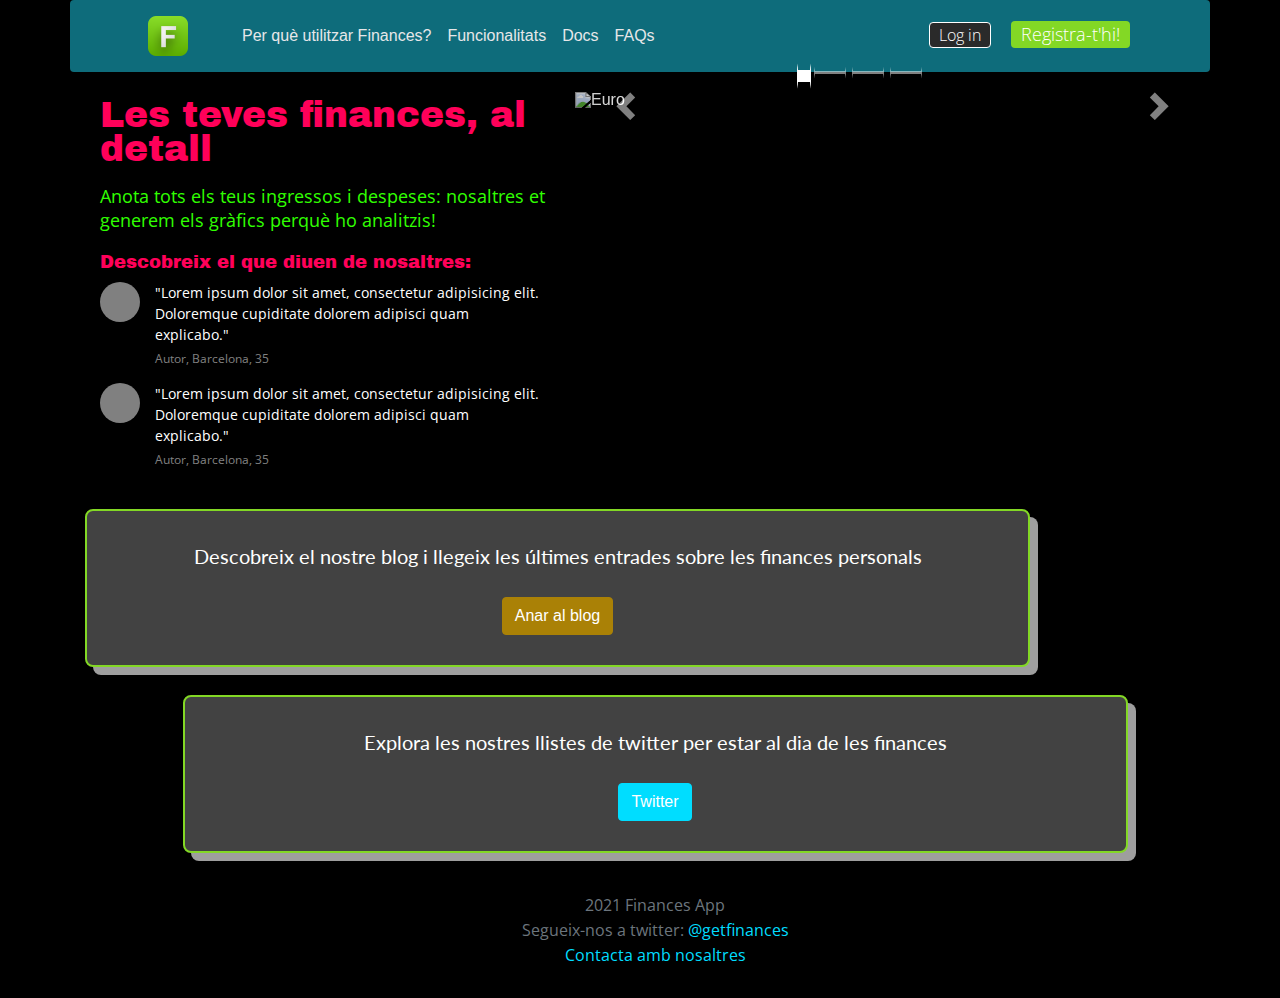
==== exercici2/index.html @ 309be07d "m6 exercici2" ====
<!DOCTYPE html>
<html lang="en">

<head>
    <meta charset="utf-8">
    <meta name="viewport" content="width=device-width, initial-scale=1">
    <link rel="icon" href="img/logo.ico">
    <link rel="apple-touch-icon" href="img/apple-touch-icon.png">
    <!-- Latest compiled and minified CSS -->
    <link rel="stylesheet" href="https://maxcdn.bootstrapcdn.com/bootstrap/3.4.1/css/bootstrap.min.css">
    <!-- <link rel="stylesheet" href="bootstrap-3.4.1-dist/css/bootstrap.min.css"> -->
    <!-- jQuery library -->
    <script src="https://ajax.googleapis.com/ajax/libs/jquery/3.5.1/jquery.min.js"></script>
    <!-- Latest compiled and minified JavaScript -->
    <script src="https://maxcdn.bootstrapcdn.com/bootstrap/3.4.1/js/bootstrap.min.js"></script>
    <!-- <script src="bootstrap-3.4.1-dist/js/bootstrap.min.js"></script> -->
    <!-- Font Lato, Archivo Black, Open Sans -->
    <link rel="preconnect" href="https://fonts.gstatic.com">
    <link href="https://fonts.googleapis.com/css2?family=Lato:ital,wght@0,100;0,300;0,400;0,700;0,900;1,100;1,300;1,400;1,700;1,900&display=swap" rel="stylesheet">
    <link href="https://fonts.googleapis.com/css2?family=Archivo+Black&display=swap" rel="stylesheet">
    <link href="https://fonts.googleapis.com/css2?family=Open+Sans:ital,wght@0,300;0,400;0,600;0,700;0,800;1,300;1,400;1,600;1,700;1,800&display=swap" rel="stylesheet">
    <!-- own CSS -->
    <link rel="stylesheet" href="style.css">
    <title>Finances</title>
</head>

<body class="bg-dark">
    <div class="container">

        <!-- <nav id="navbar-bg" class="navbar navbar-inverse bg-info">
            <div class="container-fluid">
                <div class="navbar-header">
                    <button type="button" class="navbar-toggle" data-toggle="collapse" data-target="#myNavbar">
                    <span class="icon-bar"></span>
                    <span class="icon-bar"></span>
                    <span class="icon-bar"></span>
                </button>
                    <a class="navbar-brand" href="#"><img src="img/logo.png" id="logo"></a>
                </div>
                <div>
                    <ul class="nav navbar-nav navbar-right text-center">
                        <button type="button" id="login" data-toggle="modal" data-target="#mimodal1">Log in</button>
                        <button type="button" id="reg-2" data-toggle="modal" data-target="#mimodal2">Registra-t'hi!</button>
                        <div class="modal fade" id="mimodal1">
                            <div class="modal-dialog">
                                <div class="modal-content">
                                    <div class="modal-header">
                                        <button type="button" class="close" data-dismiss="modal">&times;</button>
                                        <h4 class="modal-title" id="titol-modal">Entra-hi</h4>
                                    </div>
                                    <div class="modal-body">
                                        <form action="proceso1.php" method="POST">
                                            <label for="username">Nom d'usuari</label> <input type="text" id="username" class="form-control"><br>
                                            <label for="password">Contrasenya</label> <input type="password" id="password" class="form-control">

                                            <input type="submit" value="Entra-hi" id="reg-2">
                                        </form>
                                    </div>
                                </div>
                            </div>
                        </div>
                        <div class="modal fade" id="mimodal2">
                            <div class="modal-dialog">
                                <div class="modal-content">
                                    <div class="modal-header">
                                        <button type="button" class="close" data-dismiss="modal">&times;</button>
                                        <h4 class="modal-title" id="titol-modal">Uneix-t'hi!</h4>
                                    </div>
                                    <div class="modal-body">
                                        <form action="proceso2.php" method="POST">
                                            <label for="username">Nom d'usuari</label> <input type="text" id="username" class="form-control"><br>
                                            <label for="email">Correu electrònic</label> <input type="email" id="email" class="form-control"><br>
                                            <label for="password">Contrasenya</label> <input type="password" id="password" class="form-control">
                                            <p id="pwinfo">La contrasenya ha de tenir 8 caràcters o més.</p><br>
                                            <label for="password">Repeteix la contrasenya</label> <input type="password" id="password" class="form-control">

                                            <input type="submit" value="Crea el compte" id="reg-2">
                                        </form>
                                    </div>
                                </div>
                            </div>
                        </div>
                    </ul>
                </div>
                <div class="collapse navbar-collapse" id="myNavbar">
                    <ul class="nav navbar-nav">
                        <li><a href="#" id="menu">Per què utilitzar Finances?</a></li>
                        <li><a href="#" id="menu">Funcionalitats</a></li>
                        <li><a href="#" id="menu">Docs</a></li>
                        <li><a href="#" id="menu">FAQs</a></li>
                    </ul>
                </div>
            </div>
        </nav> -->

        <nav class="navbar bg-info navbar-expand-md navbar-dark">
            <a class="navbar-brand" href="#">
                <a class="navbar-brand" href="#"><img src="img/logo.png" id="logo"></a>
            </a>
            <button class="navbar-toggler" type="button" data-toggle="collapse" data-target="#collapsibleNavbar">
              <span class="navbar-toggler-icon"></span>
            </button>
            <div class="collapse navbar-collapse" id="collapsibleNavbar">
                <ul class="navbar-nav">
                    <li class="nav-item">
                        <a class="nav-link text-light" href="#">Per què utilitzar Finances?</a>
                    </li>
                    <li class="nav-item">
                        <a class="nav-link text-light" href="#">Funcionalitats</a>
                    </li>
                    <li class="nav-item">
                        <a class="nav-link text-light" href="#">Docs</a>
                    </li>
                    <li class="nav-item">
                        <a class="nav-link text-light" href="#">FAQs</a>
                    </li>
                </ul>
            </div>
            <div>
                <ul class="nav navbar-nav navbar-right text-center">
                    <button type="button" id="login" data-toggle="modal" data-target="#mimodal1">Log in</button>
                    <button type="button" id="reg-2" data-toggle="modal" data-target="#mimodal2">Registra-t'hi!</button>
                    <div class="modal fade" id="mimodal1">
                        <div class="modal-dialog">
                            <div class="modal-content">
                                <div class="modal-header">
                                    <button type="button" class="close" data-dismiss="modal">&times;</button>
                                    <h4 class="modal-title" id="titol-modal">Entra-hi</h4>
                                </div>
                                <div class="modal-body">
                                    <form action="proceso1.php" method="POST">
                                        <label for="username">Nom d'usuari</label> <input type="text" id="username" class="form-control"><br>
                                        <label for="password">Contrasenya</label> <input type="password" id="password" class="form-control">

                                        <input type="submit" value="Entra-hi" id="reg-2">
                                    </form>
                                </div>
                            </div>
                        </div>
                    </div>
                    <div class="modal fade" id="mimodal2">
                        <div class="modal-dialog">
                            <div class="modal-content">
                                <div class="modal-header">
                                    <button type="button" class="close" data-dismiss="modal">&times;</button>
                                    <h4 class="modal-title" id="titol-modal">Uneix-t'hi!</h4>
                                </div>
                                <div class="modal-body">
                                    <form action="proceso2.php" method="POST">
                                        <label for="username">Nom d'usuari</label> <input type="text" id="username" class="form-control"><br>
                                        <label for="email">Correu electrònic</label> <input type="email" id="email" class="form-control"><br>
                                        <label for="password">Contrasenya</label> <input type="password" id="password" class="form-control">
                                        <p id="pwinfo">La contrasenya ha de tenir 8 caràcters o més.</p><br>
                                        <label for="password">Repeteix la contrasenya</label> <input type="password" id="password" class="form-control">

                                        <input type="submit" value="Crea el compte" id="reg-2">
                                    </form>
                                </div>
                            </div>
                        </div>
                    </div>
                </ul>
            </div>
        </nav>

        <div class="container">
            <div class="col-5 col-lg-5">
                <h3 class="text-danger">Les teves finances, al detall</h3>
                <h6 class="text-success">Anota tots els teus ingressos i despeses: nosaltres et generem els gràfics perquè ho analitzis!</h6>
                <h5 class="text-danger">Descobreix el que diuen de nosaltres:</h5>
                <div class="testimonial1">
                    <div class="foto1"></div>
                    <div class="letters1">
                        <div class="text1">"Lorem ipsum dolor sit amet, consectetur adipisicing elit. Doloremque cupiditate dolorem adipisci quam explicabo."</div>
                        <div class="autor1">Autor, Barcelona, 35</div>
                    </div>
                </div>
                <div class="testimonial2">
                    <div class="foto2"></div>
                    <div class="letters2">
                        <div class="text2">"Lorem ipsum dolor sit amet, consectetur adipisicing elit. Doloremque cupiditate dolorem adipisci quam explicabo."</div>
                        <div class="autor2">Autor, Barcelona, 35</div>
                    </div>
                </div>
            </div>
            <div class="col-7 col-lg-7" id="carou">
                <div id="myCarousel" class="carousel slide" data-ride="carousel">
                    <!-- Indicators -->
                    <ol class="carousel-indicators">
                        <li data-target="#myCarousel" data-slide-to="0" class="active"></li>
                        <li data-target="#myCarousel" data-slide-to="1"></li>
                        <li data-target="#myCarousel" data-slide-to="2"></li>
                        <li data-target="#myCarousel" data-slide-to="3"></li>
                    </ol>

                    <!-- Wrapper for slides -->
                    <div class="carousel-inner">

                        <div class="item active">
                            <img src="img/car/car11.png" alt="Euro" style="width:100%;">
                        </div>

                        <div class="item">
                            <img src="img/car/car22.png" alt="Crypto" style="width:100%;">
                        </div>

                        <div class="item">
                            <img src="img/car/car33.png" alt="Cents" style="width:100%;">
                        </div>

                        <div class="item">
                            <img src="img/car/car44.png" alt="Dollar" style="width:100%;">
                        </div>

                    </div>

                    <!-- Left and right controls -->
                    <a class="left carousel-control" href="#myCarousel" data-slide="prev">
                        <span class="glyphicon glyphicon-chevron-left"></span>
                        <span class="sr-only">Previous</span>
                    </a>
                    <a class="right carousel-control" href="#myCarousel" data-slide="next">
                        <span class="glyphicon glyphicon-chevron-right"></span>
                        <span class="sr-only">Next</span>
                    </a>
                </div>
            </div>
            <div class="row">
                <div class="col-1 col-lg-1"></div>
                <div class="col-10 col-lg-10">
                    <div class="banner1">
                        <p id="mg-banner">Descobreix el nostre blog i llegeix les últimes entrades sobre les finances personals</p>
                        <div class="text-center" id="btn-blog">
                            <button type="button" class="btn btn-warning"><a href="#" id="btn-link">Anar al blog</a></button>
                        </div>
                    </div>
                </div>
                <div class="col-1 col-lg-1"></div>
            </div>
            <div class="row">
                <div class="col-1 col-lg-1"></div>
                <div class="col-10 col-lg-10">
                    <div class="banner2">
                        <p id="mg-banner">Explora les nostres llistes de twitter per estar al dia de les finances</p>
                        <div class="text-center" id="btn-blog">
                            <button type="button" class="btn btn-primary"><a href="https://twitter.com/getfinances" target="_blank" id="btn-link">Twitter</a></button>
                        </div>
                    </div>
                </div>
                <div class="col-1 col-lg-1"></div>
            </div>
        </div>

        <footer class="footer" id="footer">
            <div class="container text-center">
                <span class="text-muted" id="footer-text">2021 Finances App<br>Segueix-nos a twitter: <a href="https://twitter.com/getfinances" target="_blank">@getfinances</a><br><a href="mailto:getfinances@protonmail.ch">Contacta amb nosaltres</a></span>
            </div>
        </footer>

    </div>


</body>

</html>
---- exercici2/style.css ----
* {
    box-sizing: border-box;
}


/*! `Custom` Bootstrap 4 theme */


/*!
 * Bootstrap v4.5.0 (https://getbootstrap.com/)
 * Copyright 2011-2020 The Bootstrap Authors
 * Copyright 2011-2020 Twitter, Inc.
 * Licensed under MIT (https://github.com/twbs/bootstrap/blob/master/LICENSE)
 */

 :root {
    --blue: #007bff;
    --indigo: #6610f2;
    --purple: #6f42c1;
    --pink: #e83e8c;
    --red: #dc3545;
    --orange: #fd7e14;
    --yellow: #ffc107;
    --green: #28a745;
    --teal: #20c997;
    --cyan: #17a2b8;
    --white: #fff;
    --gray: #6c757d;
    --gray-dark: #343a40;
    --primary: #0df;
    --secondary: #c1cdda;
    --success: #30ff00;
    --info: #0e6c7b;
    --warning: #aa8106;
    --danger: #ff0059;
    --light: #e6e7e9;
    --dark: #000;
    --breakpoint-xs: 0;
    --breakpoint-sm: 576px;
    --breakpoint-md: 768px;
    --breakpoint-lg: 992px;
    --breakpoint-xl: 1200px;
    --font-family-sans-serif: -apple-system, BlinkMacSystemFont, "Segoe UI", Roboto, "Helvetica Neue", Arial, "Noto Sans", sans-serif, "Apple Color Emoji", "Segoe UI Emoji", "Segoe UI Symbol", "Noto Color Emoji";
    --font-family-monospace: SFMono-Regular, Menlo, Monaco, Consolas, "Liberation Mono", "Courier New", monospace
}

*,
*::before,
*::after {
    box-sizing: border-box
}

html {
    font-family: sans-serif;
    line-height: 1.15;
    -webkit-text-size-adjust: 100%;
    -webkit-tap-highlight-color: rgba(0, 0, 0, 0)
}

article,
aside,
figcaption,
figure,
footer,
header,
hgroup,
main,
nav,
section {
    display: block
}

body {
    margin: 0;
    font-family: -apple-system, BlinkMacSystemFont, "Segoe UI", Roboto, "Helvetica Neue", Arial, "Noto Sans", sans-serif, "Apple Color Emoji", "Segoe UI Emoji", "Segoe UI Symbol", "Noto Color Emoji";
    font-size: 1rem;
    font-weight: 400;
    line-height: 1.5;
    color: #212529;
    text-align: left;
    background-color: #fff
}

[tabindex="-1"]:focus:not(:focus-visible) {
    outline: 0 !important
}

hr {
    box-sizing: content-box;
    height: 0;
    overflow: visible
}

h1,
h2,
h3,
h4,
h5,
h6 {
    margin-top: 0;
    margin-bottom: .5rem
}

p {
    margin-top: 0;
    margin-bottom: 1rem
}

abbr[title],
abbr[data-original-title] {
    text-decoration: underline;
    text-decoration: underline dotted;
    cursor: help;
    border-bottom: 0;
    text-decoration-skip-ink: none
}

address {
    margin-bottom: 1rem;
    font-style: normal;
    line-height: inherit
}

ol,
ul,
dl {
    margin-top: 0;
    margin-bottom: 1rem
}

ol ol,
ul ul,
ol ul,
ul ol {
    margin-bottom: 0
}

dt {
    font-weight: 700
}

dd {
    margin-bottom: .5rem;
    margin-left: 0
}

blockquote {
    margin: 0 0 1rem
}

b,
strong {
    font-weight: bolder
}

small {
    font-size: 80%
}

sub,
sup {
    position: relative;
    font-size: 75%;
    line-height: 0;
    vertical-align: baseline
}

sub {
    bottom: -.25em
}

sup {
    top: -.5em
}

a {
    color: #0df;
    text-decoration: none;
    background-color: transparent
}

a:hover {
    color: #009bb3;
    text-decoration: underline
}

a:not([href]) {
    color: inherit;
    text-decoration: none
}

a:not([href]):hover {
    color: inherit;
    text-decoration: none
}

pre,
code,
kbd,
samp {
    font-family: SFMono-Regular, Menlo, Monaco, Consolas, "Liberation Mono", "Courier New", monospace;
    font-size: 1em
}

pre {
    margin-top: 0;
    margin-bottom: 1rem;
    overflow: auto;
    -ms-overflow-style: scrollbar
}

figure {
    margin: 0 0 1rem
}

img {
    vertical-align: middle;
    border-style: none
}

svg {
    overflow: hidden;
    vertical-align: middle
}

table {
    border-collapse: collapse
}

caption {
    padding-top: .75rem;
    padding-bottom: .75rem;
    color: #6c757d;
    text-align: left;
    caption-side: bottom
}

th {
    text-align: inherit
}

label {
    display: inline-block;
    margin-bottom: .5rem
}

button {
    border-radius: 0
}

button:focus {
    outline: 1px dotted;
    outline: 5px auto -webkit-focus-ring-color
}

input,
button,
select,
optgroup,
textarea {
    margin: 0;
    font-family: inherit;
    font-size: inherit;
    line-height: inherit
}

button,
input {
    overflow: visible
}

button,
select {
    text-transform: none
}

[role="button"] {
    cursor: pointer
}

select {
    word-wrap: normal
}

button,
[type="button"],
[type="reset"],
[type="submit"] {
    -webkit-appearance: button
}

button:not(:disabled),
[type="button"]:not(:disabled),
[type="reset"]:not(:disabled),
[type="submit"]:not(:disabled) {
    cursor: pointer
}

button::-moz-focus-inner,
[type="button"]::-moz-focus-inner,
[type="reset"]::-moz-focus-inner,
[type="submit"]::-moz-focus-inner {
    padding: 0;
    border-style: none
}

input[type="radio"],
input[type="checkbox"] {
    box-sizing: border-box;
    padding: 0
}

textarea {
    overflow: auto;
    resize: vertical
}

fieldset {
    min-width: 0;
    padding: 0;
    margin: 0;
    border: 0
}

legend {
    display: block;
    width: 100%;
    max-width: 100%;
    padding: 0;
    margin-bottom: .5rem;
    font-size: 1.5rem;
    line-height: inherit;
    color: inherit;
    white-space: normal
}

progress {
    vertical-align: baseline
}

[type="number"]::-webkit-inner-spin-button,
[type="number"]::-webkit-outer-spin-button {
    height: auto
}

[type="search"] {
    outline-offset: -2px;
    -webkit-appearance: none
}

[type="search"]::-webkit-search-decoration {
    -webkit-appearance: none
}

::-webkit-file-upload-button {
    font: inherit;
    -webkit-appearance: button
}

output {
    display: inline-block
}

summary {
    display: list-item;
    cursor: pointer
}

template {
    display: none
}

[hidden] {
    display: none !important
}

h1,
h2,
h3,
h4,
h5,
h6,
.h1,
.h2,
.h3,
.h4,
.h5,
.h6 {
    margin-bottom: .5rem;
    font-weight: 500;
    line-height: 1.2
}

h1,
.h1 {
    font-size: 2.5rem
}

h2,
.h2 {
    font-size: 2rem
}

h3,
.h3 {
    font-size: 1.75rem
}

h4,
.h4 {
    font-size: 1.5rem
}

h5,
.h5 {
    font-size: 1.25rem
}

h6,
.h6 {
    font-size: 1rem
}

.lead {
    font-size: 1.25rem;
    font-weight: 300
}

.display-1 {
    font-size: 6rem;
    font-weight: 300;
    line-height: 1.2
}

.display-2 {
    font-size: 5.5rem;
    font-weight: 300;
    line-height: 1.2
}

.display-3 {
    font-size: 4.5rem;
    font-weight: 300;
    line-height: 1.2
}

.display-4 {
    font-size: 3.5rem;
    font-weight: 300;
    line-height: 1.2
}

hr {
    margin-top: 1rem;
    margin-bottom: 1rem;
    border: 0;
    border-top: 1px solid rgba(0, 0, 0, 0.1)
}

small,
.small {
    font-size: 80%;
    font-weight: 400
}

mark,
.mark {
    padding: .2em;
    background-color: #fcf8e3
}

.list-unstyled {
    padding-left: 0;
    list-style: none
}

.list-inline {
    padding-left: 0;
    list-style: none
}

.list-inline-item {
    display: inline-block
}

.list-inline-item:not(:last-child) {
    margin-right: .5rem
}

.initialism {
    font-size: 90%;
    text-transform: uppercase
}

.blockquote {
    margin-bottom: 1rem;
    font-size: 1.25rem
}

.blockquote-footer {
    display: block;
    font-size: 80%;
    color: #6c757d
}

.blockquote-footer::before {
    content: "\2014\00A0"
}

.img-fluid {
    max-width: 100%;
    height: auto
}

.img-thumbnail {
    padding: .25rem;
    background-color: #fff;
    border: 1px solid #dee2e6;
    border-radius: .25rem;
    max-width: 100%;
    height: auto
}

.figure {
    display: inline-block
}

.figure-img {
    margin-bottom: .5rem;
    line-height: 1
}

.figure-caption {
    font-size: 90%;
    color: #6c757d
}

code {
    font-size: 87.5%;
    color: #e83e8c;
    word-wrap: break-word
}

a>code {
    color: inherit
}

kbd {
    padding: .2rem .4rem;
    font-size: 87.5%;
    color: #fff;
    background-color: #212529;
    border-radius: .2rem
}

kbd kbd {
    padding: 0;
    font-size: 100%;
    font-weight: 700
}

pre {
    display: block;
    font-size: 87.5%;
    color: #212529
}

pre code {
    font-size: inherit;
    color: inherit;
    word-break: normal
}

.pre-scrollable {
    max-height: 340px;
    overflow-y: scroll
}

.table {
    width: 100%;
    margin-bottom: 1rem;
    color: #212529
}

.table th,
.table td {
    padding: .75rem;
    vertical-align: top;
    border-top: 1px solid #dee2e6
}

.table thead th {
    vertical-align: bottom;
    border-bottom: 2px solid #dee2e6
}

.table tbody+tbody {
    border-top: 2px solid #dee2e6
}

.table-sm th,
.table-sm td {
    padding: .3rem
}

.table-bordered {
    border: 1px solid #dee2e6
}

.table-bordered th,
.table-bordered td {
    border: 1px solid #dee2e6
}

.table-bordered thead th,
.table-bordered thead td {
    border-bottom-width: 2px
}

.table-borderless th,
.table-borderless td,
.table-borderless thead th,
.table-borderless tbody+tbody {
    border: 0
}

.table-striped tbody tr:nth-of-type(odd) {
    background-color: rgba(0, 0, 0, 0.05)
}

.table-hover tbody tr:hover {
    color: #212529;
    background-color: rgba(0, 0, 0, 0.075)
}

.table-primary,
.table-primary>th,
.table-primary>td {
    background-color: #b8f5ff
}

.table-primary th,
.table-primary td,
.table-primary thead th,
.table-primary tbody+tbody {
    border-color: #7aedff
}

.table-hover .table-primary:hover {
    background-color: #9ff1ff
}

.table-hover .table-primary:hover>td,
.table-hover .table-primary:hover>th {
    background-color: #9ff1ff
}

.table-secondary,
.table-secondary>th,
.table-secondary>td {
    background-color: #eef1f5
}

.table-secondary th,
.table-secondary td,
.table-secondary thead th,
.table-secondary tbody+tbody {
    border-color: #dfe5ec
}

.table-hover .table-secondary:hover {
    background-color: #dee4ec
}

.table-hover .table-secondary:hover>td,
.table-hover .table-secondary:hover>th {
    background-color: #dee4ec
}

.table-success,
.table-success>th,
.table-success>td {
    background-color: #c5ffb8
}

.table-success th,
.table-success td,
.table-success thead th,
.table-success tbody+tbody {
    border-color: #93ff7a
}

.table-hover .table-success:hover {
    background-color: #b0ff9f
}

.table-hover .table-success:hover>td,
.table-hover .table-success:hover>th {
    background-color: #b0ff9f
}

.table-info,
.table-info>th,
.table-info>td {
    background-color: #bcd6da
}

.table-info th,
.table-info td,
.table-info thead th,
.table-info tbody+tbody {
    border-color: #82b3ba
}

.table-hover .table-info:hover {
    background-color: #acccd1
}

.table-hover .table-info:hover>td,
.table-hover .table-info:hover>th {
    background-color: #acccd1
}

.table-warning,
.table-warning>th,
.table-warning>td {
    background-color: #e7dcb9
}

.table-warning th,
.table-warning td,
.table-warning thead th,
.table-warning tbody+tbody {
    border-color: #d3bd7e
}

.table-hover .table-warning:hover {
    background-color: #e0d3a6
}

.table-hover .table-warning:hover>td,
.table-hover .table-warning:hover>th {
    background-color: #e0d3a6
}

.table-danger,
.table-danger>th,
.table-danger>td {
    background-color: #ffb8d1
}

.table-danger th,
.table-danger td,
.table-danger thead th,
.table-danger tbody+tbody {
    border-color: #ff7aa9
}

.table-hover .table-danger:hover {
    background-color: #ff9fc0
}

.table-hover .table-danger:hover>td,
.table-hover .table-danger:hover>th {
    background-color: #ff9fc0
}

.table-light,
.table-light>th,
.table-light>td {
    background-color: #f8f8f9
}

.table-light th,
.table-light td,
.table-light thead th,
.table-light tbody+tbody {
    border-color: #f2f3f4
}

.table-hover .table-light:hover {
    background-color: #eaeaed
}

.table-hover .table-light:hover>td,
.table-hover .table-light:hover>th {
    background-color: #eaeaed
}

.table-dark,
.table-dark>th,
.table-dark>td {
    background-color: #b8b8b8
}

.table-dark th,
.table-dark td,
.table-dark thead th,
.table-dark tbody+tbody {
    border-color: #7a7a7a
}

.table-hover .table-dark:hover {
    background-color: #ababab
}

.table-hover .table-dark:hover>td,
.table-hover .table-dark:hover>th {
    background-color: #ababab
}

.table-active,
.table-active>th,
.table-active>td {
    background-color: rgba(0, 0, 0, 0.075)
}

.table-hover .table-active:hover {
    background-color: rgba(0, 0, 0, 0.075)
}

.table-hover .table-active:hover>td,
.table-hover .table-active:hover>th {
    background-color: rgba(0, 0, 0, 0.075)
}

.table .thead-dark th {
    color: #fff;
    background-color: #343a40;
    border-color: #454d55
}

.table .thead-light th {
    color: #495057;
    background-color: #e9ecef;
    border-color: #dee2e6
}

.table-dark {
    color: #fff;
    background-color: #343a40
}

.table-dark th,
.table-dark td,
.table-dark thead th {
    border-color: #454d55
}

.table-dark.table-bordered {
    border: 0
}

.table-dark.table-striped tbody tr:nth-of-type(odd) {
    background-color: rgba(255, 255, 255, 0.05)
}

.table-dark.table-hover tbody tr:hover {
    color: #fff;
    background-color: rgba(255, 255, 255, 0.075)
}

@media (max-width: 575.98px) {
    .table-responsive-sm {
        display: block;
        width: 100%;
        overflow-x: auto;
        -webkit-overflow-scrolling: touch
    }
    .table-responsive-sm>.table-bordered {
        border: 0
    }
}

@media (max-width: 767.98px) {
    .table-responsive-md {
        display: block;
        width: 100%;
        overflow-x: auto;
        -webkit-overflow-scrolling: touch
    }
    .table-responsive-md>.table-bordered {
        border: 0
    }
}

@media (max-width: 991.98px) {
    .table-responsive-lg {
        display: block;
        width: 100%;
        overflow-x: auto;
        -webkit-overflow-scrolling: touch
    }
    .table-responsive-lg>.table-bordered {
        border: 0
    }
}

@media (max-width: 1199.98px) {
    .table-responsive-xl {
        display: block;
        width: 100%;
        overflow-x: auto;
        -webkit-overflow-scrolling: touch
    }
    .table-responsive-xl>.table-bordered {
        border: 0
    }
}

.table-responsive {
    display: block;
    width: 100%;
    overflow-x: auto;
    -webkit-overflow-scrolling: touch
}

.table-responsive>.table-bordered {
    border: 0
}

.form-control {
    display: block;
    width: 100%;
    height: calc(1.5em + .75rem + 2px);
    padding: .375rem .75rem;
    font-size: 1rem;
    font-weight: 400;
    line-height: 1.5;
    color: #495057;
    background-color: #fff;
    background-clip: padding-box;
    border: 1px solid #ced4da;
    border-radius: .25rem;
    transition: border-color 0.15s ease-in-out, box-shadow 0.15s ease-in-out
}

@media (prefers-reduced-motion: reduce) {
    .form-control {
        transition: none
    }
}

.form-control::-ms-expand {
    background-color: transparent;
    border: 0
}

.form-control:-moz-focusring {
    color: transparent;
    text-shadow: 0 0 0 #495057
}

.form-control:focus {
    color: #495057;
    background-color: #fff;
    border-color: #80eeff;
    outline: 0;
    box-shadow: 0 0 0 .2rem rgba(0, 221, 255, 0.25)
}

.form-control::placeholder {
    color: #6c757d;
    opacity: 1
}

.form-control:disabled,
.form-control[readonly] {
    background-color: #e9ecef;
    opacity: 1
}

input[type="date"].form-control,
input[type="time"].form-control,
input[type="datetime-local"].form-control,
input[type="month"].form-control {
    appearance: none
}

select.form-control:focus::-ms-value {
    color: #495057;
    background-color: #fff
}

.form-control-file,
.form-control-range {
    display: block;
    width: 100%
}

.col-form-label {
    padding-top: calc(.375rem + 1px);
    padding-bottom: calc(.375rem + 1px);
    margin-bottom: 0;
    font-size: inherit;
    line-height: 1.5
}

.col-form-label-lg {
    padding-top: calc(.5rem + 1px);
    padding-bottom: calc(.5rem + 1px);
    font-size: 1.25rem;
    line-height: 1.5
}

.col-form-label-sm {
    padding-top: calc(.25rem + 1px);
    padding-bottom: calc(.25rem + 1px);
    font-size: .875rem;
    line-height: 1.5
}

.form-control-plaintext {
    display: block;
    width: 100%;
    padding: .375rem 0;
    margin-bottom: 0;
    font-size: 1rem;
    line-height: 1.5;
    color: #212529;
    background-color: transparent;
    border: solid transparent;
    border-width: 1px 0
}

.form-control-plaintext.form-control-sm,
.form-control-plaintext.form-control-lg {
    padding-right: 0;
    padding-left: 0
}

.form-control-sm {
    height: calc(1.5em + .5rem + 2px);
    padding: .25rem .5rem;
    font-size: .875rem;
    line-height: 1.5;
    border-radius: .2rem
}

.form-control-lg {
    height: calc(1.5em + 1rem + 2px);
    padding: .5rem 1rem;
    font-size: 1.25rem;
    line-height: 1.5;
    border-radius: .3rem
}

select.form-control[size],
select.form-control[multiple] {
    height: auto
}

textarea.form-control {
    height: auto
}

.form-group {
    margin-bottom: 1rem
}

.form-text {
    display: block;
    margin-top: .25rem
}

.form-row {
    display: flex;
    flex-wrap: wrap;
    margin-right: -5px;
    margin-left: -5px
}

.form-row>.col,
.form-row>[class*="col-"] {
    padding-right: 5px;
    padding-left: 5px
}

.form-check {
    position: relative;
    display: block;
    padding-left: 1.25rem
}

.form-check-input {
    position: absolute;
    margin-top: .3rem;
    margin-left: -1.25rem
}

.form-check-input[disabled]~.form-check-label,
.form-check-input:disabled~.form-check-label {
    color: #6c757d
}

.form-check-label {
    margin-bottom: 0
}

.form-check-inline {
    display: inline-flex;
    align-items: center;
    padding-left: 0;
    margin-right: .75rem
}

.form-check-inline .form-check-input {
    position: static;
    margin-top: 0;
    margin-right: .3125rem;
    margin-left: 0
}

.valid-feedback {
    display: none;
    width: 100%;
    margin-top: .25rem;
    font-size: 80%;
    color: #30ff00
}

.valid-tooltip {
    position: absolute;
    top: 100%;
    z-index: 5;
    display: none;
    max-width: 100%;
    padding: .25rem .5rem;
    margin-top: .1rem;
    font-size: .875rem;
    line-height: 1.5;
    color: #212529;
    background-color: rgba(48, 255, 0, 0.9);
    border-radius: .25rem
}

.was-validated :valid~.valid-feedback,
.was-validated :valid~.valid-tooltip,
.is-valid~.valid-feedback,
.is-valid~.valid-tooltip {
    display: block
}

.was-validated .form-control:valid,
.form-control.is-valid {
    border-color: #30ff00;
    padding-right: calc(1.5em + .75rem);
    background-image: url("data:image/svg+xml,%3csvg xmlns='http://www.w3.org/2000/svg' width='8' height='8' viewBox='0 0 8 8'%3e%3cpath fill='%2330ff00' d='M2.3 6.73L.6 4.53c-.4-1.04.46-1.4 1.1-.8l1.1 1.4 3.4-3.8c.6-.63 1.6-.27 1.2.7l-4 4.6c-.43.5-.8.4-1.1.1z'/%3e%3c/svg%3e");
    background-repeat: no-repeat;
    background-position: right calc(.375em + .1875rem) center;
    background-size: calc(.75em + .375rem) calc(.75em + .375rem)
}

.was-validated .form-control:valid:focus,
.form-control.is-valid:focus {
    border-color: #30ff00;
    box-shadow: 0 0 0 .2rem rgba(48, 255, 0, 0.25)
}

.was-validated textarea.form-control:valid,
textarea.form-control.is-valid {
    padding-right: calc(1.5em + .75rem);
    background-position: top calc(.375em + .1875rem) right calc(.375em + .1875rem)
}

.was-validated .custom-select:valid,
.custom-select.is-valid {
    border-color: #30ff00;
    padding-right: calc(.75em + 2.3125rem);
    background: url("data:image/svg+xml,%3csvg xmlns='http://www.w3.org/2000/svg' width='4' height='5' viewBox='0 0 4 5'%3e%3cpath fill='%23343a40' d='M2 0L0 2h4zm0 5L0 3h4z'/%3e%3c/svg%3e") no-repeat right .75rem center/8px 10px, url("data:image/svg+xml,%3csvg xmlns='http://www.w3.org/2000/svg' width='8' height='8' viewBox='0 0 8 8'%3e%3cpath fill='%2330ff00' d='M2.3 6.73L.6 4.53c-.4-1.04.46-1.4 1.1-.8l1.1 1.4 3.4-3.8c.6-.63 1.6-.27 1.2.7l-4 4.6c-.43.5-.8.4-1.1.1z'/%3e%3c/svg%3e") #fff no-repeat center right 1.75rem/calc(.75em + .375rem) calc(.75em + .375rem)
}

.was-validated .custom-select:valid:focus,
.custom-select.is-valid:focus {
    border-color: #30ff00;
    box-shadow: 0 0 0 .2rem rgba(48, 255, 0, 0.25)
}

.was-validated .form-check-input:valid~.form-check-label,
.form-check-input.is-valid~.form-check-label {
    color: #30ff00
}

.was-validated .form-check-input:valid~.valid-feedback,
.was-validated .form-check-input:valid~.valid-tooltip,
.form-check-input.is-valid~.valid-feedback,
.form-check-input.is-valid~.valid-tooltip {
    display: block
}

.was-validated .custom-control-input:valid~.custom-control-label,
.custom-control-input.is-valid~.custom-control-label {
    color: #30ff00
}

.was-validated .custom-control-input:valid~.custom-control-label::before,
.custom-control-input.is-valid~.custom-control-label::before {
    border-color: #30ff00
}

.was-validated .custom-control-input:valid:checked~.custom-control-label::before,
.custom-control-input.is-valid:checked~.custom-control-label::before {
    border-color: #59ff33;
    background-color: #59ff33
}

.was-validated .custom-control-input:valid:focus~.custom-control-label::before,
.custom-control-input.is-valid:focus~.custom-control-label::before {
    box-shadow: 0 0 0 .2rem rgba(48, 255, 0, 0.25)
}

.was-validated .custom-control-input:valid:focus:not(:checked)~.custom-control-label::before,
.custom-control-input.is-valid:focus:not(:checked)~.custom-control-label::before {
    border-color: #30ff00
}

.was-validated .custom-file-input:valid~.custom-file-label,
.custom-file-input.is-valid~.custom-file-label {
    border-color: #30ff00
}

.was-validated .custom-file-input:valid:focus~.custom-file-label,
.custom-file-input.is-valid:focus~.custom-file-label {
    border-color: #30ff00;
    box-shadow: 0 0 0 .2rem rgba(48, 255, 0, 0.25)
}

.invalid-feedback {
    display: none;
    width: 100%;
    margin-top: .25rem;
    font-size: 80%;
    color: #ff0059
}

.invalid-tooltip {
    position: absolute;
    top: 100%;
    z-index: 5;
    display: none;
    max-width: 100%;
    padding: .25rem .5rem;
    margin-top: .1rem;
    font-size: .875rem;
    line-height: 1.5;
    color: #fff;
    background-color: rgba(255, 0, 89, 0.9);
    border-radius: .25rem
}

.was-validated :invalid~.invalid-feedback,
.was-validated :invalid~.invalid-tooltip,
.is-invalid~.invalid-feedback,
.is-invalid~.invalid-tooltip {
    display: block
}

.was-validated .form-control:invalid,
.form-control.is-invalid {
    border-color: #ff0059;
    padding-right: calc(1.5em + .75rem);
    background-image: url("data:image/svg+xml,%3csvg xmlns='http://www.w3.org/2000/svg' width='12' height='12' fill='none' stroke='%23ff0059' viewBox='0 0 12 12'%3e%3ccircle cx='6' cy='6' r='4.5'/%3e%3cpath stroke-linejoin='round' d='M5.8 3.6h.4L6 6.5z'/%3e%3ccircle cx='6' cy='8.2' r='.6' fill='%23ff0059' stroke='none'/%3e%3c/svg%3e");
    background-repeat: no-repeat;
    background-position: right calc(.375em + .1875rem) center;
    background-size: calc(.75em + .375rem) calc(.75em + .375rem)
}

.was-validated .form-control:invalid:focus,
.form-control.is-invalid:focus {
    border-color: #ff0059;
    box-shadow: 0 0 0 .2rem rgba(255, 0, 89, 0.25)
}

.was-validated textarea.form-control:invalid,
textarea.form-control.is-invalid {
    padding-right: calc(1.5em + .75rem);
    background-position: top calc(.375em + .1875rem) right calc(.375em + .1875rem)
}

.was-validated .custom-select:invalid,
.custom-select.is-invalid {
    border-color: #ff0059;
    padding-right: calc(.75em + 2.3125rem);
    background: url("data:image/svg+xml,%3csvg xmlns='http://www.w3.org/2000/svg' width='4' height='5' viewBox='0 0 4 5'%3e%3cpath fill='%23343a40' d='M2 0L0 2h4zm0 5L0 3h4z'/%3e%3c/svg%3e") no-repeat right .75rem center/8px 10px, url("data:image/svg+xml,%3csvg xmlns='http://www.w3.org/2000/svg' width='12' height='12' fill='none' stroke='%23ff0059' viewBox='0 0 12 12'%3e%3ccircle cx='6' cy='6' r='4.5'/%3e%3cpath stroke-linejoin='round' d='M5.8 3.6h.4L6 6.5z'/%3e%3ccircle cx='6' cy='8.2' r='.6' fill='%23ff0059' stroke='none'/%3e%3c/svg%3e") #fff no-repeat center right 1.75rem/calc(.75em + .375rem) calc(.75em + .375rem)
}

.was-validated .custom-select:invalid:focus,
.custom-select.is-invalid:focus {
    border-color: #ff0059;
    box-shadow: 0 0 0 .2rem rgba(255, 0, 89, 0.25)
}

.was-validated .form-check-input:invalid~.form-check-label,
.form-check-input.is-invalid~.form-check-label {
    color: #ff0059
}

.was-validated .form-check-input:invalid~.invalid-feedback,
.was-validated .form-check-input:invalid~.invalid-tooltip,
.form-check-input.is-invalid~.invalid-feedback,
.form-check-input.is-invalid~.invalid-tooltip {
    display: block
}

.was-validated .custom-control-input:invalid~.custom-control-label,
.custom-control-input.is-invalid~.custom-control-label {
    color: #ff0059
}

.was-validated .custom-control-input:invalid~.custom-control-label::before,
.custom-control-input.is-invalid~.custom-control-label::before {
    border-color: #ff0059
}

.was-validated .custom-control-input:invalid:checked~.custom-control-label::before,
.custom-control-input.is-invalid:checked~.custom-control-label::before {
    border-color: #ff337a;
    background-color: #ff337a
}

.was-validated .custom-control-input:invalid:focus~.custom-control-label::before,
.custom-control-input.is-invalid:focus~.custom-control-label::before {
    box-shadow: 0 0 0 .2rem rgba(255, 0, 89, 0.25)
}

.was-validated .custom-control-input:invalid:focus:not(:checked)~.custom-control-label::before,
.custom-control-input.is-invalid:focus:not(:checked)~.custom-control-label::before {
    border-color: #ff0059
}

.was-validated .custom-file-input:invalid~.custom-file-label,
.custom-file-input.is-invalid~.custom-file-label {
    border-color: #ff0059
}

.was-validated .custom-file-input:invalid:focus~.custom-file-label,
.custom-file-input.is-invalid:focus~.custom-file-label {
    border-color: #ff0059;
    box-shadow: 0 0 0 .2rem rgba(255, 0, 89, 0.25)
}

.form-inline {
    display: flex;
    flex-flow: row wrap;
    align-items: center
}

.form-inline .form-check {
    width: 100%
}

@media (min-width: 576px) {
    .form-inline label {
        display: flex;
        align-items: center;
        justify-content: center;
        margin-bottom: 0
    }
    .form-inline .form-group {
        display: flex;
        flex: 0 0 auto;
        flex-flow: row wrap;
        align-items: center;
        margin-bottom: 0
    }
    .form-inline .form-control {
        display: inline-block;
        width: auto;
        vertical-align: middle
    }
    .form-inline .form-control-plaintext {
        display: inline-block
    }
    .form-inline .input-group,
    .form-inline .custom-select {
        width: auto
    }
    .form-inline .form-check {
        display: flex;
        align-items: center;
        justify-content: center;
        width: auto;
        padding-left: 0
    }
    .form-inline .form-check-input {
        position: relative;
        flex-shrink: 0;
        margin-top: 0;
        margin-right: .25rem;
        margin-left: 0
    }
    .form-inline .custom-control {
        align-items: center;
        justify-content: center
    }
    .form-inline .custom-control-label {
        margin-bottom: 0
    }
}

.btn {
    display: inline-block;
    font-weight: 400;
    color: #212529;
    text-align: center;
    vertical-align: middle;
    user-select: none;
    background-color: transparent;
    border: 1px solid transparent;
    padding: .375rem .75rem;
    font-size: 1rem;
    line-height: 1.5;
    border-radius: .25rem;
    transition: color 0.15s ease-in-out, background-color 0.15s ease-in-out, border-color 0.15s ease-in-out, box-shadow 0.15s ease-in-out
}

@media (prefers-reduced-motion: reduce) {
    .btn {
        transition: none
    }
}

.btn:hover {
    color: #212529;
    text-decoration: none
}

.btn:focus,
.btn.focus {
    outline: 0;
    box-shadow: 0 0 0 .2rem rgba(0, 221, 255, 0.25)
}

.btn.disabled,
.btn:disabled {
    opacity: .65
}

.btn:not(:disabled):not(.disabled) {
    cursor: pointer
}

a.btn.disabled,
fieldset:disabled a.btn {
    pointer-events: none
}

.btn-primary {
    color: #212529;
    background-color: #0df;
    border-color: #0df
}

.btn-primary:hover {
    color: #fff;
    background-color: #00bcd9;
    border-color: #00b1cc
}

.btn-primary:focus,
.btn-primary.focus {
    color: #fff;
    background-color: #00bcd9;
    border-color: #00b1cc;
    box-shadow: 0 0 0 .2rem rgba(5, 193, 223, 0.5)
}

.btn-primary.disabled,
.btn-primary:disabled {
    color: #212529;
    background-color: #0df;
    border-color: #0df
}

.btn-primary:not(:disabled):not(.disabled):active,
.btn-primary:not(:disabled):not(.disabled).active,
.show>.btn-primary.dropdown-toggle {
    color: #fff;
    background-color: #00b1cc;
    border-color: #00a6bf
}

.btn-primary:not(:disabled):not(.disabled):active:focus,
.btn-primary:not(:disabled):not(.disabled).active:focus,
.show>.btn-primary.dropdown-toggle:focus {
    box-shadow: 0 0 0 .2rem rgba(5, 193, 223, 0.5)
}

.btn-secondary {
    color: #212529;
    background-color: #c1cdda;
    border-color: #c1cdda
}

.btn-secondary:hover {
    color: #212529;
    background-color: #a9bacc;
    border-color: #a1b3c7
}

.btn-secondary:focus,
.btn-secondary.focus {
    color: #212529;
    background-color: #a9bacc;
    border-color: #a1b3c7;
    box-shadow: 0 0 0 .2rem rgba(169, 180, 191, 0.5)
}

.btn-secondary.disabled,
.btn-secondary:disabled {
    color: #212529;
    background-color: #c1cdda;
    border-color: #c1cdda
}

.btn-secondary:not(:disabled):not(.disabled):active,
.btn-secondary:not(:disabled):not(.disabled).active,
.show>.btn-secondary.dropdown-toggle {
    color: #212529;
    background-color: #a1b3c7;
    border-color: #99adc2
}

.btn-secondary:not(:disabled):not(.disabled):active:focus,
.btn-secondary:not(:disabled):not(.disabled).active:focus,
.show>.btn-secondary.dropdown-toggle:focus {
    box-shadow: 0 0 0 .2rem rgba(169, 180, 191, 0.5)
}

.btn-success {
    color: #212529;
    background-color: #30ff00;
    border-color: #30ff00
}

.btn-success:hover {
    color: #fff;
    background-color: #29d900;
    border-color: #26cc00
}

.btn-success:focus,
.btn-success.focus {
    color: #fff;
    background-color: #29d900;
    border-color: #26cc00;
    box-shadow: 0 0 0 .2rem rgba(46, 222, 6, 0.5)
}

.btn-success.disabled,
.btn-success:disabled {
    color: #212529;
    background-color: #30ff00;
    border-color: #30ff00
}

.btn-success:not(:disabled):not(.disabled):active,
.btn-success:not(:disabled):not(.disabled).active,
.show>.btn-success.dropdown-toggle {
    color: #fff;
    background-color: #26cc00;
    border-color: #24bf00
}

.btn-success:not(:disabled):not(.disabled):active:focus,
.btn-success:not(:disabled):not(.disabled).active:focus,
.show>.btn-success.dropdown-toggle:focus {
    box-shadow: 0 0 0 .2rem rgba(46, 222, 6, 0.5)
}

.btn-info {
    color: #fff;
    background-color: #0e6c7b;
    border-color: #0e6c7b
}

.btn-info:hover {
    color: #fff;
    background-color: #0a4e59;
    border-color: #09444d
}

.btn-info:focus,
.btn-info.focus {
    color: #fff;
    background-color: #0a4e59;
    border-color: #09444d;
    box-shadow: 0 0 0 .2rem rgba(50, 130, 143, 0.5)
}

.btn-info.disabled,
.btn-info:disabled {
    color: #fff;
    background-color: #0e6c7b;
    border-color: #0e6c7b
}

.btn-info:not(:disabled):not(.disabled):active,
.btn-info:not(:disabled):not(.disabled).active,
.show>.btn-info.dropdown-toggle {
    color: #fff;
    background-color: #09444d;
    border-color: #073a42
}

.btn-info:not(:disabled):not(.disabled):active:focus,
.btn-info:not(:disabled):not(.disabled).active:focus,
.show>.btn-info.dropdown-toggle:focus {
    box-shadow: 0 0 0 .2rem rgba(50, 130, 143, 0.5)
}

.btn-warning {
    color: #fff;
    background-color: #aa8106;
    border-color: #aa8106
}

.btn-warning:hover {
    color: #fff;
    background-color: #856505;
    border-color: #795c04
}

.btn-warning:focus,
.btn-warning.focus {
    color: #fff;
    background-color: #856505;
    border-color: #795c04;
    box-shadow: 0 0 0 .2rem rgba(183, 148, 43, 0.5)
}

.btn-warning.disabled,
.btn-warning:disabled {
    color: #fff;
    background-color: #aa8106;
    border-color: #aa8106
}

.btn-warning:not(:disabled):not(.disabled):active,
.btn-warning:not(:disabled):not(.disabled).active,
.show>.btn-warning.dropdown-toggle {
    color: #fff;
    background-color: #795c04;
    border-color: #6c5204
}

.btn-warning:not(:disabled):not(.disabled):active:focus,
.btn-warning:not(:disabled):not(.disabled).active:focus,
.show>.btn-warning.dropdown-toggle:focus {
    box-shadow: 0 0 0 .2rem rgba(183, 148, 43, 0.5)
}

.btn-danger {
    color: #fff;
    background-color: #ff0059;
    border-color: #ff0059
}

.btn-danger:hover {
    color: #fff;
    background-color: #d9004c;
    border-color: #cc0047
}

.btn-danger:focus,
.btn-danger.focus {
    color: #fff;
    background-color: #d9004c;
    border-color: #cc0047;
    box-shadow: 0 0 0 .2rem rgba(255, 38, 114, 0.5)
}

.btn-danger.disabled,
.btn-danger:disabled {
    color: #fff;
    background-color: #ff0059;
    border-color: #ff0059
}

.btn-danger:not(:disabled):not(.disabled):active,
.btn-danger:not(:disabled):not(.disabled).active,
.show>.btn-danger.dropdown-toggle {
    color: #fff;
    background-color: #cc0047;
    border-color: #bf0043
}

.btn-danger:not(:disabled):not(.disabled):active:focus,
.btn-danger:not(:disabled):not(.disabled).active:focus,
.show>.btn-danger.dropdown-toggle:focus {
    box-shadow: 0 0 0 .2rem rgba(255, 38, 114, 0.5)
}

.btn-light {
    color: #212529;
    background-color: #e6e7e9;
    border-color: #e6e7e9
}

.btn-light:hover {
    color: #212529;
    background-color: #d2d3d7;
    border-color: #cbcdd1
}

.btn-light:focus,
.btn-light.focus {
    color: #212529;
    background-color: #d2d3d7;
    border-color: #cbcdd1;
    box-shadow: 0 0 0 .2rem rgba(200, 202, 204, 0.5)
}

.btn-light.disabled,
.btn-light:disabled {
    color: #212529;
    background-color: #e6e7e9;
    border-color: #e6e7e9
}

.btn-light:not(:disabled):not(.disabled):active,
.btn-light:not(:disabled):not(.disabled).active,
.show>.btn-light.dropdown-toggle {
    color: #212529;
    background-color: #cbcdd1;
    border-color: #c4c6cb
}

.btn-light:not(:disabled):not(.disabled):active:focus,
.btn-light:not(:disabled):not(.disabled).active:focus,
.show>.btn-light.dropdown-toggle:focus {
    box-shadow: 0 0 0 .2rem rgba(200, 202, 204, 0.5)
}

.btn-dark {
    color: #fff;
    background-color: #000;
    border-color: #000
}

.btn-dark:hover {
    color: #fff;
    background-color: #000;
    border-color: #000
}

.btn-dark:focus,
.btn-dark.focus {
    color: #fff;
    background-color: #000;
    border-color: #000;
    box-shadow: 0 0 0 .2rem rgba(38, 38, 38, 0.5)
}

.btn-dark.disabled,
.btn-dark:disabled {
    color: #fff;
    background-color: #000;
    border-color: #000
}

.btn-dark:not(:disabled):not(.disabled):active,
.btn-dark:not(:disabled):not(.disabled).active,
.show>.btn-dark.dropdown-toggle {
    color: #fff;
    background-color: #000;
    border-color: #000
}

.btn-dark:not(:disabled):not(.disabled):active:focus,
.btn-dark:not(:disabled):not(.disabled).active:focus,
.show>.btn-dark.dropdown-toggle:focus {
    box-shadow: 0 0 0 .2rem rgba(38, 38, 38, 0.5)
}

.btn-outline-primary {
    color: #0df;
    border-color: #0df
}

.btn-outline-primary:hover {
    color: #212529;
    background-color: #0df;
    border-color: #0df
}

.btn-outline-primary:focus,
.btn-outline-primary.focus {
    box-shadow: 0 0 0 .2rem rgba(0, 221, 255, 0.5)
}

.btn-outline-primary.disabled,
.btn-outline-primary:disabled {
    color: #0df;
    background-color: transparent
}

.btn-outline-primary:not(:disabled):not(.disabled):active,
.btn-outline-primary:not(:disabled):not(.disabled).active,
.show>.btn-outline-primary.dropdown-toggle {
    color: #212529;
    background-color: #0df;
    border-color: #0df
}

.btn-outline-primary:not(:disabled):not(.disabled):active:focus,
.btn-outline-primary:not(:disabled):not(.disabled).active:focus,
.show>.btn-outline-primary.dropdown-toggle:focus {
    box-shadow: 0 0 0 .2rem rgba(0, 221, 255, 0.5)
}

.btn-outline-secondary {
    color: #c1cdda;
    border-color: #c1cdda
}

.btn-outline-secondary:hover {
    color: #212529;
    background-color: #c1cdda;
    border-color: #c1cdda
}

.btn-outline-secondary:focus,
.btn-outline-secondary.focus {
    box-shadow: 0 0 0 .2rem rgba(193, 205, 218, 0.5)
}

.btn-outline-secondary.disabled,
.btn-outline-secondary:disabled {
    color: #c1cdda;
    background-color: transparent
}

.btn-outline-secondary:not(:disabled):not(.disabled):active,
.btn-outline-secondary:not(:disabled):not(.disabled).active,
.show>.btn-outline-secondary.dropdown-toggle {
    color: #212529;
    background-color: #c1cdda;
    border-color: #c1cdda
}

.btn-outline-secondary:not(:disabled):not(.disabled):active:focus,
.btn-outline-secondary:not(:disabled):not(.disabled).active:focus,
.show>.btn-outline-secondary.dropdown-toggle:focus {
    box-shadow: 0 0 0 .2rem rgba(193, 205, 218, 0.5)
}

.btn-outline-success {
    color: #30ff00;
    border-color: #30ff00
}

.btn-outline-success:hover {
    color: #212529;
    background-color: #30ff00;
    border-color: #30ff00
}

.btn-outline-success:focus,
.btn-outline-success.focus {
    box-shadow: 0 0 0 .2rem rgba(48, 255, 0, 0.5)
}

.btn-outline-success.disabled,
.btn-outline-success:disabled {
    color: #30ff00;
    background-color: transparent
}

.btn-outline-success:not(:disabled):not(.disabled):active,
.btn-outline-success:not(:disabled):not(.disabled).active,
.show>.btn-outline-success.dropdown-toggle {
    color: #212529;
    background-color: #30ff00;
    border-color: #30ff00
}

.btn-outline-success:not(:disabled):not(.disabled):active:focus,
.btn-outline-success:not(:disabled):not(.disabled).active:focus,
.show>.btn-outline-success.dropdown-toggle:focus {
    box-shadow: 0 0 0 .2rem rgba(48, 255, 0, 0.5)
}

.btn-outline-info {
    color: #0e6c7b;
    border-color: #0e6c7b
}

.btn-outline-info:hover {
    color: #fff;
    background-color: #0e6c7b;
    border-color: #0e6c7b
}

.btn-outline-info:focus,
.btn-outline-info.focus {
    box-shadow: 0 0 0 .2rem rgba(14, 108, 123, 0.5)
}

.btn-outline-info.disabled,
.btn-outline-info:disabled {
    color: #0e6c7b;
    background-color: transparent
}

.btn-outline-info:not(:disabled):not(.disabled):active,
.btn-outline-info:not(:disabled):not(.disabled).active,
.show>.btn-outline-info.dropdown-toggle {
    color: #fff;
    background-color: #0e6c7b;
    border-color: #0e6c7b
}

.btn-outline-info:not(:disabled):not(.disabled):active:focus,
.btn-outline-info:not(:disabled):not(.disabled).active:focus,
.show>.btn-outline-info.dropdown-toggle:focus {
    box-shadow: 0 0 0 .2rem rgba(14, 108, 123, 0.5)
}

.btn-outline-warning {
    color: #aa8106;
    border-color: #aa8106
}

.btn-outline-warning:hover {
    color: #fff;
    background-color: #aa8106;
    border-color: #aa8106
}

.btn-outline-warning:focus,
.btn-outline-warning.focus {
    box-shadow: 0 0 0 .2rem rgba(170, 129, 6, 0.5)
}

.btn-outline-warning.disabled,
.btn-outline-warning:disabled {
    color: #aa8106;
    background-color: transparent
}

.btn-outline-warning:not(:disabled):not(.disabled):active,
.btn-outline-warning:not(:disabled):not(.disabled).active,
.show>.btn-outline-warning.dropdown-toggle {
    color: #fff;
    background-color: #aa8106;
    border-color: #aa8106
}

.btn-outline-warning:not(:disabled):not(.disabled):active:focus,
.btn-outline-warning:not(:disabled):not(.disabled).active:focus,
.show>.btn-outline-warning.dropdown-toggle:focus {
    box-shadow: 0 0 0 .2rem rgba(170, 129, 6, 0.5)
}

.btn-outline-danger {
    color: #ff0059;
    border-color: #ff0059
}

.btn-outline-danger:hover {
    color: #fff;
    background-color: #ff0059;
    border-color: #ff0059
}

.btn-outline-danger:focus,
.btn-outline-danger.focus {
    box-shadow: 0 0 0 .2rem rgba(255, 0, 89, 0.5)
}

.btn-outline-danger.disabled,
.btn-outline-danger:disabled {
    color: #ff0059;
    background-color: transparent
}

.btn-outline-danger:not(:disabled):not(.disabled):active,
.btn-outline-danger:not(:disabled):not(.disabled).active,
.show>.btn-outline-danger.dropdown-toggle {
    color: #fff;
    background-color: #ff0059;
    border-color: #ff0059
}

.btn-outline-danger:not(:disabled):not(.disabled):active:focus,
.btn-outline-danger:not(:disabled):not(.disabled).active:focus,
.show>.btn-outline-danger.dropdown-toggle:focus {
    box-shadow: 0 0 0 .2rem rgba(255, 0, 89, 0.5)
}

.btn-outline-light {
    color: #e6e7e9;
    border-color: #e6e7e9
}

.btn-outline-light:hover {
    color: #212529;
    background-color: #e6e7e9;
    border-color: #e6e7e9
}

.btn-outline-light:focus,
.btn-outline-light.focus {
    box-shadow: 0 0 0 .2rem rgba(230, 231, 233, 0.5)
}

.btn-outline-light.disabled,
.btn-outline-light:disabled {
    color: #e6e7e9;
    background-color: transparent
}

.btn-outline-light:not(:disabled):not(.disabled):active,
.btn-outline-light:not(:disabled):not(.disabled).active,
.show>.btn-outline-light.dropdown-toggle {
    color: #212529;
    background-color: #e6e7e9;
    border-color: #e6e7e9
}

.btn-outline-light:not(:disabled):not(.disabled):active:focus,
.btn-outline-light:not(:disabled):not(.disabled).active:focus,
.show>.btn-outline-light.dropdown-toggle:focus {
    box-shadow: 0 0 0 .2rem rgba(230, 231, 233, 0.5)
}

.btn-outline-dark {
    color: #000;
    border-color: #000
}

.btn-outline-dark:hover {
    color: #fff;
    background-color: #000;
    border-color: #000
}

.btn-outline-dark:focus,
.btn-outline-dark.focus {
    box-shadow: 0 0 0 .2rem rgba(0, 0, 0, 0.5)
}

.btn-outline-dark.disabled,
.btn-outline-dark:disabled {
    color: #000;
    background-color: transparent
}

.btn-outline-dark:not(:disabled):not(.disabled):active,
.btn-outline-dark:not(:disabled):not(.disabled).active,
.show>.btn-outline-dark.dropdown-toggle {
    color: #fff;
    background-color: #000;
    border-color: #000
}

.btn-outline-dark:not(:disabled):not(.disabled):active:focus,
.btn-outline-dark:not(:disabled):not(.disabled).active:focus,
.show>.btn-outline-dark.dropdown-toggle:focus {
    box-shadow: 0 0 0 .2rem rgba(0, 0, 0, 0.5)
}

.btn-link {
    font-weight: 400;
    color: #0df;
    text-decoration: none
}

.btn-link:hover {
    color: #009bb3;
    text-decoration: underline
}

.btn-link:focus,
.btn-link.focus {
    text-decoration: underline
}

.btn-link:disabled,
.btn-link.disabled {
    color: #6c757d;
    pointer-events: none
}

.btn-lg,
.btn-group-lg>.btn {
    padding: .5rem 1rem;
    font-size: 1.25rem;
    line-height: 1.5;
    border-radius: .3rem
}

.btn-sm,
.btn-group-sm>.btn {
    padding: .25rem .5rem;
    font-size: .875rem;
    line-height: 1.5;
    border-radius: .2rem
}

.btn-block {
    display: block;
    width: 100%
}

.btn-block+.btn-block {
    margin-top: .5rem
}

input[type="submit"].btn-block,
input[type="reset"].btn-block,
input[type="button"].btn-block {
    width: 100%
}

.fade {
    transition: opacity 0.15s linear
}

@media (prefers-reduced-motion: reduce) {
    .fade {
        transition: none
    }
}

.fade:not(.show) {
    opacity: 0
}

.collapse:not(.show) {
    display: none
}

.collapsing {
    position: relative;
    height: 0;
    overflow: hidden;
    transition: height 0.35s ease
}

@media (prefers-reduced-motion: reduce) {
    .collapsing {
        transition: none
    }
}

.dropup,
.dropright,
.dropdown,
.dropleft {
    position: relative
}

.dropdown-toggle {
    white-space: nowrap
}

.dropdown-toggle::after {
    display: inline-block;
    margin-left: .255em;
    vertical-align: .255em;
    content: "";
    border-top: .3em solid;
    border-right: .3em solid transparent;
    border-bottom: 0;
    border-left: .3em solid transparent
}

.dropdown-toggle:empty::after {
    margin-left: 0
}

.dropdown-menu {
    position: absolute;
    top: 100%;
    left: 0;
    z-index: 1000;
    display: none;
    float: left;
    min-width: 10rem;
    padding: .5rem 0;
    margin: .125rem 0 0;
    font-size: 1rem;
    color: #212529;
    text-align: left;
    list-style: none;
    background-color: #fff;
    background-clip: padding-box;
    border: 1px solid rgba(0, 0, 0, 0.15);
    border-radius: .25rem
}

.dropdown-menu-left {
    right: auto;
    left: 0
}

.dropdown-menu-right {
    right: 0;
    left: auto
}

@media (min-width: 576px) {
    .dropdown-menu-sm-left {
        right: auto;
        left: 0
    }
    .dropdown-menu-sm-right {
        right: 0;
        left: auto
    }
}

@media (min-width: 768px) {
    .dropdown-menu-md-left {
        right: auto;
        left: 0
    }
    .dropdown-menu-md-right {
        right: 0;
        left: auto
    }
}

@media (min-width: 992px) {
    .dropdown-menu-lg-left {
        right: auto;
        left: 0
    }
    .dropdown-menu-lg-right {
        right: 0;
        left: auto
    }
}

@media (min-width: 1200px) {
    .dropdown-menu-xl-left {
        right: auto;
        left: 0
    }
    .dropdown-menu-xl-right {
        right: 0;
        left: auto
    }
}

.dropup .dropdown-menu {
    top: auto;
    bottom: 100%;
    margin-top: 0;
    margin-bottom: .125rem
}

.dropup .dropdown-toggle::after {
    display: inline-block;
    margin-left: .255em;
    vertical-align: .255em;
    content: "";
    border-top: 0;
    border-right: .3em solid transparent;
    border-bottom: .3em solid;
    border-left: .3em solid transparent
}

.dropup .dropdown-toggle:empty::after {
    margin-left: 0
}

.dropright .dropdown-menu {
    top: 0;
    right: auto;
    left: 100%;
    margin-top: 0;
    margin-left: .125rem
}

.dropright .dropdown-toggle::after {
    display: inline-block;
    margin-left: .255em;
    vertical-align: .255em;
    content: "";
    border-top: .3em solid transparent;
    border-right: 0;
    border-bottom: .3em solid transparent;
    border-left: .3em solid
}

.dropright .dropdown-toggle:empty::after {
    margin-left: 0
}

.dropright .dropdown-toggle::after {
    vertical-align: 0
}

.dropleft .dropdown-menu {
    top: 0;
    right: 100%;
    left: auto;
    margin-top: 0;
    margin-right: .125rem
}

.dropleft .dropdown-toggle::after {
    display: inline-block;
    margin-left: .255em;
    vertical-align: .255em;
    content: ""
}

.dropleft .dropdown-toggle::after {
    display: none
}

.dropleft .dropdown-toggle::before {
    display: inline-block;
    margin-right: .255em;
    vertical-align: .255em;
    content: "";
    border-top: .3em solid transparent;
    border-right: .3em solid;
    border-bottom: .3em solid transparent
}

.dropleft .dropdown-toggle:empty::after {
    margin-left: 0
}

.dropleft .dropdown-toggle::before {
    vertical-align: 0
}

.dropdown-menu[x-placement^="top"],
.dropdown-menu[x-placement^="right"],
.dropdown-menu[x-placement^="bottom"],
.dropdown-menu[x-placement^="left"] {
    right: auto;
    bottom: auto
}

.dropdown-divider {
    height: 0;
    margin: .5rem 0;
    overflow: hidden;
    border-top: 1px solid #e9ecef
}

.dropdown-item {
    display: block;
    width: 100%;
    padding: .25rem 1.5rem;
    clear: both;
    font-weight: 400;
    color: #212529;
    text-align: inherit;
    white-space: nowrap;
    background-color: transparent;
    border: 0
}

.dropdown-item:hover,
.dropdown-item:focus {
    color: #16181b;
    text-decoration: none;
    background-color: #f8f9fa
}

.dropdown-item.active,
.dropdown-item:active {
    color: #fff;
    text-decoration: none;
    background-color: #0df
}

.dropdown-item.disabled,
.dropdown-item:disabled {
    color: #6c757d;
    pointer-events: none;
    background-color: transparent
}

.dropdown-menu.show {
    display: block
}

.dropdown-header {
    display: block;
    padding: .5rem 1.5rem;
    margin-bottom: 0;
    font-size: .875rem;
    color: #6c757d;
    white-space: nowrap
}

.dropdown-item-text {
    display: block;
    padding: .25rem 1.5rem;
    color: #212529
}

.btn-group,
.btn-group-vertical {
    position: relative;
    display: inline-flex;
    vertical-align: middle
}

.btn-group>.btn,
.btn-group-vertical>.btn {
    position: relative;
    flex: 1 1 auto
}

.btn-group>.btn:hover,
.btn-group-vertical>.btn:hover {
    z-index: 1
}

.btn-group>.btn:focus,
.btn-group>.btn:active,
.btn-group>.btn.active,
.btn-group-vertical>.btn:focus,
.btn-group-vertical>.btn:active,
.btn-group-vertical>.btn.active {
    z-index: 1
}

.btn-toolbar {
    display: flex;
    flex-wrap: wrap;
    justify-content: flex-start
}

.btn-toolbar .input-group {
    width: auto
}

.btn-group>.btn:not(:first-child),
.btn-group>.btn-group:not(:first-child) {
    margin-left: -1px
}

.btn-group>.btn:not(:last-child):not(.dropdown-toggle),
.btn-group>.btn-group:not(:last-child)>.btn {
    border-top-right-radius: 0;
    border-bottom-right-radius: 0
}

.btn-group>.btn:not(:first-child),
.btn-group>.btn-group:not(:first-child)>.btn {
    border-top-left-radius: 0;
    border-bottom-left-radius: 0
}

.dropdown-toggle-split {
    padding-right: .5625rem;
    padding-left: .5625rem
}

.dropdown-toggle-split::after,
.dropup .dropdown-toggle-split::after,
.dropright .dropdown-toggle-split::after {
    margin-left: 0
}

.dropleft .dropdown-toggle-split::before {
    margin-right: 0
}

.btn-sm+.dropdown-toggle-split,
.btn-group-sm>.btn+.dropdown-toggle-split {
    padding-right: .375rem;
    padding-left: .375rem
}

.btn-lg+.dropdown-toggle-split,
.btn-group-lg>.btn+.dropdown-toggle-split {
    padding-right: .75rem;
    padding-left: .75rem
}

.btn-group-vertical {
    flex-direction: column;
    align-items: flex-start;
    justify-content: center
}

.btn-group-vertical>.btn,
.btn-group-vertical>.btn-group {
    width: 100%
}

.btn-group-vertical>.btn:not(:first-child),
.btn-group-vertical>.btn-group:not(:first-child) {
    margin-top: -1px
}

.btn-group-vertical>.btn:not(:last-child):not(.dropdown-toggle),
.btn-group-vertical>.btn-group:not(:last-child)>.btn {
    border-bottom-right-radius: 0;
    border-bottom-left-radius: 0
}

.btn-group-vertical>.btn:not(:first-child),
.btn-group-vertical>.btn-group:not(:first-child)>.btn {
    border-top-left-radius: 0;
    border-top-right-radius: 0
}

.btn-group-toggle>.btn,
.btn-group-toggle>.btn-group>.btn {
    margin-bottom: 0
}

.btn-group-toggle>.btn input[type="radio"],
.btn-group-toggle>.btn input[type="checkbox"],
.btn-group-toggle>.btn-group>.btn input[type="radio"],
.btn-group-toggle>.btn-group>.btn input[type="checkbox"] {
    position: absolute;
    clip: rect(0, 0, 0, 0);
    pointer-events: none
}

.input-group {
    position: relative;
    display: flex;
    flex-wrap: wrap;
    align-items: stretch;
    width: 100%
}

.input-group>.form-control,
.input-group>.form-control-plaintext,
.input-group>.custom-select,
.input-group>.custom-file {
    position: relative;
    flex: 1 1 auto;
    width: 1%;
    min-width: 0;
    margin-bottom: 0
}

.input-group>.form-control+.form-control,
.input-group>.form-control+.custom-select,
.input-group>.form-control+.custom-file,
.input-group>.form-control-plaintext+.form-control,
.input-group>.form-control-plaintext+.custom-select,
.input-group>.form-control-plaintext+.custom-file,
.input-group>.custom-select+.form-control,
.input-group>.custom-select+.custom-select,
.input-group>.custom-select+.custom-file,
.input-group>.custom-file+.form-control,
.input-group>.custom-file+.custom-select,
.input-group>.custom-file+.custom-file {
    margin-left: -1px
}

.input-group>.form-control:focus,
.input-group>.custom-select:focus,
.input-group>.custom-file .custom-file-input:focus~.custom-file-label {
    z-index: 3
}

.input-group>.custom-file .custom-file-input:focus {
    z-index: 4
}

.input-group>.form-control:not(:last-child),
.input-group>.custom-select:not(:last-child) {
    border-top-right-radius: 0;
    border-bottom-right-radius: 0
}

.input-group>.form-control:not(:first-child),
.input-group>.custom-select:not(:first-child) {
    border-top-left-radius: 0;
    border-bottom-left-radius: 0
}

.input-group>.custom-file {
    display: flex;
    align-items: center
}

.input-group>.custom-file:not(:last-child) .custom-file-label,
.input-group>.custom-file:not(:last-child) .custom-file-label::after {
    border-top-right-radius: 0;
    border-bottom-right-radius: 0
}

.input-group>.custom-file:not(:first-child) .custom-file-label {
    border-top-left-radius: 0;
    border-bottom-left-radius: 0
}

.input-group-prepend,
.input-group-append {
    display: flex
}

.input-group-prepend .btn,
.input-group-append .btn {
    position: relative;
    z-index: 2
}

.input-group-prepend .btn:focus,
.input-group-append .btn:focus {
    z-index: 3
}

.input-group-prepend .btn+.btn,
.input-group-prepend .btn+.input-group-text,
.input-group-prepend .input-group-text+.input-group-text,
.input-group-prepend .input-group-text+.btn,
.input-group-append .btn+.btn,
.input-group-append .btn+.input-group-text,
.input-group-append .input-group-text+.input-group-text,
.input-group-append .input-group-text+.btn {
    margin-left: -1px
}

.input-group-prepend {
    margin-right: -1px
}

.input-group-append {
    margin-left: -1px
}

.input-group-text {
    display: flex;
    align-items: center;
    padding: .375rem .75rem;
    margin-bottom: 0;
    font-size: 1rem;
    font-weight: 400;
    line-height: 1.5;
    color: #495057;
    text-align: center;
    white-space: nowrap;
    background-color: #e9ecef;
    border: 1px solid #ced4da;
    border-radius: .25rem
}

.input-group-text input[type="radio"],
.input-group-text input[type="checkbox"] {
    margin-top: 0
}

.input-group-lg>.form-control:not(textarea),
.input-group-lg>.custom-select {
    height: calc(1.5em + 1rem + 2px)
}

.input-group-lg>.form-control,
.input-group-lg>.custom-select,
.input-group-lg>.input-group-prepend>.input-group-text,
.input-group-lg>.input-group-append>.input-group-text,
.input-group-lg>.input-group-prepend>.btn,
.input-group-lg>.input-group-append>.btn {
    padding: .5rem 1rem;
    font-size: 1.25rem;
    line-height: 1.5;
    border-radius: .3rem
}

.input-group-sm>.form-control:not(textarea),
.input-group-sm>.custom-select {
    height: calc(1.5em + .5rem + 2px)
}

.input-group-sm>.form-control,
.input-group-sm>.custom-select,
.input-group-sm>.input-group-prepend>.input-group-text,
.input-group-sm>.input-group-append>.input-group-text,
.input-group-sm>.input-group-prepend>.btn,
.input-group-sm>.input-group-append>.btn {
    padding: .25rem .5rem;
    font-size: .875rem;
    line-height: 1.5;
    border-radius: .2rem
}

.input-group-lg>.custom-select,
.input-group-sm>.custom-select {
    padding-right: 1.75rem
}

.input-group>.input-group-prepend>.btn,
.input-group>.input-group-prepend>.input-group-text,
.input-group>.input-group-append:not(:last-child)>.btn,
.input-group>.input-group-append:not(:last-child)>.input-group-text,
.input-group>.input-group-append:last-child>.btn:not(:last-child):not(.dropdown-toggle),
.input-group>.input-group-append:last-child>.input-group-text:not(:last-child) {
    border-top-right-radius: 0;
    border-bottom-right-radius: 0
}

.input-group>.input-group-append>.btn,
.input-group>.input-group-append>.input-group-text,
.input-group>.input-group-prepend:not(:first-child)>.btn,
.input-group>.input-group-prepend:not(:first-child)>.input-group-text,
.input-group>.input-group-prepend:first-child>.btn:not(:first-child),
.input-group>.input-group-prepend:first-child>.input-group-text:not(:first-child) {
    border-top-left-radius: 0;
    border-bottom-left-radius: 0
}

.custom-control {
    position: relative;
    display: block;
    min-height: 1.5rem;
    padding-left: 1.5rem
}

.custom-control-inline {
    display: inline-flex;
    margin-right: 1rem
}

.custom-control-input {
    position: absolute;
    left: 0;
    z-index: -1;
    width: 1rem;
    height: 1.25rem;
    opacity: 0
}

.custom-control-input:checked~.custom-control-label::before {
    color: #fff;
    border-color: #0df;
    background-color: #0df
}

.custom-control-input:focus~.custom-control-label::before {
    box-shadow: 0 0 0 .2rem rgba(0, 221, 255, 0.25)
}

.custom-control-input:focus:not(:checked)~.custom-control-label::before {
    border-color: #80eeff
}

.custom-control-input:not(:disabled):active~.custom-control-label::before {
    color: #fff;
    background-color: #b3f5ff;
    border-color: #b3f5ff
}

.custom-control-input[disabled]~.custom-control-label,
.custom-control-input:disabled~.custom-control-label {
    color: #6c757d
}

.custom-control-input[disabled]~.custom-control-label::before,
.custom-control-input:disabled~.custom-control-label::before {
    background-color: #e9ecef
}

.custom-control-label {
    position: relative;
    margin-bottom: 0;
    vertical-align: top
}

.custom-control-label::before {
    position: absolute;
    top: .25rem;
    left: -1.5rem;
    display: block;
    width: 1rem;
    height: 1rem;
    pointer-events: none;
    content: "";
    background-color: #fff;
    border: #adb5bd solid 1px
}

.custom-control-label::after {
    position: absolute;
    top: .25rem;
    left: -1.5rem;
    display: block;
    width: 1rem;
    height: 1rem;
    content: "";
    background: no-repeat 50% / 50% 50%
}

.custom-checkbox .custom-control-label::before {
    border-radius: .25rem
}

.custom-checkbox .custom-control-input:checked~.custom-control-label::after {
    background-image: url("data:image/svg+xml,%3csvg xmlns='http://www.w3.org/2000/svg' width='8' height='8' viewBox='0 0 8 8'%3e%3cpath fill='%23fff' d='M6.564.75l-3.59 3.612-1.538-1.55L0 4.26l2.974 2.99L8 2.193z'/%3e%3c/svg%3e")
}

.custom-checkbox .custom-control-input:indeterminate~.custom-control-label::before {
    border-color: #0df;
    background-color: #0df
}

.custom-checkbox .custom-control-input:indeterminate~.custom-control-label::after {
    background-image: url("data:image/svg+xml,%3csvg xmlns='http://www.w3.org/2000/svg' width='4' height='4' viewBox='0 0 4 4'%3e%3cpath stroke='%23fff' d='M0 2h4'/%3e%3c/svg%3e")
}

.custom-checkbox .custom-control-input:disabled:checked~.custom-control-label::before {
    background-color: rgba(0, 221, 255, 0.5)
}

.custom-checkbox .custom-control-input:disabled:indeterminate~.custom-control-label::before {
    background-color: rgba(0, 221, 255, 0.5)
}

.custom-radio .custom-control-label::before {
    border-radius: 50%
}

.custom-radio .custom-control-input:checked~.custom-control-label::after {
    background-image: url("data:image/svg+xml,%3csvg xmlns='http://www.w3.org/2000/svg' width='12' height='12' viewBox='-4 -4 8 8'%3e%3ccircle r='3' fill='%23fff'/%3e%3c/svg%3e")
}

.custom-radio .custom-control-input:disabled:checked~.custom-control-label::before {
    background-color: rgba(0, 221, 255, 0.5)
}

.custom-switch {
    padding-left: 2.25rem
}

.custom-switch .custom-control-label::before {
    left: -2.25rem;
    width: 1.75rem;
    pointer-events: all;
    border-radius: .5rem
}

.custom-switch .custom-control-label::after {
    top: calc(.25rem + 2px);
    left: calc(-2.25rem + 2px);
    width: calc(1rem - 4px);
    height: calc(1rem - 4px);
    background-color: #adb5bd;
    border-radius: .5rem;
    transition: transform 0.15s ease-in-out, background-color 0.15s ease-in-out, border-color 0.15s ease-in-out, box-shadow 0.15s ease-in-out
}

@media (prefers-reduced-motion: reduce) {
    .custom-switch .custom-control-label::after {
        transition: none
    }
}

.custom-switch .custom-control-input:checked~.custom-control-label::after {
    background-color: #fff;
    transform: translateX(.75rem)
}

.custom-switch .custom-control-input:disabled:checked~.custom-control-label::before {
    background-color: rgba(0, 221, 255, 0.5)
}

.custom-select {
    display: inline-block;
    width: 100%;
    height: calc(1.5em + .75rem + 2px);
    padding: .375rem 1.75rem .375rem .75rem;
    font-size: 1rem;
    font-weight: 400;
    line-height: 1.5;
    color: #495057;
    vertical-align: middle;
    background: #fff url("data:image/svg+xml,%3csvg xmlns='http://www.w3.org/2000/svg' width='4' height='5' viewBox='0 0 4 5'%3e%3cpath fill='%23343a40' d='M2 0L0 2h4zm0 5L0 3h4z'/%3e%3c/svg%3e") no-repeat right .75rem center/8px 10px;
    border: 1px solid #ced4da;
    border-radius: .25rem;
    appearance: none
}

.custom-select:focus {
    border-color: #80eeff;
    outline: 0;
    box-shadow: 0 0 0 .2rem rgba(0, 221, 255, 0.25)
}

.custom-select:focus::-ms-value {
    color: #495057;
    background-color: #fff
}

.custom-select[multiple],
.custom-select[size]:not([size="1"]) {
    height: auto;
    padding-right: .75rem;
    background-image: none
}

.custom-select:disabled {
    color: #6c757d;
    background-color: #e9ecef
}

.custom-select::-ms-expand {
    display: none
}

.custom-select:-moz-focusring {
    color: transparent;
    text-shadow: 0 0 0 #495057
}

.custom-select-sm {
    height: calc(1.5em + .5rem + 2px);
    padding-top: .25rem;
    padding-bottom: .25rem;
    padding-left: .5rem;
    font-size: .875rem
}

.custom-select-lg {
    height: calc(1.5em + 1rem + 2px);
    padding-top: .5rem;
    padding-bottom: .5rem;
    padding-left: 1rem;
    font-size: 1.25rem
}

.custom-file {
    position: relative;
    display: inline-block;
    width: 100%;
    height: calc(1.5em + .75rem + 2px);
    margin-bottom: 0
}

.custom-file-input {
    position: relative;
    z-index: 2;
    width: 100%;
    height: calc(1.5em + .75rem + 2px);
    margin: 0;
    opacity: 0
}

.custom-file-input:focus~.custom-file-label {
    border-color: #80eeff;
    box-shadow: 0 0 0 .2rem rgba(0, 221, 255, 0.25)
}

.custom-file-input[disabled]~.custom-file-label,
.custom-file-input:disabled~.custom-file-label {
    background-color: #e9ecef
}

.custom-file-input:lang(en)~.custom-file-label::after {
    content: "Browse"
}

.custom-file-input~.custom-file-label[data-browse]::after {
    content: attr(data-browse)
}

.custom-file-label {
    position: absolute;
    top: 0;
    right: 0;
    left: 0;
    z-index: 1;
    height: calc(1.5em + .75rem + 2px);
    padding: .375rem .75rem;
    font-weight: 400;
    line-height: 1.5;
    color: #495057;
    background-color: #fff;
    border: 1px solid #ced4da;
    border-radius: .25rem
}

.custom-file-label::after {
    position: absolute;
    top: 0;
    right: 0;
    bottom: 0;
    z-index: 3;
    display: block;
    height: calc(1.5em + .75rem);
    padding: .375rem .75rem;
    line-height: 1.5;
    color: #495057;
    content: "Browse";
    background-color: #e9ecef;
    border-left: inherit;
    border-radius: 0 .25rem .25rem 0
}

.custom-range {
    width: 100%;
    height: 1.4rem;
    padding: 0;
    background-color: transparent;
    appearance: none
}

.custom-range:focus {
    outline: none
}

.custom-range:focus::-webkit-slider-thumb {
    box-shadow: 0 0 0 1px #fff, 0 0 0 .2rem rgba(0, 221, 255, 0.25)
}

.custom-range:focus::-moz-range-thumb {
    box-shadow: 0 0 0 1px #fff, 0 0 0 .2rem rgba(0, 221, 255, 0.25)
}

.custom-range:focus::-ms-thumb {
    box-shadow: 0 0 0 1px #fff, 0 0 0 .2rem rgba(0, 221, 255, 0.25)
}

.custom-range::-moz-focus-outer {
    border: 0
}

.custom-range::-webkit-slider-thumb {
    width: 1rem;
    height: 1rem;
    margin-top: -.25rem;
    background-color: #0df;
    border: 0;
    border-radius: 1rem;
    transition: background-color 0.15s ease-in-out, border-color 0.15s ease-in-out, box-shadow 0.15s ease-in-out;
    appearance: none
}

@media (prefers-reduced-motion: reduce) {
    .custom-range::-webkit-slider-thumb {
        transition: none
    }
}

.custom-range::-webkit-slider-thumb:active {
    background-color: #b3f5ff
}

.custom-range::-webkit-slider-runnable-track {
    width: 100%;
    height: .5rem;
    color: transparent;
    cursor: pointer;
    background-color: #dee2e6;
    border-color: transparent;
    border-radius: 1rem
}

.custom-range::-moz-range-thumb {
    width: 1rem;
    height: 1rem;
    background-color: #0df;
    border: 0;
    border-radius: 1rem;
    transition: background-color 0.15s ease-in-out, border-color 0.15s ease-in-out, box-shadow 0.15s ease-in-out;
    appearance: none
}

@media (prefers-reduced-motion: reduce) {
    .custom-range::-moz-range-thumb {
        transition: none
    }
}

.custom-range::-moz-range-thumb:active {
    background-color: #b3f5ff
}

.custom-range::-moz-range-track {
    width: 100%;
    height: .5rem;
    color: transparent;
    cursor: pointer;
    background-color: #dee2e6;
    border-color: transparent;
    border-radius: 1rem
}

.custom-range::-ms-thumb {
    width: 1rem;
    height: 1rem;
    margin-top: 0;
    margin-right: .2rem;
    margin-left: .2rem;
    background-color: #0df;
    border: 0;
    border-radius: 1rem;
    transition: background-color 0.15s ease-in-out, border-color 0.15s ease-in-out, box-shadow 0.15s ease-in-out;
    appearance: none
}

@media (prefers-reduced-motion: reduce) {
    .custom-range::-ms-thumb {
        transition: none
    }
}

.custom-range::-ms-thumb:active {
    background-color: #b3f5ff
}

.custom-range::-ms-track {
    width: 100%;
    height: .5rem;
    color: transparent;
    cursor: pointer;
    background-color: transparent;
    border-color: transparent;
    border-width: .5rem
}

.custom-range::-ms-fill-lower {
    background-color: #dee2e6;
    border-radius: 1rem
}

.custom-range::-ms-fill-upper {
    margin-right: 15px;
    background-color: #dee2e6;
    border-radius: 1rem
}

.custom-range:disabled::-webkit-slider-thumb {
    background-color: #adb5bd
}

.custom-range:disabled::-webkit-slider-runnable-track {
    cursor: default
}

.custom-range:disabled::-moz-range-thumb {
    background-color: #adb5bd
}

.custom-range:disabled::-moz-range-track {
    cursor: default
}

.custom-range:disabled::-ms-thumb {
    background-color: #adb5bd
}

.custom-control-label::before,
.custom-file-label,
.custom-select {
    transition: background-color 0.15s ease-in-out, border-color 0.15s ease-in-out, box-shadow 0.15s ease-in-out
}

@media (prefers-reduced-motion: reduce) {
    .custom-control-label::before,
    .custom-file-label,
    .custom-select {
        transition: none
    }
}

.nav {
    display: flex;
    flex-wrap: wrap;
    padding-left: 0;
    margin-bottom: 0;
    list-style: none
}

.nav-link {
    display: block;
    padding: .5rem 1rem
}

.nav-link:hover,
.nav-link:focus {
    text-decoration: none
}

.nav-link.disabled {
    color: #6c757d;
    pointer-events: none;
    cursor: default
}

.nav-tabs {
    border-bottom: 1px solid #dee2e6
}

.nav-tabs .nav-item {
    margin-bottom: -1px
}

.nav-tabs .nav-link {
    border: 1px solid transparent;
    border-top-left-radius: .25rem;
    border-top-right-radius: .25rem
}

.nav-tabs .nav-link:hover,
.nav-tabs .nav-link:focus {
    border-color: #e9ecef #e9ecef #dee2e6
}

.nav-tabs .nav-link.disabled {
    color: #6c757d;
    background-color: transparent;
    border-color: transparent
}

.nav-tabs .nav-link.active,
.nav-tabs .nav-item.show .nav-link {
    color: #495057;
    background-color: #fff;
    border-color: #dee2e6 #dee2e6 #fff
}

.nav-tabs .dropdown-menu {
    margin-top: -1px;
    border-top-left-radius: 0;
    border-top-right-radius: 0
}

.nav-pills .nav-link {
    border-radius: .25rem
}

.nav-pills .nav-link.active,
.nav-pills .show>.nav-link {
    color: #fff;
    background-color: #0df
}

.nav-fill .nav-item {
    flex: 1 1 auto;
    text-align: center
}

.nav-justified .nav-item {
    flex-basis: 0;
    flex-grow: 1;
    text-align: center
}

.tab-content>.tab-pane {
    display: none
}

.tab-content>.active {
    display: block
}

.navbar {
    position: relative;
    display: flex;
    flex-wrap: wrap;
    align-items: center;
    justify-content: space-between;
    padding: .5rem 1rem
}

.navbar .container,
.navbar .container-fluid,
.navbar>.container-sm,
.navbar>.container-md,
.navbar>.container-lg,
.navbar>.container-xl {
    display: flex;
    flex-wrap: wrap;
    align-items: center;
    justify-content: space-between
}

.navbar-brand {
    display: inline-block;
    padding-top: .3125rem;
    padding-bottom: .3125rem;
    margin-right: 1rem;
    font-size: 1.25rem;
    line-height: inherit;
    white-space: nowrap
}

.navbar-brand:hover,
.navbar-brand:focus {
    text-decoration: none
}

.navbar-nav {
    display: flex;
    flex-direction: column;
    padding-left: 0;
    margin-bottom: 0;
    list-style: none
}

.navbar-nav .nav-link {
    padding-right: 0;
    padding-left: 0
}

.navbar-nav .dropdown-menu {
    position: static;
    float: none
}

.navbar-text {
    display: inline-block;
    padding-top: .5rem;
    padding-bottom: .5rem
}

.navbar-collapse {
    flex-basis: 100%;
    flex-grow: 1;
    align-items: center
}

.navbar-toggler {
    padding: .25rem .75rem;
    font-size: 1.25rem;
    line-height: 1;
    background-color: transparent;
    border: 1px solid transparent;
    border-radius: .25rem
}

.navbar-toggler:hover,
.navbar-toggler:focus {
    text-decoration: none
}

.navbar-toggler-icon {
    display: inline-block;
    width: 1.5em;
    height: 1.5em;
    vertical-align: middle;
    content: "";
    background: no-repeat center center;
    background-size: 100% 100%
}

@media (max-width: 575.98px) {
    .navbar-expand-sm>.container,
    .navbar-expand-sm>.container-fluid,
    .navbar-expand-sm>.container-sm,
    .navbar-expand-sm>.container-md,
    .navbar-expand-sm>.container-lg,
    .navbar-expand-sm>.container-xl {
        padding-right: 0;
        padding-left: 0
    }
}

@media (min-width: 576px) {
    .navbar-expand-sm {
        flex-flow: row nowrap;
        justify-content: flex-start
    }
    .navbar-expand-sm .navbar-nav {
        flex-direction: row
    }
    .navbar-expand-sm .navbar-nav .dropdown-menu {
        position: absolute
    }
    .navbar-expand-sm .navbar-nav .nav-link {
        padding-right: .5rem;
        padding-left: .5rem
    }
    .navbar-expand-sm>.container,
    .navbar-expand-sm>.container-fluid,
    .navbar-expand-sm>.container-sm,
    .navbar-expand-sm>.container-md,
    .navbar-expand-sm>.container-lg,
    .navbar-expand-sm>.container-xl {
        flex-wrap: nowrap
    }
    .navbar-expand-sm .navbar-collapse {
        display: flex !important;
        flex-basis: auto
    }
    .navbar-expand-sm .navbar-toggler {
        display: none
    }
}

@media (max-width: 767.98px) {
    .navbar-expand-md>.container,
    .navbar-expand-md>.container-fluid,
    .navbar-expand-md>.container-sm,
    .navbar-expand-md>.container-md,
    .navbar-expand-md>.container-lg,
    .navbar-expand-md>.container-xl {
        padding-right: 0;
        padding-left: 0
    }
}

@media (min-width: 768px) {
    .navbar-expand-md {
        flex-flow: row nowrap;
        justify-content: flex-start
    }
    .navbar-expand-md .navbar-nav {
        flex-direction: row
    }
    .navbar-expand-md .navbar-nav .dropdown-menu {
        position: absolute
    }
    .navbar-expand-md .navbar-nav .nav-link {
        padding-right: .5rem;
        padding-left: .5rem
    }
    .navbar-expand-md>.container,
    .navbar-expand-md>.container-fluid,
    .navbar-expand-md>.container-sm,
    .navbar-expand-md>.container-md,
    .navbar-expand-md>.container-lg,
    .navbar-expand-md>.container-xl {
        flex-wrap: nowrap
    }
    .navbar-expand-md .navbar-collapse {
        display: flex !important;
        flex-basis: auto
    }
    .navbar-expand-md .navbar-toggler {
        display: none
    }
}

@media (max-width: 991.98px) {
    .navbar-expand-lg>.container,
    .navbar-expand-lg>.container-fluid,
    .navbar-expand-lg>.container-sm,
    .navbar-expand-lg>.container-md,
    .navbar-expand-lg>.container-lg,
    .navbar-expand-lg>.container-xl {
        padding-right: 0;
        padding-left: 0
    }
}

@media (min-width: 992px) {
    .navbar-expand-lg {
        flex-flow: row nowrap;
        justify-content: flex-start
    }
    .navbar-expand-lg .navbar-nav {
        flex-direction: row
    }
    .navbar-expand-lg .navbar-nav .dropdown-menu {
        position: absolute
    }
    .navbar-expand-lg .navbar-nav .nav-link {
        padding-right: .5rem;
        padding-left: .5rem
    }
    .navbar-expand-lg>.container,
    .navbar-expand-lg>.container-fluid,
    .navbar-expand-lg>.container-sm,
    .navbar-expand-lg>.container-md,
    .navbar-expand-lg>.container-lg,
    .navbar-expand-lg>.container-xl {
        flex-wrap: nowrap
    }
    .navbar-expand-lg .navbar-collapse {
        display: flex !important;
        flex-basis: auto
    }
    .navbar-expand-lg .navbar-toggler {
        display: none
    }
}

@media (max-width: 1199.98px) {
    .navbar-expand-xl>.container,
    .navbar-expand-xl>.container-fluid,
    .navbar-expand-xl>.container-sm,
    .navbar-expand-xl>.container-md,
    .navbar-expand-xl>.container-lg,
    .navbar-expand-xl>.container-xl {
        padding-right: 0;
        padding-left: 0
    }
}

@media (min-width: 1200px) {
    .navbar-expand-xl {
        flex-flow: row nowrap;
        justify-content: flex-start
    }
    .navbar-expand-xl .navbar-nav {
        flex-direction: row
    }
    .navbar-expand-xl .navbar-nav .dropdown-menu {
        position: absolute
    }
    .navbar-expand-xl .navbar-nav .nav-link {
        padding-right: .5rem;
        padding-left: .5rem
    }
    .navbar-expand-xl>.container,
    .navbar-expand-xl>.container-fluid,
    .navbar-expand-xl>.container-sm,
    .navbar-expand-xl>.container-md,
    .navbar-expand-xl>.container-lg,
    .navbar-expand-xl>.container-xl {
        flex-wrap: nowrap
    }
    .navbar-expand-xl .navbar-collapse {
        display: flex !important;
        flex-basis: auto
    }
    .navbar-expand-xl .navbar-toggler {
        display: none
    }
}

.navbar-expand {
    flex-flow: row nowrap;
    justify-content: flex-start
}

.navbar-expand>.container,
.navbar-expand>.container-fluid,
.navbar-expand>.container-sm,
.navbar-expand>.container-md,
.navbar-expand>.container-lg,
.navbar-expand>.container-xl {
    padding-right: 0;
    padding-left: 0
}

.navbar-expand .navbar-nav {
    flex-direction: row
}

.navbar-expand .navbar-nav .dropdown-menu {
    position: absolute
}

.navbar-expand .navbar-nav .nav-link {
    padding-right: .5rem;
    padding-left: .5rem
}

.navbar-expand>.container,
.navbar-expand>.container-fluid,
.navbar-expand>.container-sm,
.navbar-expand>.container-md,
.navbar-expand>.container-lg,
.navbar-expand>.container-xl {
    flex-wrap: nowrap
}

.navbar-expand .navbar-collapse {
    display: flex !important;
    flex-basis: auto
}

.navbar-expand .navbar-toggler {
    display: none
}

.navbar-light .navbar-brand {
    color: rgba(0, 0, 0, 0.9)
}

.navbar-light .navbar-brand:hover,
.navbar-light .navbar-brand:focus {
    color: rgba(0, 0, 0, 0.9)
}

.navbar-light .navbar-nav .nav-link {
    color: rgba(0, 0, 0, 0.5)
}

.navbar-light .navbar-nav .nav-link:hover,
.navbar-light .navbar-nav .nav-link:focus {
    color: rgba(0, 0, 0, 0.7)
}

.navbar-light .navbar-nav .nav-link.disabled {
    color: rgba(0, 0, 0, 0.3)
}

.navbar-light .navbar-nav .show>.nav-link,
.navbar-light .navbar-nav .active>.nav-link,
.navbar-light .navbar-nav .nav-link.show,
.navbar-light .navbar-nav .nav-link.active {
    color: rgba(0, 0, 0, 0.9)
}

.navbar-light .navbar-toggler {
    color: rgba(0, 0, 0, 0.5);
    border-color: rgba(0, 0, 0, 0.1)
}

.navbar-light .navbar-toggler-icon {
    background-image: url("data:image/svg+xml,%3csvg xmlns='http://www.w3.org/2000/svg' width='30' height='30' viewBox='0 0 30 30'%3e%3cpath stroke='rgba%280,0,0,0.5%29' stroke-linecap='round' stroke-miterlimit='10' stroke-width='2' d='M4 7h22M4 15h22M4 23h22'/%3e%3c/svg%3e")
}

.navbar-light .navbar-text {
    color: rgba(0, 0, 0, 0.5)
}

.navbar-light .navbar-text a {
    color: rgba(0, 0, 0, 0.9)
}

.navbar-light .navbar-text a:hover,
.navbar-light .navbar-text a:focus {
    color: rgba(0, 0, 0, 0.9)
}

.navbar-dark .navbar-brand {
    color: #fff
}

.navbar-dark .navbar-brand:hover,
.navbar-dark .navbar-brand:focus {
    color: #fff
}

.navbar-dark .navbar-nav .nav-link {
    color: rgba(255, 255, 255, 0.5)
}

.navbar-dark .navbar-nav .nav-link:hover,
.navbar-dark .navbar-nav .nav-link:focus {
    color: rgba(255, 255, 255, 0.75)
}

.navbar-dark .navbar-nav .nav-link.disabled {
    color: rgba(255, 255, 255, 0.25)
}

.navbar-dark .navbar-nav .show>.nav-link,
.navbar-dark .navbar-nav .active>.nav-link,
.navbar-dark .navbar-nav .nav-link.show,
.navbar-dark .navbar-nav .nav-link.active {
    color: #fff
}

.navbar-dark .navbar-toggler {
    color: rgba(255, 255, 255, 0.5);
    border-color: rgba(255, 255, 255, 0.1)
}

.navbar-dark .navbar-toggler-icon {
    background-image: url("data:image/svg+xml,%3csvg xmlns='http://www.w3.org/2000/svg' width='30' height='30' viewBox='0 0 30 30'%3e%3cpath stroke='rgba%28255,255,255,0.5%29' stroke-linecap='round' stroke-miterlimit='10' stroke-width='2' d='M4 7h22M4 15h22M4 23h22'/%3e%3c/svg%3e")
}

.navbar-dark .navbar-text {
    color: rgba(255, 255, 255, 0.5)
}

.navbar-dark .navbar-text a {
    color: #fff
}

.navbar-dark .navbar-text a:hover,
.navbar-dark .navbar-text a:focus {
    color: #fff
}

.card {
    position: relative;
    display: flex;
    flex-direction: column;
    min-width: 0;
    word-wrap: break-word;
    background-color: #fff;
    background-clip: border-box;
    border: 1px solid rgba(0, 0, 0, 0.125);
    border-radius: .25rem
}

.card>hr {
    margin-right: 0;
    margin-left: 0
}

.card>.list-group {
    border-top: inherit;
    border-bottom: inherit
}

.card>.list-group:first-child {
    border-top-width: 0;
    border-top-left-radius: calc(.25rem - 1px);
    border-top-right-radius: calc(.25rem - 1px)
}

.card>.list-group:last-child {
    border-bottom-width: 0;
    border-bottom-right-radius: calc(.25rem - 1px);
    border-bottom-left-radius: calc(.25rem - 1px)
}

.card-body {
    flex: 1 1 auto;
    min-height: 1px;
    padding: 1.25rem
}

.card-title {
    margin-bottom: .75rem
}

.card-subtitle {
    margin-top: -.375rem;
    margin-bottom: 0
}

.card-text:last-child {
    margin-bottom: 0
}

.card-link:hover {
    text-decoration: none
}

.card-link+.card-link {
    margin-left: 1.25rem
}

.card-header {
    padding: .75rem 1.25rem;
    margin-bottom: 0;
    background-color: rgba(0, 0, 0, 0.03);
    border-bottom: 1px solid rgba(0, 0, 0, 0.125)
}

.card-header:first-child {
    border-radius: calc(.25rem - 1px) calc(.25rem - 1px) 0 0
}

.card-header+.list-group .list-group-item:first-child {
    border-top: 0
}

.card-footer {
    padding: .75rem 1.25rem;
    background-color: rgba(0, 0, 0, 0.03);
    border-top: 1px solid rgba(0, 0, 0, 0.125)
}

.card-footer:last-child {
    border-radius: 0 0 calc(.25rem - 1px) calc(.25rem - 1px)
}

.card-header-tabs {
    margin-right: -.625rem;
    margin-bottom: -.75rem;
    margin-left: -.625rem;
    border-bottom: 0
}

.card-header-pills {
    margin-right: -.625rem;
    margin-left: -.625rem
}

.card-img-overlay {
    position: absolute;
    top: 0;
    right: 0;
    bottom: 0;
    left: 0;
    padding: 1.25rem
}

.card-img,
.card-img-top,
.card-img-bottom {
    flex-shrink: 0;
    width: 100%
}

.card-img,
.card-img-top {
    border-top-left-radius: calc(.25rem - 1px);
    border-top-right-radius: calc(.25rem - 1px)
}

.card-img,
.card-img-bottom {
    border-bottom-right-radius: calc(.25rem - 1px);
    border-bottom-left-radius: calc(.25rem - 1px)
}

.card-deck .card {
    margin-bottom: 15px
}

@media (min-width: 576px) {
    .card-deck {
        display: flex;
        flex-flow: row wrap;
        margin-right: -15px;
        margin-left: -15px
    }
    .card-deck .card {
        flex: 1 0 0%;
        margin-right: 15px;
        margin-bottom: 0;
        margin-left: 15px
    }
}

.card-group>.card {
    margin-bottom: 15px
}

@media (min-width: 576px) {
    .card-group {
        display: flex;
        flex-flow: row wrap
    }
    .card-group>.card {
        flex: 1 0 0%;
        margin-bottom: 0
    }
    .card-group>.card+.card {
        margin-left: 0;
        border-left: 0
    }
    .card-group>.card:not(:last-child) {
        border-top-right-radius: 0;
        border-bottom-right-radius: 0
    }
    .card-group>.card:not(:last-child) .card-img-top,
    .card-group>.card:not(:last-child) .card-header {
        border-top-right-radius: 0
    }
    .card-group>.card:not(:last-child) .card-img-bottom,
    .card-group>.card:not(:last-child) .card-footer {
        border-bottom-right-radius: 0
    }
    .card-group>.card:not(:first-child) {
        border-top-left-radius: 0;
        border-bottom-left-radius: 0
    }
    .card-group>.card:not(:first-child) .card-img-top,
    .card-group>.card:not(:first-child) .card-header {
        border-top-left-radius: 0
    }
    .card-group>.card:not(:first-child) .card-img-bottom,
    .card-group>.card:not(:first-child) .card-footer {
        border-bottom-left-radius: 0
    }
}

.card-columns .card {
    margin-bottom: .75rem
}

@media (min-width: 576px) {
    .card-columns {
        column-count: 3;
        column-gap: 1.25rem;
        orphans: 1;
        widows: 1
    }
    .card-columns .card {
        display: inline-block;
        width: 100%
    }
}

.accordion>.card {
    overflow: hidden
}

.accordion>.card:not(:last-of-type) {
    border-bottom: 0;
    border-bottom-right-radius: 0;
    border-bottom-left-radius: 0
}

.accordion>.card:not(:first-of-type) {
    border-top-left-radius: 0;
    border-top-right-radius: 0
}

.accordion>.card>.card-header {
    border-radius: 0;
    margin-bottom: -1px
}

.breadcrumb {
    display: flex;
    flex-wrap: wrap;
    padding: .75rem 1rem;
    margin-bottom: 1rem;
    list-style: none;
    background-color: #e9ecef;
    border-radius: .25rem
}

.breadcrumb-item {
    display: flex
}

.breadcrumb-item+.breadcrumb-item {
    padding-left: .5rem
}

.breadcrumb-item+.breadcrumb-item::before {
    display: inline-block;
    padding-right: .5rem;
    color: #6c757d;
    content: "/"
}

.breadcrumb-item+.breadcrumb-item:hover::before {
    text-decoration: underline
}

.breadcrumb-item+.breadcrumb-item:hover::before {
    text-decoration: none
}

.breadcrumb-item.active {
    color: #6c757d
}

.pagination {
    display: flex;
    padding-left: 0;
    list-style: none;
    border-radius: .25rem
}

.page-link {
    position: relative;
    display: block;
    padding: .5rem .75rem;
    margin-left: -1px;
    line-height: 1.25;
    color: #0df;
    background-color: #fff;
    border: 1px solid #dee2e6
}

.page-link:hover {
    z-index: 2;
    color: #009bb3;
    text-decoration: none;
    background-color: #e9ecef;
    border-color: #dee2e6
}

.page-link:focus {
    z-index: 3;
    outline: 0;
    box-shadow: 0 0 0 .2rem rgba(0, 221, 255, 0.25)
}

.page-item:first-child .page-link {
    margin-left: 0;
    border-top-left-radius: .25rem;
    border-bottom-left-radius: .25rem
}

.page-item:last-child .page-link {
    border-top-right-radius: .25rem;
    border-bottom-right-radius: .25rem
}

.page-item.active .page-link {
    z-index: 3;
    color: #fff;
    background-color: #0df;
    border-color: #0df
}

.page-item.disabled .page-link {
    color: #6c757d;
    pointer-events: none;
    cursor: auto;
    background-color: #fff;
    border-color: #dee2e6
}

.pagination-lg .page-link {
    padding: .75rem 1.5rem;
    font-size: 1.25rem;
    line-height: 1.5
}

.pagination-lg .page-item:first-child .page-link {
    border-top-left-radius: .3rem;
    border-bottom-left-radius: .3rem
}

.pagination-lg .page-item:last-child .page-link {
    border-top-right-radius: .3rem;
    border-bottom-right-radius: .3rem
}

.pagination-sm .page-link {
    padding: .25rem .5rem;
    font-size: .875rem;
    line-height: 1.5
}

.pagination-sm .page-item:first-child .page-link {
    border-top-left-radius: .2rem;
    border-bottom-left-radius: .2rem
}

.pagination-sm .page-item:last-child .page-link {
    border-top-right-radius: .2rem;
    border-bottom-right-radius: .2rem
}

.badge {
    display: inline-block;
    padding: .25em .4em;
    font-size: 75%;
    font-weight: 700;
    line-height: 1;
    text-align: center;
    white-space: nowrap;
    vertical-align: baseline;
    border-radius: .25rem;
    transition: color 0.15s ease-in-out, background-color 0.15s ease-in-out, border-color 0.15s ease-in-out, box-shadow 0.15s ease-in-out
}

@media (prefers-reduced-motion: reduce) {
    .badge {
        transition: none
    }
}

a.badge:hover,
a.badge:focus {
    text-decoration: none
}

.badge:empty {
    display: none
}

.btn .badge {
    position: relative;
    top: -1px
}

.badge-pill {
    padding-right: .6em;
    padding-left: .6em;
    border-radius: 10rem
}

.badge-primary {
    color: #212529;
    background-color: #0df
}

a.badge-primary:hover,
a.badge-primary:focus {
    color: #212529;
    background-color: #00b1cc
}

a.badge-primary:focus,
a.badge-primary.focus {
    outline: 0;
    box-shadow: 0 0 0 .2rem rgba(0, 221, 255, 0.5)
}

.badge-secondary {
    color: #212529;
    background-color: #c1cdda
}

a.badge-secondary:hover,
a.badge-secondary:focus {
    color: #212529;
    background-color: #a1b3c7
}

a.badge-secondary:focus,
a.badge-secondary.focus {
    outline: 0;
    box-shadow: 0 0 0 .2rem rgba(193, 205, 218, 0.5)
}

.badge-success {
    color: #212529;
    background-color: #30ff00
}

a.badge-success:hover,
a.badge-success:focus {
    color: #212529;
    background-color: #26cc00
}

a.badge-success:focus,
a.badge-success.focus {
    outline: 0;
    box-shadow: 0 0 0 .2rem rgba(48, 255, 0, 0.5)
}

.badge-info {
    color: #fff;
    background-color: #0e6c7b
}

a.badge-info:hover,
a.badge-info:focus {
    color: #fff;
    background-color: #09444d
}

a.badge-info:focus,
a.badge-info.focus {
    outline: 0;
    box-shadow: 0 0 0 .2rem rgba(14, 108, 123, 0.5)
}

.badge-warning {
    color: #fff;
    background-color: #aa8106
}

a.badge-warning:hover,
a.badge-warning:focus {
    color: #fff;
    background-color: #795c04
}

a.badge-warning:focus,
a.badge-warning.focus {
    outline: 0;
    box-shadow: 0 0 0 .2rem rgba(170, 129, 6, 0.5)
}

.badge-danger {
    color: #fff;
    background-color: #ff0059
}

a.badge-danger:hover,
a.badge-danger:focus {
    color: #fff;
    background-color: #cc0047
}

a.badge-danger:focus,
a.badge-danger.focus {
    outline: 0;
    box-shadow: 0 0 0 .2rem rgba(255, 0, 89, 0.5)
}

.badge-light {
    color: #212529;
    background-color: #e6e7e9
}

a.badge-light:hover,
a.badge-light:focus {
    color: #212529;
    background-color: #cbcdd1
}

a.badge-light:focus,
a.badge-light.focus {
    outline: 0;
    box-shadow: 0 0 0 .2rem rgba(230, 231, 233, 0.5)
}

.badge-dark {
    color: #fff;
    background-color: #000
}

a.badge-dark:hover,
a.badge-dark:focus {
    color: #fff;
    background-color: #000
}

a.badge-dark:focus,
a.badge-dark.focus {
    outline: 0;
    box-shadow: 0 0 0 .2rem rgba(0, 0, 0, 0.5)
}

.jumbotron {
    padding: 2rem 1rem;
    margin-bottom: 2rem;
    background-color: #e9ecef;
    border-radius: .3rem
}

@media (min-width: 576px) {
    .jumbotron {
        padding: 4rem 2rem
    }
}

.jumbotron-fluid {
    padding-right: 0;
    padding-left: 0;
    border-radius: 0
}

.alert {
    position: relative;
    padding: .75rem 1.25rem;
    margin-bottom: 1rem;
    border: 1px solid transparent;
    border-radius: .25rem
}

.alert-heading {
    color: inherit
}

.alert-link {
    font-weight: 700
}

.alert-dismissible {
    padding-right: 4rem
}

.alert-dismissible .close {
    position: absolute;
    top: 0;
    right: 0;
    padding: .75rem 1.25rem;
    color: inherit
}

.alert-primary {
    color: #007385;
    background-color: #ccf8ff;
    border-color: #b8f5ff
}

.alert-primary hr {
    border-top-color: #9ff1ff
}

.alert-primary .alert-link {
    color: #004752
}

.alert-secondary {
    color: #646b71;
    background-color: #f3f5f8;
    border-color: #eef1f5
}

.alert-secondary hr {
    border-top-color: #dee4ec
}

.alert-secondary .alert-link {
    color: #4c5156
}

.alert-success {
    color: #198500;
    background-color: #d6ffcc;
    border-color: #c5ffb8
}

.alert-success hr {
    border-top-color: #b0ff9f
}

.alert-success .alert-link {
    color: #0f5200
}

.alert-info {
    color: #073840;
    background-color: #cfe2e5;
    border-color: #bcd6da
}

.alert-info hr {
    border-top-color: #acccd1
}

.alert-info .alert-link {
    color: #021012
}

.alert-warning {
    color: #584303;
    background-color: #eee6cd;
    border-color: #e7dcb9
}

.alert-warning hr {
    border-top-color: #e0d3a6
}

.alert-warning .alert-link {
    color: #271d01
}

.alert-danger {
    color: #85002e;
    background-color: #ffccde;
    border-color: #ffb8d1
}

.alert-danger hr {
    border-top-color: #ff9fc0
}

.alert-danger .alert-link {
    color: #52001c
}

.alert-light {
    color: #787879;
    background-color: #fafafb;
    border-color: #f8f8f9
}

.alert-light hr {
    border-top-color: #eaeaed
}

.alert-light .alert-link {
    color: #5f5f5f
}

.alert-dark {
    color: #000;
    background-color: #ccc;
    border-color: #b8b8b8
}

.alert-dark hr {
    border-top-color: #ababab
}

.alert-dark .alert-link {
    color: #000
}

@keyframes progress-bar-stripes {
    from {
        background-position: 1rem 0
    }
    to {
        background-position: 0 0
    }
}

.progress {
    display: flex;
    height: 1rem;
    overflow: hidden;
    line-height: 0;
    font-size: .75rem;
    background-color: #e9ecef;
    border-radius: .25rem
}

.progress-bar {
    display: flex;
    flex-direction: column;
    justify-content: center;
    overflow: hidden;
    color: #fff;
    text-align: center;
    white-space: nowrap;
    background-color: #0df;
    transition: width 0.6s ease
}

@media (prefers-reduced-motion: reduce) {
    .progress-bar {
        transition: none
    }
}

.progress-bar-striped {
    background-image: linear-gradient(45deg, rgba(255, 255, 255, 0.15) 25%, transparent 25%, transparent 50%, rgba(255, 255, 255, 0.15) 50%, rgba(255, 255, 255, 0.15) 75%, transparent 75%, transparent);
    background-size: 1rem 1rem
}

.progress-bar-animated {
    animation: progress-bar-stripes 1s linear infinite
}

@media (prefers-reduced-motion: reduce) {
    .progress-bar-animated {
        animation: none
    }
}

.media {
    display: flex;
    align-items: flex-start
}

.media-body {
    flex: 1
}

.list-group {
    display: flex;
    flex-direction: column;
    padding-left: 0;
    margin-bottom: 0;
    border-radius: .25rem
}

.list-group-item-action {
    width: 100%;
    color: #495057;
    text-align: inherit
}

.list-group-item-action:hover,
.list-group-item-action:focus {
    z-index: 1;
    color: #495057;
    text-decoration: none;
    background-color: #f8f9fa
}

.list-group-item-action:active {
    color: #212529;
    background-color: #e9ecef
}

.list-group-item {
    position: relative;
    display: block;
    padding: .75rem 1.25rem;
    background-color: #fff;
    border: 1px solid rgba(0, 0, 0, 0.125)
}

.list-group-item:first-child {
    border-top-left-radius: inherit;
    border-top-right-radius: inherit
}

.list-group-item:last-child {
    border-bottom-right-radius: inherit;
    border-bottom-left-radius: inherit
}

.list-group-item.disabled,
.list-group-item:disabled {
    color: #6c757d;
    pointer-events: none;
    background-color: #fff
}

.list-group-item.active {
    z-index: 2;
    color: #fff;
    background-color: #0df;
    border-color: #0df
}

.list-group-item+.list-group-item {
    border-top-width: 0
}

.list-group-item+.list-group-item.active {
    margin-top: -1px;
    border-top-width: 1px
}

.list-group-horizontal {
    flex-direction: row
}

.list-group-horizontal>.list-group-item:first-child {
    border-bottom-left-radius: .25rem;
    border-top-right-radius: 0
}

.list-group-horizontal>.list-group-item:last-child {
    border-top-right-radius: .25rem;
    border-bottom-left-radius: 0
}

.list-group-horizontal>.list-group-item.active {
    margin-top: 0
}

.list-group-horizontal>.list-group-item+.list-group-item {
    border-top-width: 1px;
    border-left-width: 0
}

.list-group-horizontal>.list-group-item+.list-group-item.active {
    margin-left: -1px;
    border-left-width: 1px
}

@media (min-width: 576px) {
    .list-group-horizontal-sm {
        flex-direction: row
    }
    .list-group-horizontal-sm>.list-group-item:first-child {
        border-bottom-left-radius: .25rem;
        border-top-right-radius: 0
    }
    .list-group-horizontal-sm>.list-group-item:last-child {
        border-top-right-radius: .25rem;
        border-bottom-left-radius: 0
    }
    .list-group-horizontal-sm>.list-group-item.active {
        margin-top: 0
    }
    .list-group-horizontal-sm>.list-group-item+.list-group-item {
        border-top-width: 1px;
        border-left-width: 0
    }
    .list-group-horizontal-sm>.list-group-item+.list-group-item.active {
        margin-left: -1px;
        border-left-width: 1px
    }
}

@media (min-width: 768px) {
    .list-group-horizontal-md {
        flex-direction: row
    }
    .list-group-horizontal-md>.list-group-item:first-child {
        border-bottom-left-radius: .25rem;
        border-top-right-radius: 0
    }
    .list-group-horizontal-md>.list-group-item:last-child {
        border-top-right-radius: .25rem;
        border-bottom-left-radius: 0
    }
    .list-group-horizontal-md>.list-group-item.active {
        margin-top: 0
    }
    .list-group-horizontal-md>.list-group-item+.list-group-item {
        border-top-width: 1px;
        border-left-width: 0
    }
    .list-group-horizontal-md>.list-group-item+.list-group-item.active {
        margin-left: -1px;
        border-left-width: 1px
    }
}

@media (min-width: 992px) {
    .list-group-horizontal-lg {
        flex-direction: row
    }
    .list-group-horizontal-lg>.list-group-item:first-child {
        border-bottom-left-radius: .25rem;
        border-top-right-radius: 0
    }
    .list-group-horizontal-lg>.list-group-item:last-child {
        border-top-right-radius: .25rem;
        border-bottom-left-radius: 0
    }
    .list-group-horizontal-lg>.list-group-item.active {
        margin-top: 0
    }
    .list-group-horizontal-lg>.list-group-item+.list-group-item {
        border-top-width: 1px;
        border-left-width: 0
    }
    .list-group-horizontal-lg>.list-group-item+.list-group-item.active {
        margin-left: -1px;
        border-left-width: 1px
    }
}

@media (min-width: 1200px) {
    .list-group-horizontal-xl {
        flex-direction: row
    }
    .list-group-horizontal-xl>.list-group-item:first-child {
        border-bottom-left-radius: .25rem;
        border-top-right-radius: 0
    }
    .list-group-horizontal-xl>.list-group-item:last-child {
        border-top-right-radius: .25rem;
        border-bottom-left-radius: 0
    }
    .list-group-horizontal-xl>.list-group-item.active {
        margin-top: 0
    }
    .list-group-horizontal-xl>.list-group-item+.list-group-item {
        border-top-width: 1px;
        border-left-width: 0
    }
    .list-group-horizontal-xl>.list-group-item+.list-group-item.active {
        margin-left: -1px;
        border-left-width: 1px
    }
}

.list-group-flush {
    border-radius: 0
}

.list-group-flush>.list-group-item {
    border-width: 0 0 1px
}

.list-group-flush>.list-group-item:last-child {
    border-bottom-width: 0
}

.list-group-item-primary {
    color: #007385;
    background-color: #b8f5ff
}

.list-group-item-primary.list-group-item-action:hover,
.list-group-item-primary.list-group-item-action:focus {
    color: #007385;
    background-color: #9ff1ff
}

.list-group-item-primary.list-group-item-action.active {
    color: #fff;
    background-color: #007385;
    border-color: #007385
}

.list-group-item-secondary {
    color: #646b71;
    background-color: #eef1f5
}

.list-group-item-secondary.list-group-item-action:hover,
.list-group-item-secondary.list-group-item-action:focus {
    color: #646b71;
    background-color: #dee4ec
}

.list-group-item-secondary.list-group-item-action.active {
    color: #fff;
    background-color: #646b71;
    border-color: #646b71
}

.list-group-item-success {
    color: #198500;
    background-color: #c5ffb8
}

.list-group-item-success.list-group-item-action:hover,
.list-group-item-success.list-group-item-action:focus {
    color: #198500;
    background-color: #b0ff9f
}

.list-group-item-success.list-group-item-action.active {
    color: #fff;
    background-color: #198500;
    border-color: #198500
}

.list-group-item-info {
    color: #073840;
    background-color: #bcd6da
}

.list-group-item-info.list-group-item-action:hover,
.list-group-item-info.list-group-item-action:focus {
    color: #073840;
    background-color: #acccd1
}

.list-group-item-info.list-group-item-action.active {
    color: #fff;
    background-color: #073840;
    border-color: #073840
}

.list-group-item-warning {
    color: #584303;
    background-color: #e7dcb9
}

.list-group-item-warning.list-group-item-action:hover,
.list-group-item-warning.list-group-item-action:focus {
    color: #584303;
    background-color: #e0d3a6
}

.list-group-item-warning.list-group-item-action.active {
    color: #fff;
    background-color: #584303;
    border-color: #584303
}

.list-group-item-danger {
    color: #85002e;
    background-color: #ffb8d1
}

.list-group-item-danger.list-group-item-action:hover,
.list-group-item-danger.list-group-item-action:focus {
    color: #85002e;
    background-color: #ff9fc0
}

.list-group-item-danger.list-group-item-action.active {
    color: #fff;
    background-color: #85002e;
    border-color: #85002e
}

.list-group-item-light {
    color: #787879;
    background-color: #f8f8f9
}

.list-group-item-light.list-group-item-action:hover,
.list-group-item-light.list-group-item-action:focus {
    color: #787879;
    background-color: #eaeaed
}

.list-group-item-light.list-group-item-action.active {
    color: #fff;
    background-color: #787879;
    border-color: #787879
}

.list-group-item-dark {
    color: #000;
    background-color: #b8b8b8
}

.list-group-item-dark.list-group-item-action:hover,
.list-group-item-dark.list-group-item-action:focus {
    color: #000;
    background-color: #ababab
}

.list-group-item-dark.list-group-item-action.active {
    color: #fff;
    background-color: #000;
    border-color: #000
}

.close {
    float: right;
    font-size: 1.5rem;
    font-weight: 700;
    line-height: 1;
    color: #000;
    text-shadow: 0 1px 0 #fff;
    opacity: .5
}

.close:hover {
    color: #000;
    text-decoration: none
}

.close:not(:disabled):not(.disabled):hover,
.close:not(:disabled):not(.disabled):focus {
    opacity: .75
}

button.close {
    padding: 0;
    background-color: transparent;
    border: 0
}

a.close.disabled {
    pointer-events: none
}

.toast {
    max-width: 350px;
    overflow: hidden;
    font-size: .875rem;
    background-color: rgba(255, 255, 255, 0.85);
    background-clip: padding-box;
    border: 1px solid rgba(0, 0, 0, 0.1);
    box-shadow: 0 0.25rem 0.75rem rgba(0, 0, 0, 0.1);
    backdrop-filter: blur(10px);
    opacity: 0;
    border-radius: .25rem
}

.toast:not(:last-child) {
    margin-bottom: .75rem
}

.toast.showing {
    opacity: 1
}

.toast.show {
    display: block;
    opacity: 1
}

.toast.hide {
    display: none
}

.toast-header {
    display: flex;
    align-items: center;
    padding: .25rem .75rem;
    color: #6c757d;
    background-color: rgba(255, 255, 255, 0.85);
    background-clip: padding-box;
    border-bottom: 1px solid rgba(0, 0, 0, 0.05)
}

.toast-body {
    padding: .75rem
}

.modal-open {
    overflow: hidden
}

.modal-open .modal {
    overflow-x: hidden;
    overflow-y: auto
}

.modal {
    position: fixed;
    top: 0;
    left: 0;
    z-index: 1050;
    display: none;
    width: 100%;
    height: 100%;
    overflow: hidden;
    outline: 0
}

.modal-dialog {
    position: relative;
    width: auto;
    margin: .5rem;
    pointer-events: none
}

.modal.fade .modal-dialog {
    transition: transform 0.3s ease-out;
    transform: translate(0, -50px)
}

@media (prefers-reduced-motion: reduce) {
    .modal.fade .modal-dialog {
        transition: none
    }
}

.modal.show .modal-dialog {
    transform: none
}

.modal.modal-static .modal-dialog {
    transform: scale(1.02)
}

.modal-dialog-scrollable {
    display: flex;
    max-height: calc(100% - 1rem)
}

.modal-dialog-scrollable .modal-content {
    max-height: calc(100vh - 1rem);
    overflow: hidden
}

.modal-dialog-scrollable .modal-header,
.modal-dialog-scrollable .modal-footer {
    flex-shrink: 0
}

.modal-dialog-scrollable .modal-body {
    overflow-y: auto
}

.modal-dialog-centered {
    display: flex;
    align-items: center;
    min-height: calc(100% - 1rem)
}

.modal-dialog-centered::before {
    display: block;
    height: calc(100vh - 1rem);
    height: min-content;
    content: ""
}

.modal-dialog-centered.modal-dialog-scrollable {
    flex-direction: column;
    justify-content: center;
    height: 100%
}

.modal-dialog-centered.modal-dialog-scrollable .modal-content {
    max-height: none
}

.modal-dialog-centered.modal-dialog-scrollable::before {
    content: none
}

.modal-content {
    position: relative;
    display: flex;
    flex-direction: column;
    width: 100%;
    pointer-events: auto;
    background-color: #fff;
    background-clip: padding-box;
    border: 1px solid rgba(0, 0, 0, 0.2);
    border-radius: .3rem;
    outline: 0
}

.modal-backdrop {
    position: fixed;
    top: 0;
    left: 0;
    z-index: 1040;
    width: 100vw;
    height: 100vh;
    background-color: #000
}

.modal-backdrop.fade {
    opacity: 0
}

.modal-backdrop.show {
    opacity: .5
}

.modal-header {
    display: flex;
    align-items: flex-start;
    justify-content: space-between;
    padding: 1rem 1rem;
    border-bottom: 1px solid #dee2e6;
    border-top-left-radius: calc(.3rem - 1px);
    border-top-right-radius: calc(.3rem - 1px)
}

.modal-header .close {
    padding: 1rem 1rem;
    margin: -1rem -1rem -1rem auto
}

.modal-title {
    margin-bottom: 0;
    line-height: 1.5
}

.modal-body {
    position: relative;
    flex: 1 1 auto;
    padding: 1rem
}

.modal-footer {
    display: flex;
    flex-wrap: wrap;
    align-items: center;
    justify-content: flex-end;
    padding: .75rem;
    border-top: 1px solid #dee2e6;
    border-bottom-right-radius: calc(.3rem - 1px);
    border-bottom-left-radius: calc(.3rem - 1px)
}

.modal-footer>* {
    margin: .25rem
}

.modal-scrollbar-measure {
    position: absolute;
    top: -9999px;
    width: 50px;
    height: 50px;
    overflow: scroll
}

@media (min-width: 576px) {
    .modal-dialog {
        max-width: 500px;
        margin: 1.75rem auto
    }
    .modal-dialog-scrollable {
        max-height: calc(100% - 3.5rem)
    }
    .modal-dialog-scrollable .modal-content {
        max-height: calc(100vh - 3.5rem)
    }
    .modal-dialog-centered {
        min-height: calc(100% - 3.5rem)
    }
    .modal-dialog-centered::before {
        height: calc(100vh - 3.5rem);
        height: min-content
    }
    .modal-sm {
        max-width: 300px
    }
}

@media (min-width: 992px) {
    .modal-lg,
    .modal-xl {
        max-width: 800px
    }
}

@media (min-width: 1200px) {
    .modal-xl {
        max-width: 1140px
    }
}

.tooltip {
    position: absolute;
    z-index: 1070;
    display: block;
    margin: 0;
    font-family: -apple-system, BlinkMacSystemFont, "Segoe UI", Roboto, "Helvetica Neue", Arial, "Noto Sans", sans-serif, "Apple Color Emoji", "Segoe UI Emoji", "Segoe UI Symbol", "Noto Color Emoji";
    font-style: normal;
    font-weight: 400;
    line-height: 1.5;
    text-align: left;
    text-align: start;
    text-decoration: none;
    text-shadow: none;
    text-transform: none;
    letter-spacing: normal;
    word-break: normal;
    word-spacing: normal;
    white-space: normal;
    line-break: auto;
    font-size: .875rem;
    word-wrap: break-word;
    opacity: 0
}

.tooltip.show {
    opacity: .9
}

.tooltip .arrow {
    position: absolute;
    display: block;
    width: .8rem;
    height: .4rem
}

.tooltip .arrow::before {
    position: absolute;
    content: "";
    border-color: transparent;
    border-style: solid
}

.bs-tooltip-top,
.bs-tooltip-auto[x-placement^="top"] {
    padding: .4rem 0
}

.bs-tooltip-top .arrow,
.bs-tooltip-auto[x-placement^="top"] .arrow {
    bottom: 0
}

.bs-tooltip-top .arrow::before,
.bs-tooltip-auto[x-placement^="top"] .arrow::before {
    top: 0;
    border-width: .4rem .4rem 0;
    border-top-color: #000
}

.bs-tooltip-right,
.bs-tooltip-auto[x-placement^="right"] {
    padding: 0 .4rem
}

.bs-tooltip-right .arrow,
.bs-tooltip-auto[x-placement^="right"] .arrow {
    left: 0;
    width: .4rem;
    height: .8rem
}

.bs-tooltip-right .arrow::before,
.bs-tooltip-auto[x-placement^="right"] .arrow::before {
    right: 0;
    border-width: .4rem .4rem .4rem 0;
    border-right-color: #000
}

.bs-tooltip-bottom,
.bs-tooltip-auto[x-placement^="bottom"] {
    padding: .4rem 0
}

.bs-tooltip-bottom .arrow,
.bs-tooltip-auto[x-placement^="bottom"] .arrow {
    top: 0
}

.bs-tooltip-bottom .arrow::before,
.bs-tooltip-auto[x-placement^="bottom"] .arrow::before {
    bottom: 0;
    border-width: 0 .4rem .4rem;
    border-bottom-color: #000
}

.bs-tooltip-left,
.bs-tooltip-auto[x-placement^="left"] {
    padding: 0 .4rem
}

.bs-tooltip-left .arrow,
.bs-tooltip-auto[x-placement^="left"] .arrow {
    right: 0;
    width: .4rem;
    height: .8rem
}

.bs-tooltip-left .arrow::before,
.bs-tooltip-auto[x-placement^="left"] .arrow::before {
    left: 0;
    border-width: .4rem 0 .4rem .4rem;
    border-left-color: #000
}

.tooltip-inner {
    max-width: 200px;
    padding: .25rem .5rem;
    color: #fff;
    text-align: center;
    background-color: #000;
    border-radius: .25rem
}

.popover {
    position: absolute;
    top: 0;
    left: 0;
    z-index: 1060;
    display: block;
    max-width: 276px;
    font-family: -apple-system, BlinkMacSystemFont, "Segoe UI", Roboto, "Helvetica Neue", Arial, "Noto Sans", sans-serif, "Apple Color Emoji", "Segoe UI Emoji", "Segoe UI Symbol", "Noto Color Emoji";
    font-style: normal;
    font-weight: 400;
    line-height: 1.5;
    text-align: left;
    text-align: start;
    text-decoration: none;
    text-shadow: none;
    text-transform: none;
    letter-spacing: normal;
    word-break: normal;
    word-spacing: normal;
    white-space: normal;
    line-break: auto;
    font-size: .875rem;
    word-wrap: break-word;
    background-color: #fff;
    background-clip: padding-box;
    border: 1px solid rgba(0, 0, 0, 0.2);
    border-radius: .3rem
}

.popover .arrow {
    position: absolute;
    display: block;
    width: 1rem;
    height: .5rem;
    margin: 0 .3rem
}

.popover .arrow::before,
.popover .arrow::after {
    position: absolute;
    display: block;
    content: "";
    border-color: transparent;
    border-style: solid
}

.bs-popover-top,
.bs-popover-auto[x-placement^="top"] {
    margin-bottom: .5rem
}

.bs-popover-top>.arrow,
.bs-popover-auto[x-placement^="top"]>.arrow {
    bottom: calc(-.5rem - 1px)
}

.bs-popover-top>.arrow::before,
.bs-popover-auto[x-placement^="top"]>.arrow::before {
    bottom: 0;
    border-width: .5rem .5rem 0;
    border-top-color: rgba(0, 0, 0, 0.25)
}

.bs-popover-top>.arrow::after,
.bs-popover-auto[x-placement^="top"]>.arrow::after {
    bottom: 1px;
    border-width: .5rem .5rem 0;
    border-top-color: #fff
}

.bs-popover-right,
.bs-popover-auto[x-placement^="right"] {
    margin-left: .5rem
}

.bs-popover-right>.arrow,
.bs-popover-auto[x-placement^="right"]>.arrow {
    left: calc(-.5rem - 1px);
    width: .5rem;
    height: 1rem;
    margin: .3rem 0
}

.bs-popover-right>.arrow::before,
.bs-popover-auto[x-placement^="right"]>.arrow::before {
    left: 0;
    border-width: .5rem .5rem .5rem 0;
    border-right-color: rgba(0, 0, 0, 0.25)
}

.bs-popover-right>.arrow::after,
.bs-popover-auto[x-placement^="right"]>.arrow::after {
    left: 1px;
    border-width: .5rem .5rem .5rem 0;
    border-right-color: #fff
}

.bs-popover-bottom,
.bs-popover-auto[x-placement^="bottom"] {
    margin-top: .5rem
}

.bs-popover-bottom>.arrow,
.bs-popover-auto[x-placement^="bottom"]>.arrow {
    top: calc(-.5rem - 1px)
}

.bs-popover-bottom>.arrow::before,
.bs-popover-auto[x-placement^="bottom"]>.arrow::before {
    top: 0;
    border-width: 0 .5rem .5rem .5rem;
    border-bottom-color: rgba(0, 0, 0, 0.25)
}

.bs-popover-bottom>.arrow::after,
.bs-popover-auto[x-placement^="bottom"]>.arrow::after {
    top: 1px;
    border-width: 0 .5rem .5rem .5rem;
    border-bottom-color: #fff
}

.bs-popover-bottom .popover-header::before,
.bs-popover-auto[x-placement^="bottom"] .popover-header::before {
    position: absolute;
    top: 0;
    left: 50%;
    display: block;
    width: 1rem;
    margin-left: -.5rem;
    content: "";
    border-bottom: 1px solid #f7f7f7
}

.bs-popover-left,
.bs-popover-auto[x-placement^="left"] {
    margin-right: .5rem
}

.bs-popover-left>.arrow,
.bs-popover-auto[x-placement^="left"]>.arrow {
    right: calc(-.5rem - 1px);
    width: .5rem;
    height: 1rem;
    margin: .3rem 0
}

.bs-popover-left>.arrow::before,
.bs-popover-auto[x-placement^="left"]>.arrow::before {
    right: 0;
    border-width: .5rem 0 .5rem .5rem;
    border-left-color: rgba(0, 0, 0, 0.25)
}

.bs-popover-left>.arrow::after,
.bs-popover-auto[x-placement^="left"]>.arrow::after {
    right: 1px;
    border-width: .5rem 0 .5rem .5rem;
    border-left-color: #fff
}

.popover-header {
    padding: .5rem .75rem;
    margin-bottom: 0;
    font-size: 1rem;
    background-color: #f7f7f7;
    border-bottom: 1px solid #ebebeb;
    border-top-left-radius: calc(.3rem - 1px);
    border-top-right-radius: calc(.3rem - 1px)
}

.popover-header:empty {
    display: none
}

.popover-body {
    padding: .5rem .75rem;
    color: #212529
}

.carousel {
    position: relative
}

.carousel.pointer-event {
    touch-action: pan-y
}

.carousel-inner {
    position: relative;
    width: 100%;
    overflow: hidden
}

.carousel-inner::after {
    display: block;
    clear: both;
    content: ""
}

.carousel-item {
    position: relative;
    display: none;
    float: left;
    width: 100%;
    margin-right: -100%;
    backface-visibility: hidden;
    transition: transform .6s ease-in-out
}

@media (prefers-reduced-motion: reduce) {
    .carousel-item {
        transition: none
    }
}

.carousel-item.active,
.carousel-item-next,
.carousel-item-prev {
    display: block
}

.carousel-item-next:not(.carousel-item-left),
.active.carousel-item-right {
    transform: translateX(100%)
}

.carousel-item-prev:not(.carousel-item-right),
.active.carousel-item-left {
    transform: translateX(-100%)
}

.carousel-fade .carousel-item {
    opacity: 0;
    transition-property: opacity;
    transform: none
}

.carousel-fade .carousel-item.active,
.carousel-fade .carousel-item-next.carousel-item-left,
.carousel-fade .carousel-item-prev.carousel-item-right {
    z-index: 1;
    opacity: 1
}

.carousel-fade .active.carousel-item-left,
.carousel-fade .active.carousel-item-right {
    z-index: 0;
    opacity: 0;
    transition: opacity 0s .6s
}

@media (prefers-reduced-motion: reduce) {
    .carousel-fade .active.carousel-item-left,
    .carousel-fade .active.carousel-item-right {
        transition: none
    }
}

.carousel-control-prev,
.carousel-control-next {
    position: absolute;
    top: 0;
    bottom: 0;
    z-index: 1;
    display: flex;
    align-items: center;
    justify-content: center;
    width: 15%;
    color: #fff;
    text-align: center;
    opacity: .5;
    transition: opacity 0.15s ease
}

@media (prefers-reduced-motion: reduce) {
    .carousel-control-prev,
    .carousel-control-next {
        transition: none
    }
}

.carousel-control-prev:hover,
.carousel-control-prev:focus,
.carousel-control-next:hover,
.carousel-control-next:focus {
    color: #fff;
    text-decoration: none;
    outline: 0;
    opacity: .9
}

.carousel-control-prev {
    left: 0
}

.carousel-control-next {
    right: 0
}

.carousel-control-prev-icon,
.carousel-control-next-icon {
    display: inline-block;
    width: 20px;
    height: 20px;
    background: no-repeat 50% / 100% 100%
}

.carousel-control-prev-icon {
    background-image: url("data:image/svg+xml,%3csvg xmlns='http://www.w3.org/2000/svg' fill='%23fff' width='8' height='8' viewBox='0 0 8 8'%3e%3cpath d='M5.25 0l-4 4 4 4 1.5-1.5L4.25 4l2.5-2.5L5.25 0z'/%3e%3c/svg%3e")
}

.carousel-control-next-icon {
    background-image: url("data:image/svg+xml,%3csvg xmlns='http://www.w3.org/2000/svg' fill='%23fff' width='8' height='8' viewBox='0 0 8 8'%3e%3cpath d='M2.75 0l-1.5 1.5L3.75 4l-2.5 2.5L2.75 8l4-4-4-4z'/%3e%3c/svg%3e")
}

.carousel-indicators {
    position: absolute;
    right: 0;
    bottom: 0;
    left: 0;
    z-index: 15;
    display: flex;
    justify-content: center;
    padding-left: 0;
    margin-right: 15%;
    margin-left: 15%;
    list-style: none
}

.carousel-indicators li {
    box-sizing: content-box;
    flex: 0 1 auto;
    width: 30px;
    height: 3px;
    margin-right: 3px;
    margin-left: 3px;
    text-indent: -999px;
    cursor: pointer;
    background-color: #fff;
    background-clip: padding-box;
    border-top: 10px solid transparent;
    border-bottom: 10px solid transparent;
    opacity: .5;
    transition: opacity 0.6s ease
}

@media (prefers-reduced-motion: reduce) {
    .carousel-indicators li {
        transition: none
    }
}

.carousel-indicators .active {
    opacity: 1
}

.carousel-caption {
    position: absolute;
    right: 15%;
    bottom: 20px;
    left: 15%;
    z-index: 10;
    padding-top: 20px;
    padding-bottom: 20px;
    color: #fff;
    text-align: center
}

@keyframes spinner-border {
    to {
        transform: rotate(360deg)
    }
}

.spinner-border {
    display: inline-block;
    width: 2rem;
    height: 2rem;
    vertical-align: text-bottom;
    border: .25em solid currentColor;
    border-right-color: transparent;
    border-radius: 50%;
    animation: spinner-border .75s linear infinite
}

.spinner-border-sm {
    width: 1rem;
    height: 1rem;
    border-width: .2em
}

@keyframes spinner-grow {
    0% {
        transform: scale(0)
    }
    50% {
        opacity: 1;
        transform: none
    }
}

.spinner-grow {
    display: inline-block;
    width: 2rem;
    height: 2rem;
    vertical-align: text-bottom;
    background-color: currentColor;
    border-radius: 50%;
    opacity: 0;
    animation: spinner-grow .75s linear infinite
}

.spinner-grow-sm {
    width: 1rem;
    height: 1rem
}

.align-baseline {
    vertical-align: baseline !important
}

.align-top {
    vertical-align: top !important
}

.align-middle {
    vertical-align: middle !important
}

.align-bottom {
    vertical-align: bottom !important
}

.align-text-bottom {
    vertical-align: text-bottom !important
}

.align-text-top {
    vertical-align: text-top !important
}

.bg-primary {
    background-color: #0df !important
}

a.bg-primary:hover,
a.bg-primary:focus,
button.bg-primary:hover,
button.bg-primary:focus {
    background-color: #00b1cc !important
}

.bg-secondary {
    background-color: #c1cdda !important
}

a.bg-secondary:hover,
a.bg-secondary:focus,
button.bg-secondary:hover,
button.bg-secondary:focus {
    background-color: #a1b3c7 !important
}

.bg-success {
    background-color: #30ff00 !important
}

a.bg-success:hover,
a.bg-success:focus,
button.bg-success:hover,
button.bg-success:focus {
    background-color: #26cc00 !important
}

.bg-info {
    background-color: #0e6c7b !important
}

a.bg-info:hover,
a.bg-info:focus,
button.bg-info:hover,
button.bg-info:focus {
    background-color: #09444d !important
}

.bg-warning {
    background-color: #aa8106 !important
}

a.bg-warning:hover,
a.bg-warning:focus,
button.bg-warning:hover,
button.bg-warning:focus {
    background-color: #795c04 !important
}

.bg-danger {
    background-color: #ff0059 !important
}

a.bg-danger:hover,
a.bg-danger:focus,
button.bg-danger:hover,
button.bg-danger:focus {
    background-color: #cc0047 !important
}

.bg-light {
    background-color: #e6e7e9 !important
}

a.bg-light:hover,
a.bg-light:focus,
button.bg-light:hover,
button.bg-light:focus {
    background-color: #cbcdd1 !important
}

.bg-dark {
    background-color: #000 !important
}

a.bg-dark:hover,
a.bg-dark:focus,
button.bg-dark:hover,
button.bg-dark:focus {
    background-color: #000 !important
}

.bg-white {
    background-color: #fff !important
}

.bg-transparent {
    background-color: transparent !important
}

.border {
    border: 1px solid #dee2e6 !important
}

.border-top {
    border-top: 1px solid #dee2e6 !important
}

.border-right {
    border-right: 1px solid #dee2e6 !important
}

.border-bottom {
    border-bottom: 1px solid #dee2e6 !important
}

.border-left {
    border-left: 1px solid #dee2e6 !important
}

.border-0 {
    border: 0 !important
}

.border-top-0 {
    border-top: 0 !important
}

.border-right-0 {
    border-right: 0 !important
}

.border-bottom-0 {
    border-bottom: 0 !important
}

.border-left-0 {
    border-left: 0 !important
}

.border-primary {
    border-color: #0df !important
}

.border-secondary {
    border-color: #c1cdda !important
}

.border-success {
    border-color: #30ff00 !important
}

.border-info {
    border-color: #0e6c7b !important
}

.border-warning {
    border-color: #aa8106 !important
}

.border-danger {
    border-color: #ff0059 !important
}

.border-light {
    border-color: #e6e7e9 !important
}

.border-dark {
    border-color: #000 !important
}

.border-white {
    border-color: #fff !important
}

.rounded-sm {
    border-radius: .2rem !important
}

.rounded {
    border-radius: .25rem !important
}

.rounded-top {
    border-top-left-radius: .25rem !important;
    border-top-right-radius: .25rem !important
}

.rounded-right {
    border-top-right-radius: .25rem !important;
    border-bottom-right-radius: .25rem !important
}

.rounded-bottom {
    border-bottom-right-radius: .25rem !important;
    border-bottom-left-radius: .25rem !important
}

.rounded-left {
    border-top-left-radius: .25rem !important;
    border-bottom-left-radius: .25rem !important
}

.rounded-lg {
    border-radius: .3rem !important
}

.rounded-circle {
    border-radius: 50% !important
}

.rounded-pill {
    border-radius: 50rem !important
}

.rounded-0 {
    border-radius: 0 !important
}

.clearfix::after {
    display: block;
    clear: both;
    content: ""
}

.d-none {
    display: none !important
}

.d-inline {
    display: inline !important
}

.d-inline-block {
    display: inline-block !important
}

.d-block {
    display: block !important
}

.d-table {
    display: table !important
}

.d-table-row {
    display: table-row !important
}

.d-table-cell {
    display: table-cell !important
}

.d-flex {
    display: flex !important
}

.d-inline-flex {
    display: inline-flex !important
}

@media (min-width: 576px) {
    .d-sm-none {
        display: none !important
    }
    .d-sm-inline {
        display: inline !important
    }
    .d-sm-inline-block {
        display: inline-block !important
    }
    .d-sm-block {
        display: block !important
    }
    .d-sm-table {
        display: table !important
    }
    .d-sm-table-row {
        display: table-row !important
    }
    .d-sm-table-cell {
        display: table-cell !important
    }
    .d-sm-flex {
        display: flex !important
    }
    .d-sm-inline-flex {
        display: inline-flex !important
    }
}

@media (min-width: 768px) {
    .d-md-none {
        display: none !important
    }
    .d-md-inline {
        display: inline !important
    }
    .d-md-inline-block {
        display: inline-block !important
    }
    .d-md-block {
        display: block !important
    }
    .d-md-table {
        display: table !important
    }
    .d-md-table-row {
        display: table-row !important
    }
    .d-md-table-cell {
        display: table-cell !important
    }
    .d-md-flex {
        display: flex !important
    }
    .d-md-inline-flex {
        display: inline-flex !important
    }
}

@media (min-width: 992px) {
    .d-lg-none {
        display: none !important
    }
    .d-lg-inline {
        display: inline !important
    }
    .d-lg-inline-block {
        display: inline-block !important
    }
    .d-lg-block {
        display: block !important
    }
    .d-lg-table {
        display: table !important
    }
    .d-lg-table-row {
        display: table-row !important
    }
    .d-lg-table-cell {
        display: table-cell !important
    }
    .d-lg-flex {
        display: flex !important
    }
    .d-lg-inline-flex {
        display: inline-flex !important
    }
}

@media (min-width: 1200px) {
    .d-xl-none {
        display: none !important
    }
    .d-xl-inline {
        display: inline !important
    }
    .d-xl-inline-block {
        display: inline-block !important
    }
    .d-xl-block {
        display: block !important
    }
    .d-xl-table {
        display: table !important
    }
    .d-xl-table-row {
        display: table-row !important
    }
    .d-xl-table-cell {
        display: table-cell !important
    }
    .d-xl-flex {
        display: flex !important
    }
    .d-xl-inline-flex {
        display: inline-flex !important
    }
}

@media print {
    .d-print-none {
        display: none !important
    }
    .d-print-inline {
        display: inline !important
    }
    .d-print-inline-block {
        display: inline-block !important
    }
    .d-print-block {
        display: block !important
    }
    .d-print-table {
        display: table !important
    }
    .d-print-table-row {
        display: table-row !important
    }
    .d-print-table-cell {
        display: table-cell !important
    }
    .d-print-flex {
        display: flex !important
    }
    .d-print-inline-flex {
        display: inline-flex !important
    }
}

.embed-responsive {
    position: relative;
    display: block;
    width: 100%;
    padding: 0;
    overflow: hidden
}

.embed-responsive::before {
    display: block;
    content: ""
}

.embed-responsive .embed-responsive-item,
.embed-responsive iframe,
.embed-responsive embed,
.embed-responsive object,
.embed-responsive video {
    position: absolute;
    top: 0;
    bottom: 0;
    left: 0;
    width: 100%;
    height: 100%;
    border: 0
}

.embed-responsive-21by9::before {
    padding-top: 42.85714%
}

.embed-responsive-16by9::before {
    padding-top: 56.25%
}

.embed-responsive-4by3::before {
    padding-top: 75%
}

.embed-responsive-1by1::before {
    padding-top: 100%
}

.flex-row {
    flex-direction: row !important
}

.flex-column {
    flex-direction: column !important
}

.flex-row-reverse {
    flex-direction: row-reverse !important
}

.flex-column-reverse {
    flex-direction: column-reverse !important
}

.flex-wrap {
    flex-wrap: wrap !important
}

.flex-nowrap {
    flex-wrap: nowrap !important
}

.flex-wrap-reverse {
    flex-wrap: wrap-reverse !important
}

.flex-fill {
    flex: 1 1 auto !important
}

.flex-grow-0 {
    flex-grow: 0 !important
}

.flex-grow-1 {
    flex-grow: 1 !important
}

.flex-shrink-0 {
    flex-shrink: 0 !important
}

.flex-shrink-1 {
    flex-shrink: 1 !important
}

.justify-content-start {
    justify-content: flex-start !important
}

.justify-content-end {
    justify-content: flex-end !important
}

.justify-content-center {
    justify-content: center !important
}

.justify-content-between {
    justify-content: space-between !important
}

.justify-content-around {
    justify-content: space-around !important
}

.align-items-start {
    align-items: flex-start !important
}

.align-items-end {
    align-items: flex-end !important
}

.align-items-center {
    align-items: center !important
}

.align-items-baseline {
    align-items: baseline !important
}

.align-items-stretch {
    align-items: stretch !important
}

.align-content-start {
    align-content: flex-start !important
}

.align-content-end {
    align-content: flex-end !important
}

.align-content-center {
    align-content: center !important
}

.align-content-between {
    align-content: space-between !important
}

.align-content-around {
    align-content: space-around !important
}

.align-content-stretch {
    align-content: stretch !important
}

.align-self-auto {
    align-self: auto !important
}

.align-self-start {
    align-self: flex-start !important
}

.align-self-end {
    align-self: flex-end !important
}

.align-self-center {
    align-self: center !important
}

.align-self-baseline {
    align-self: baseline !important
}

.align-self-stretch {
    align-self: stretch !important
}

@media (min-width: 576px) {
    .flex-sm-row {
        flex-direction: row !important
    }
    .flex-sm-column {
        flex-direction: column !important
    }
    .flex-sm-row-reverse {
        flex-direction: row-reverse !important
    }
    .flex-sm-column-reverse {
        flex-direction: column-reverse !important
    }
    .flex-sm-wrap {
        flex-wrap: wrap !important
    }
    .flex-sm-nowrap {
        flex-wrap: nowrap !important
    }
    .flex-sm-wrap-reverse {
        flex-wrap: wrap-reverse !important
    }
    .flex-sm-fill {
        flex: 1 1 auto !important
    }
    .flex-sm-grow-0 {
        flex-grow: 0 !important
    }
    .flex-sm-grow-1 {
        flex-grow: 1 !important
    }
    .flex-sm-shrink-0 {
        flex-shrink: 0 !important
    }
    .flex-sm-shrink-1 {
        flex-shrink: 1 !important
    }
    .justify-content-sm-start {
        justify-content: flex-start !important
    }
    .justify-content-sm-end {
        justify-content: flex-end !important
    }
    .justify-content-sm-center {
        justify-content: center !important
    }
    .justify-content-sm-between {
        justify-content: space-between !important
    }
    .justify-content-sm-around {
        justify-content: space-around !important
    }
    .align-items-sm-start {
        align-items: flex-start !important
    }
    .align-items-sm-end {
        align-items: flex-end !important
    }
    .align-items-sm-center {
        align-items: center !important
    }
    .align-items-sm-baseline {
        align-items: baseline !important
    }
    .align-items-sm-stretch {
        align-items: stretch !important
    }
    .align-content-sm-start {
        align-content: flex-start !important
    }
    .align-content-sm-end {
        align-content: flex-end !important
    }
    .align-content-sm-center {
        align-content: center !important
    }
    .align-content-sm-between {
        align-content: space-between !important
    }
    .align-content-sm-around {
        align-content: space-around !important
    }
    .align-content-sm-stretch {
        align-content: stretch !important
    }
    .align-self-sm-auto {
        align-self: auto !important
    }
    .align-self-sm-start {
        align-self: flex-start !important
    }
    .align-self-sm-end {
        align-self: flex-end !important
    }
    .align-self-sm-center {
        align-self: center !important
    }
    .align-self-sm-baseline {
        align-self: baseline !important
    }
    .align-self-sm-stretch {
        align-self: stretch !important
    }
}

@media (min-width: 768px) {
    .flex-md-row {
        flex-direction: row !important
    }
    .flex-md-column {
        flex-direction: column !important
    }
    .flex-md-row-reverse {
        flex-direction: row-reverse !important
    }
    .flex-md-column-reverse {
        flex-direction: column-reverse !important
    }
    .flex-md-wrap {
        flex-wrap: wrap !important
    }
    .flex-md-nowrap {
        flex-wrap: nowrap !important
    }
    .flex-md-wrap-reverse {
        flex-wrap: wrap-reverse !important
    }
    .flex-md-fill {
        flex: 1 1 auto !important
    }
    .flex-md-grow-0 {
        flex-grow: 0 !important
    }
    .flex-md-grow-1 {
        flex-grow: 1 !important
    }
    .flex-md-shrink-0 {
        flex-shrink: 0 !important
    }
    .flex-md-shrink-1 {
        flex-shrink: 1 !important
    }
    .justify-content-md-start {
        justify-content: flex-start !important
    }
    .justify-content-md-end {
        justify-content: flex-end !important
    }
    .justify-content-md-center {
        justify-content: center !important
    }
    .justify-content-md-between {
        justify-content: space-between !important
    }
    .justify-content-md-around {
        justify-content: space-around !important
    }
    .align-items-md-start {
        align-items: flex-start !important
    }
    .align-items-md-end {
        align-items: flex-end !important
    }
    .align-items-md-center {
        align-items: center !important
    }
    .align-items-md-baseline {
        align-items: baseline !important
    }
    .align-items-md-stretch {
        align-items: stretch !important
    }
    .align-content-md-start {
        align-content: flex-start !important
    }
    .align-content-md-end {
        align-content: flex-end !important
    }
    .align-content-md-center {
        align-content: center !important
    }
    .align-content-md-between {
        align-content: space-between !important
    }
    .align-content-md-around {
        align-content: space-around !important
    }
    .align-content-md-stretch {
        align-content: stretch !important
    }
    .align-self-md-auto {
        align-self: auto !important
    }
    .align-self-md-start {
        align-self: flex-start !important
    }
    .align-self-md-end {
        align-self: flex-end !important
    }
    .align-self-md-center {
        align-self: center !important
    }
    .align-self-md-baseline {
        align-self: baseline !important
    }
    .align-self-md-stretch {
        align-self: stretch !important
    }
}

@media (min-width: 992px) {
    .flex-lg-row {
        flex-direction: row !important
    }
    .flex-lg-column {
        flex-direction: column !important
    }
    .flex-lg-row-reverse {
        flex-direction: row-reverse !important
    }
    .flex-lg-column-reverse {
        flex-direction: column-reverse !important
    }
    .flex-lg-wrap {
        flex-wrap: wrap !important
    }
    .flex-lg-nowrap {
        flex-wrap: nowrap !important
    }
    .flex-lg-wrap-reverse {
        flex-wrap: wrap-reverse !important
    }
    .flex-lg-fill {
        flex: 1 1 auto !important
    }
    .flex-lg-grow-0 {
        flex-grow: 0 !important
    }
    .flex-lg-grow-1 {
        flex-grow: 1 !important
    }
    .flex-lg-shrink-0 {
        flex-shrink: 0 !important
    }
    .flex-lg-shrink-1 {
        flex-shrink: 1 !important
    }
    .justify-content-lg-start {
        justify-content: flex-start !important
    }
    .justify-content-lg-end {
        justify-content: flex-end !important
    }
    .justify-content-lg-center {
        justify-content: center !important
    }
    .justify-content-lg-between {
        justify-content: space-between !important
    }
    .justify-content-lg-around {
        justify-content: space-around !important
    }
    .align-items-lg-start {
        align-items: flex-start !important
    }
    .align-items-lg-end {
        align-items: flex-end !important
    }
    .align-items-lg-center {
        align-items: center !important
    }
    .align-items-lg-baseline {
        align-items: baseline !important
    }
    .align-items-lg-stretch {
        align-items: stretch !important
    }
    .align-content-lg-start {
        align-content: flex-start !important
    }
    .align-content-lg-end {
        align-content: flex-end !important
    }
    .align-content-lg-center {
        align-content: center !important
    }
    .align-content-lg-between {
        align-content: space-between !important
    }
    .align-content-lg-around {
        align-content: space-around !important
    }
    .align-content-lg-stretch {
        align-content: stretch !important
    }
    .align-self-lg-auto {
        align-self: auto !important
    }
    .align-self-lg-start {
        align-self: flex-start !important
    }
    .align-self-lg-end {
        align-self: flex-end !important
    }
    .align-self-lg-center {
        align-self: center !important
    }
    .align-self-lg-baseline {
        align-self: baseline !important
    }
    .align-self-lg-stretch {
        align-self: stretch !important
    }
}

@media (min-width: 1200px) {
    .flex-xl-row {
        flex-direction: row !important
    }
    .flex-xl-column {
        flex-direction: column !important
    }
    .flex-xl-row-reverse {
        flex-direction: row-reverse !important
    }
    .flex-xl-column-reverse {
        flex-direction: column-reverse !important
    }
    .flex-xl-wrap {
        flex-wrap: wrap !important
    }
    .flex-xl-nowrap {
        flex-wrap: nowrap !important
    }
    .flex-xl-wrap-reverse {
        flex-wrap: wrap-reverse !important
    }
    .flex-xl-fill {
        flex: 1 1 auto !important
    }
    .flex-xl-grow-0 {
        flex-grow: 0 !important
    }
    .flex-xl-grow-1 {
        flex-grow: 1 !important
    }
    .flex-xl-shrink-0 {
        flex-shrink: 0 !important
    }
    .flex-xl-shrink-1 {
        flex-shrink: 1 !important
    }
    .justify-content-xl-start {
        justify-content: flex-start !important
    }
    .justify-content-xl-end {
        justify-content: flex-end !important
    }
    .justify-content-xl-center {
        justify-content: center !important
    }
    .justify-content-xl-between {
        justify-content: space-between !important
    }
    .justify-content-xl-around {
        justify-content: space-around !important
    }
    .align-items-xl-start {
        align-items: flex-start !important
    }
    .align-items-xl-end {
        align-items: flex-end !important
    }
    .align-items-xl-center {
        align-items: center !important
    }
    .align-items-xl-baseline {
        align-items: baseline !important
    }
    .align-items-xl-stretch {
        align-items: stretch !important
    }
    .align-content-xl-start {
        align-content: flex-start !important
    }
    .align-content-xl-end {
        align-content: flex-end !important
    }
    .align-content-xl-center {
        align-content: center !important
    }
    .align-content-xl-between {
        align-content: space-between !important
    }
    .align-content-xl-around {
        align-content: space-around !important
    }
    .align-content-xl-stretch {
        align-content: stretch !important
    }
    .align-self-xl-auto {
        align-self: auto !important
    }
    .align-self-xl-start {
        align-self: flex-start !important
    }
    .align-self-xl-end {
        align-self: flex-end !important
    }
    .align-self-xl-center {
        align-self: center !important
    }
    .align-self-xl-baseline {
        align-self: baseline !important
    }
    .align-self-xl-stretch {
        align-self: stretch !important
    }
}

.float-left {
    float: left !important
}

.float-right {
    float: right !important
}

.float-none {
    float: none !important
}

@media (min-width: 576px) {
    .float-sm-left {
        float: left !important
    }
    .float-sm-right {
        float: right !important
    }
    .float-sm-none {
        float: none !important
    }
}

@media (min-width: 768px) {
    .float-md-left {
        float: left !important
    }
    .float-md-right {
        float: right !important
    }
    .float-md-none {
        float: none !important
    }
}

@media (min-width: 992px) {
    .float-lg-left {
        float: left !important
    }
    .float-lg-right {
        float: right !important
    }
    .float-lg-none {
        float: none !important
    }
}

@media (min-width: 1200px) {
    .float-xl-left {
        float: left !important
    }
    .float-xl-right {
        float: right !important
    }
    .float-xl-none {
        float: none !important
    }
}

.user-select-all {
    user-select: all !important
}

.user-select-auto {
    user-select: auto !important
}

.user-select-none {
    user-select: none !important
}

.overflow-auto {
    overflow: auto !important
}

.overflow-hidden {
    overflow: hidden !important
}

.position-static {
    position: static !important
}

.position-relative {
    position: relative !important
}

.position-absolute {
    position: absolute !important
}

.position-fixed {
    position: fixed !important
}

.position-sticky {
    position: sticky !important
}

.fixed-top {
    position: fixed;
    top: 0;
    right: 0;
    left: 0;
    z-index: 1030
}

.fixed-bottom {
    position: fixed;
    right: 0;
    bottom: 0;
    left: 0;
    z-index: 1030
}

@supports (position: sticky) {
    .sticky-top {
        position: sticky;
        top: 0;
        z-index: 1020
    }
}

.sr-only {
    position: absolute;
    width: 1px;
    height: 1px;
    padding: 0;
    margin: -1px;
    overflow: hidden;
    clip: rect(0, 0, 0, 0);
    white-space: nowrap;
    border: 0
}

.sr-only-focusable:active,
.sr-only-focusable:focus {
    position: static;
    width: auto;
    height: auto;
    overflow: visible;
    clip: auto;
    white-space: normal
}

.shadow-sm {
    box-shadow: 0 0.125rem 0.25rem rgba(0, 0, 0, 0.075) !important
}

.shadow {
    box-shadow: 0 0.5rem 1rem rgba(0, 0, 0, 0.15) !important
}

.shadow-lg {
    box-shadow: 0 1rem 3rem rgba(0, 0, 0, 0.175) !important
}

.shadow-none {
    box-shadow: none !important
}

.w-25 {
    width: 25% !important
}

.w-50 {
    width: 50% !important
}

.w-75 {
    width: 75% !important
}

.w-100 {
    width: 100% !important
}

.w-auto {
    width: auto !important
}

.h-25 {
    height: 25% !important
}

.h-50 {
    height: 50% !important
}

.h-75 {
    height: 75% !important
}

.h-100 {
    height: 100% !important
}

.h-auto {
    height: auto !important
}

.mw-100 {
    max-width: 100% !important
}

.mh-100 {
    max-height: 100% !important
}

.min-vw-100 {
    min-width: 100vw !important
}

.min-vh-100 {
    min-height: 100vh !important
}

.vw-100 {
    width: 100vw !important
}

.vh-100 {
    height: 100vh !important
}

.m-0 {
    margin: 0 !important
}

.mt-0,
.my-0 {
    margin-top: 0 !important
}

.mr-0,
.mx-0 {
    margin-right: 0 !important
}

.mb-0,
.my-0 {
    margin-bottom: 0 !important
}

.ml-0,
.mx-0 {
    margin-left: 0 !important
}

.m-1 {
    margin: .25rem !important
}

.mt-1,
.my-1 {
    margin-top: .25rem !important
}

.mr-1,
.mx-1 {
    margin-right: .25rem !important
}

.mb-1,
.my-1 {
    margin-bottom: .25rem !important
}

.ml-1,
.mx-1 {
    margin-left: .25rem !important
}

.m-2 {
    margin: .5rem !important
}

.mt-2,
.my-2 {
    margin-top: .5rem !important
}

.mr-2,
.mx-2 {
    margin-right: .5rem !important
}

.mb-2,
.my-2 {
    margin-bottom: .5rem !important
}

.ml-2,
.mx-2 {
    margin-left: .5rem !important
}

.m-3 {
    margin: 1rem !important
}

.mt-3,
.my-3 {
    margin-top: 1rem !important
}

.mr-3,
.mx-3 {
    margin-right: 1rem !important
}

.mb-3,
.my-3 {
    margin-bottom: 1rem !important
}

.ml-3,
.mx-3 {
    margin-left: 1rem !important
}

.m-4 {
    margin: 1.5rem !important
}

.mt-4,
.my-4 {
    margin-top: 1.5rem !important
}

.mr-4,
.mx-4 {
    margin-right: 1.5rem !important
}

.mb-4,
.my-4 {
    margin-bottom: 1.5rem !important
}

.ml-4,
.mx-4 {
    margin-left: 1.5rem !important
}

.m-5 {
    margin: 3rem !important
}

.mt-5,
.my-5 {
    margin-top: 3rem !important
}

.mr-5,
.mx-5 {
    margin-right: 3rem !important
}

.mb-5,
.my-5 {
    margin-bottom: 3rem !important
}

.ml-5,
.mx-5 {
    margin-left: 3rem !important
}

.p-0 {
    padding: 0 !important
}

.pt-0,
.py-0 {
    padding-top: 0 !important
}

.pr-0,
.px-0 {
    padding-right: 0 !important
}

.pb-0,
.py-0 {
    padding-bottom: 0 !important
}

.pl-0,
.px-0 {
    padding-left: 0 !important
}

.p-1 {
    padding: .25rem !important
}

.pt-1,
.py-1 {
    padding-top: .25rem !important
}

.pr-1,
.px-1 {
    padding-right: .25rem !important
}

.pb-1,
.py-1 {
    padding-bottom: .25rem !important
}

.pl-1,
.px-1 {
    padding-left: .25rem !important
}

.p-2 {
    padding: .5rem !important
}

.pt-2,
.py-2 {
    padding-top: .5rem !important
}

.pr-2,
.px-2 {
    padding-right: .5rem !important
}

.pb-2,
.py-2 {
    padding-bottom: .5rem !important
}

.pl-2,
.px-2 {
    padding-left: .5rem !important
}

.p-3 {
    padding: 1rem !important
}

.pt-3,
.py-3 {
    padding-top: 1rem !important
}

.pr-3,
.px-3 {
    padding-right: 1rem !important
}

.pb-3,
.py-3 {
    padding-bottom: 1rem !important
}

.pl-3,
.px-3 {
    padding-left: 1rem !important
}

.p-4 {
    padding: 1.5rem !important
}

.pt-4,
.py-4 {
    padding-top: 1.5rem !important
}

.pr-4,
.px-4 {
    padding-right: 1.5rem !important
}

.pb-4,
.py-4 {
    padding-bottom: 1.5rem !important
}

.pl-4,
.px-4 {
    padding-left: 1.5rem !important
}

.p-5 {
    padding: 3rem !important
}

.pt-5,
.py-5 {
    padding-top: 3rem !important
}

.pr-5,
.px-5 {
    padding-right: 3rem !important
}

.pb-5,
.py-5 {
    padding-bottom: 3rem !important
}

.pl-5,
.px-5 {
    padding-left: 3rem !important
}

.m-n1 {
    margin: -.25rem !important
}

.mt-n1,
.my-n1 {
    margin-top: -.25rem !important
}

.mr-n1,
.mx-n1 {
    margin-right: -.25rem !important
}

.mb-n1,
.my-n1 {
    margin-bottom: -.25rem !important
}

.ml-n1,
.mx-n1 {
    margin-left: -.25rem !important
}

.m-n2 {
    margin: -.5rem !important
}

.mt-n2,
.my-n2 {
    margin-top: -.5rem !important
}

.mr-n2,
.mx-n2 {
    margin-right: -.5rem !important
}

.mb-n2,
.my-n2 {
    margin-bottom: -.5rem !important
}

.ml-n2,
.mx-n2 {
    margin-left: -.5rem !important
}

.m-n3 {
    margin: -1rem !important
}

.mt-n3,
.my-n3 {
    margin-top: -1rem !important
}

.mr-n3,
.mx-n3 {
    margin-right: -1rem !important
}

.mb-n3,
.my-n3 {
    margin-bottom: -1rem !important
}

.ml-n3,
.mx-n3 {
    margin-left: -1rem !important
}

.m-n4 {
    margin: -1.5rem !important
}

.mt-n4,
.my-n4 {
    margin-top: -1.5rem !important
}

.mr-n4,
.mx-n4 {
    margin-right: -1.5rem !important
}

.mb-n4,
.my-n4 {
    margin-bottom: -1.5rem !important
}

.ml-n4,
.mx-n4 {
    margin-left: -1.5rem !important
}

.m-n5 {
    margin: -3rem !important
}

.mt-n5,
.my-n5 {
    margin-top: -3rem !important
}

.mr-n5,
.mx-n5 {
    margin-right: -3rem !important
}

.mb-n5,
.my-n5 {
    margin-bottom: -3rem !important
}

.ml-n5,
.mx-n5 {
    margin-left: -3rem !important
}

.m-auto {
    margin: auto !important
}

.mt-auto,
.my-auto {
    margin-top: auto !important
}

.mr-auto,
.mx-auto {
    margin-right: auto !important
}

.mb-auto,
.my-auto {
    margin-bottom: auto !important
}

.ml-auto,
.mx-auto {
    margin-left: auto !important
}

@media (min-width: 576px) {
    .m-sm-0 {
        margin: 0 !important
    }
    .mt-sm-0,
    .my-sm-0 {
        margin-top: 0 !important
    }
    .mr-sm-0,
    .mx-sm-0 {
        margin-right: 0 !important
    }
    .mb-sm-0,
    .my-sm-0 {
        margin-bottom: 0 !important
    }
    .ml-sm-0,
    .mx-sm-0 {
        margin-left: 0 !important
    }
    .m-sm-1 {
        margin: .25rem !important
    }
    .mt-sm-1,
    .my-sm-1 {
        margin-top: .25rem !important
    }
    .mr-sm-1,
    .mx-sm-1 {
        margin-right: .25rem !important
    }
    .mb-sm-1,
    .my-sm-1 {
        margin-bottom: .25rem !important
    }
    .ml-sm-1,
    .mx-sm-1 {
        margin-left: .25rem !important
    }
    .m-sm-2 {
        margin: .5rem !important
    }
    .mt-sm-2,
    .my-sm-2 {
        margin-top: .5rem !important
    }
    .mr-sm-2,
    .mx-sm-2 {
        margin-right: .5rem !important
    }
    .mb-sm-2,
    .my-sm-2 {
        margin-bottom: .5rem !important
    }
    .ml-sm-2,
    .mx-sm-2 {
        margin-left: .5rem !important
    }
    .m-sm-3 {
        margin: 1rem !important
    }
    .mt-sm-3,
    .my-sm-3 {
        margin-top: 1rem !important
    }
    .mr-sm-3,
    .mx-sm-3 {
        margin-right: 1rem !important
    }
    .mb-sm-3,
    .my-sm-3 {
        margin-bottom: 1rem !important
    }
    .ml-sm-3,
    .mx-sm-3 {
        margin-left: 1rem !important
    }
    .m-sm-4 {
        margin: 1.5rem !important
    }
    .mt-sm-4,
    .my-sm-4 {
        margin-top: 1.5rem !important
    }
    .mr-sm-4,
    .mx-sm-4 {
        margin-right: 1.5rem !important
    }
    .mb-sm-4,
    .my-sm-4 {
        margin-bottom: 1.5rem !important
    }
    .ml-sm-4,
    .mx-sm-4 {
        margin-left: 1.5rem !important
    }
    .m-sm-5 {
        margin: 3rem !important
    }
    .mt-sm-5,
    .my-sm-5 {
        margin-top: 3rem !important
    }
    .mr-sm-5,
    .mx-sm-5 {
        margin-right: 3rem !important
    }
    .mb-sm-5,
    .my-sm-5 {
        margin-bottom: 3rem !important
    }
    .ml-sm-5,
    .mx-sm-5 {
        margin-left: 3rem !important
    }
    .p-sm-0 {
        padding: 0 !important
    }
    .pt-sm-0,
    .py-sm-0 {
        padding-top: 0 !important
    }
    .pr-sm-0,
    .px-sm-0 {
        padding-right: 0 !important
    }
    .pb-sm-0,
    .py-sm-0 {
        padding-bottom: 0 !important
    }
    .pl-sm-0,
    .px-sm-0 {
        padding-left: 0 !important
    }
    .p-sm-1 {
        padding: .25rem !important
    }
    .pt-sm-1,
    .py-sm-1 {
        padding-top: .25rem !important
    }
    .pr-sm-1,
    .px-sm-1 {
        padding-right: .25rem !important
    }
    .pb-sm-1,
    .py-sm-1 {
        padding-bottom: .25rem !important
    }
    .pl-sm-1,
    .px-sm-1 {
        padding-left: .25rem !important
    }
    .p-sm-2 {
        padding: .5rem !important
    }
    .pt-sm-2,
    .py-sm-2 {
        padding-top: .5rem !important
    }
    .pr-sm-2,
    .px-sm-2 {
        padding-right: .5rem !important
    }
    .pb-sm-2,
    .py-sm-2 {
        padding-bottom: .5rem !important
    }
    .pl-sm-2,
    .px-sm-2 {
        padding-left: .5rem !important
    }
    .p-sm-3 {
        padding: 1rem !important
    }
    .pt-sm-3,
    .py-sm-3 {
        padding-top: 1rem !important
    }
    .pr-sm-3,
    .px-sm-3 {
        padding-right: 1rem !important
    }
    .pb-sm-3,
    .py-sm-3 {
        padding-bottom: 1rem !important
    }
    .pl-sm-3,
    .px-sm-3 {
        padding-left: 1rem !important
    }
    .p-sm-4 {
        padding: 1.5rem !important
    }
    .pt-sm-4,
    .py-sm-4 {
        padding-top: 1.5rem !important
    }
    .pr-sm-4,
    .px-sm-4 {
        padding-right: 1.5rem !important
    }
    .pb-sm-4,
    .py-sm-4 {
        padding-bottom: 1.5rem !important
    }
    .pl-sm-4,
    .px-sm-4 {
        padding-left: 1.5rem !important
    }
    .p-sm-5 {
        padding: 3rem !important
    }
    .pt-sm-5,
    .py-sm-5 {
        padding-top: 3rem !important
    }
    .pr-sm-5,
    .px-sm-5 {
        padding-right: 3rem !important
    }
    .pb-sm-5,
    .py-sm-5 {
        padding-bottom: 3rem !important
    }
    .pl-sm-5,
    .px-sm-5 {
        padding-left: 3rem !important
    }
    .m-sm-n1 {
        margin: -.25rem !important
    }
    .mt-sm-n1,
    .my-sm-n1 {
        margin-top: -.25rem !important
    }
    .mr-sm-n1,
    .mx-sm-n1 {
        margin-right: -.25rem !important
    }
    .mb-sm-n1,
    .my-sm-n1 {
        margin-bottom: -.25rem !important
    }
    .ml-sm-n1,
    .mx-sm-n1 {
        margin-left: -.25rem !important
    }
    .m-sm-n2 {
        margin: -.5rem !important
    }
    .mt-sm-n2,
    .my-sm-n2 {
        margin-top: -.5rem !important
    }
    .mr-sm-n2,
    .mx-sm-n2 {
        margin-right: -.5rem !important
    }
    .mb-sm-n2,
    .my-sm-n2 {
        margin-bottom: -.5rem !important
    }
    .ml-sm-n2,
    .mx-sm-n2 {
        margin-left: -.5rem !important
    }
    .m-sm-n3 {
        margin: -1rem !important
    }
    .mt-sm-n3,
    .my-sm-n3 {
        margin-top: -1rem !important
    }
    .mr-sm-n3,
    .mx-sm-n3 {
        margin-right: -1rem !important
    }
    .mb-sm-n3,
    .my-sm-n3 {
        margin-bottom: -1rem !important
    }
    .ml-sm-n3,
    .mx-sm-n3 {
        margin-left: -1rem !important
    }
    .m-sm-n4 {
        margin: -1.5rem !important
    }
    .mt-sm-n4,
    .my-sm-n4 {
        margin-top: -1.5rem !important
    }
    .mr-sm-n4,
    .mx-sm-n4 {
        margin-right: -1.5rem !important
    }
    .mb-sm-n4,
    .my-sm-n4 {
        margin-bottom: -1.5rem !important
    }
    .ml-sm-n4,
    .mx-sm-n4 {
        margin-left: -1.5rem !important
    }
    .m-sm-n5 {
        margin: -3rem !important
    }
    .mt-sm-n5,
    .my-sm-n5 {
        margin-top: -3rem !important
    }
    .mr-sm-n5,
    .mx-sm-n5 {
        margin-right: -3rem !important
    }
    .mb-sm-n5,
    .my-sm-n5 {
        margin-bottom: -3rem !important
    }
    .ml-sm-n5,
    .mx-sm-n5 {
        margin-left: -3rem !important
    }
    .m-sm-auto {
        margin: auto !important
    }
    .mt-sm-auto,
    .my-sm-auto {
        margin-top: auto !important
    }
    .mr-sm-auto,
    .mx-sm-auto {
        margin-right: auto !important
    }
    .mb-sm-auto,
    .my-sm-auto {
        margin-bottom: auto !important
    }
    .ml-sm-auto,
    .mx-sm-auto {
        margin-left: auto !important
    }
}

@media (min-width: 768px) {
    .m-md-0 {
        margin: 0 !important
    }
    .mt-md-0,
    .my-md-0 {
        margin-top: 0 !important
    }
    .mr-md-0,
    .mx-md-0 {
        margin-right: 0 !important
    }
    .mb-md-0,
    .my-md-0 {
        margin-bottom: 0 !important
    }
    .ml-md-0,
    .mx-md-0 {
        margin-left: 0 !important
    }
    .m-md-1 {
        margin: .25rem !important
    }
    .mt-md-1,
    .my-md-1 {
        margin-top: .25rem !important
    }
    .mr-md-1,
    .mx-md-1 {
        margin-right: .25rem !important
    }
    .mb-md-1,
    .my-md-1 {
        margin-bottom: .25rem !important
    }
    .ml-md-1,
    .mx-md-1 {
        margin-left: .25rem !important
    }
    .m-md-2 {
        margin: .5rem !important
    }
    .mt-md-2,
    .my-md-2 {
        margin-top: .5rem !important
    }
    .mr-md-2,
    .mx-md-2 {
        margin-right: .5rem !important
    }
    .mb-md-2,
    .my-md-2 {
        margin-bottom: .5rem !important
    }
    .ml-md-2,
    .mx-md-2 {
        margin-left: .5rem !important
    }
    .m-md-3 {
        margin: 1rem !important
    }
    .mt-md-3,
    .my-md-3 {
        margin-top: 1rem !important
    }
    .mr-md-3,
    .mx-md-3 {
        margin-right: 1rem !important
    }
    .mb-md-3,
    .my-md-3 {
        margin-bottom: 1rem !important
    }
    .ml-md-3,
    .mx-md-3 {
        margin-left: 1rem !important
    }
    .m-md-4 {
        margin: 1.5rem !important
    }
    .mt-md-4,
    .my-md-4 {
        margin-top: 1.5rem !important
    }
    .mr-md-4,
    .mx-md-4 {
        margin-right: 1.5rem !important
    }
    .mb-md-4,
    .my-md-4 {
        margin-bottom: 1.5rem !important
    }
    .ml-md-4,
    .mx-md-4 {
        margin-left: 1.5rem !important
    }
    .m-md-5 {
        margin: 3rem !important
    }
    .mt-md-5,
    .my-md-5 {
        margin-top: 3rem !important
    }
    .mr-md-5,
    .mx-md-5 {
        margin-right: 3rem !important
    }
    .mb-md-5,
    .my-md-5 {
        margin-bottom: 3rem !important
    }
    .ml-md-5,
    .mx-md-5 {
        margin-left: 3rem !important
    }
    .p-md-0 {
        padding: 0 !important
    }
    .pt-md-0,
    .py-md-0 {
        padding-top: 0 !important
    }
    .pr-md-0,
    .px-md-0 {
        padding-right: 0 !important
    }
    .pb-md-0,
    .py-md-0 {
        padding-bottom: 0 !important
    }
    .pl-md-0,
    .px-md-0 {
        padding-left: 0 !important
    }
    .p-md-1 {
        padding: .25rem !important
    }
    .pt-md-1,
    .py-md-1 {
        padding-top: .25rem !important
    }
    .pr-md-1,
    .px-md-1 {
        padding-right: .25rem !important
    }
    .pb-md-1,
    .py-md-1 {
        padding-bottom: .25rem !important
    }
    .pl-md-1,
    .px-md-1 {
        padding-left: .25rem !important
    }
    .p-md-2 {
        padding: .5rem !important
    }
    .pt-md-2,
    .py-md-2 {
        padding-top: .5rem !important
    }
    .pr-md-2,
    .px-md-2 {
        padding-right: .5rem !important
    }
    .pb-md-2,
    .py-md-2 {
        padding-bottom: .5rem !important
    }
    .pl-md-2,
    .px-md-2 {
        padding-left: .5rem !important
    }
    .p-md-3 {
        padding: 1rem !important
    }
    .pt-md-3,
    .py-md-3 {
        padding-top: 1rem !important
    }
    .pr-md-3,
    .px-md-3 {
        padding-right: 1rem !important
    }
    .pb-md-3,
    .py-md-3 {
        padding-bottom: 1rem !important
    }
    .pl-md-3,
    .px-md-3 {
        padding-left: 1rem !important
    }
    .p-md-4 {
        padding: 1.5rem !important
    }
    .pt-md-4,
    .py-md-4 {
        padding-top: 1.5rem !important
    }
    .pr-md-4,
    .px-md-4 {
        padding-right: 1.5rem !important
    }
    .pb-md-4,
    .py-md-4 {
        padding-bottom: 1.5rem !important
    }
    .pl-md-4,
    .px-md-4 {
        padding-left: 1.5rem !important
    }
    .p-md-5 {
        padding: 3rem !important
    }
    .pt-md-5,
    .py-md-5 {
        padding-top: 3rem !important
    }
    .pr-md-5,
    .px-md-5 {
        padding-right: 3rem !important
    }
    .pb-md-5,
    .py-md-5 {
        padding-bottom: 3rem !important
    }
    .pl-md-5,
    .px-md-5 {
        padding-left: 3rem !important
    }
    .m-md-n1 {
        margin: -.25rem !important
    }
    .mt-md-n1,
    .my-md-n1 {
        margin-top: -.25rem !important
    }
    .mr-md-n1,
    .mx-md-n1 {
        margin-right: -.25rem !important
    }
    .mb-md-n1,
    .my-md-n1 {
        margin-bottom: -.25rem !important
    }
    .ml-md-n1,
    .mx-md-n1 {
        margin-left: -.25rem !important
    }
    .m-md-n2 {
        margin: -.5rem !important
    }
    .mt-md-n2,
    .my-md-n2 {
        margin-top: -.5rem !important
    }
    .mr-md-n2,
    .mx-md-n2 {
        margin-right: -.5rem !important
    }
    .mb-md-n2,
    .my-md-n2 {
        margin-bottom: -.5rem !important
    }
    .ml-md-n2,
    .mx-md-n2 {
        margin-left: -.5rem !important
    }
    .m-md-n3 {
        margin: -1rem !important
    }
    .mt-md-n3,
    .my-md-n3 {
        margin-top: -1rem !important
    }
    .mr-md-n3,
    .mx-md-n3 {
        margin-right: -1rem !important
    }
    .mb-md-n3,
    .my-md-n3 {
        margin-bottom: -1rem !important
    }
    .ml-md-n3,
    .mx-md-n3 {
        margin-left: -1rem !important
    }
    .m-md-n4 {
        margin: -1.5rem !important
    }
    .mt-md-n4,
    .my-md-n4 {
        margin-top: -1.5rem !important
    }
    .mr-md-n4,
    .mx-md-n4 {
        margin-right: -1.5rem !important
    }
    .mb-md-n4,
    .my-md-n4 {
        margin-bottom: -1.5rem !important
    }
    .ml-md-n4,
    .mx-md-n4 {
        margin-left: -1.5rem !important
    }
    .m-md-n5 {
        margin: -3rem !important
    }
    .mt-md-n5,
    .my-md-n5 {
        margin-top: -3rem !important
    }
    .mr-md-n5,
    .mx-md-n5 {
        margin-right: -3rem !important
    }
    .mb-md-n5,
    .my-md-n5 {
        margin-bottom: -3rem !important
    }
    .ml-md-n5,
    .mx-md-n5 {
        margin-left: -3rem !important
    }
    .m-md-auto {
        margin: auto !important
    }
    .mt-md-auto,
    .my-md-auto {
        margin-top: auto !important
    }
    .mr-md-auto,
    .mx-md-auto {
        margin-right: auto !important
    }
    .mb-md-auto,
    .my-md-auto {
        margin-bottom: auto !important
    }
    .ml-md-auto,
    .mx-md-auto {
        margin-left: auto !important
    }
}

@media (min-width: 992px) {
    .m-lg-0 {
        margin: 0 !important
    }
    .mt-lg-0,
    .my-lg-0 {
        margin-top: 0 !important
    }
    .mr-lg-0,
    .mx-lg-0 {
        margin-right: 0 !important
    }
    .mb-lg-0,
    .my-lg-0 {
        margin-bottom: 0 !important
    }
    .ml-lg-0,
    .mx-lg-0 {
        margin-left: 0 !important
    }
    .m-lg-1 {
        margin: .25rem !important
    }
    .mt-lg-1,
    .my-lg-1 {
        margin-top: .25rem !important
    }
    .mr-lg-1,
    .mx-lg-1 {
        margin-right: .25rem !important
    }
    .mb-lg-1,
    .my-lg-1 {
        margin-bottom: .25rem !important
    }
    .ml-lg-1,
    .mx-lg-1 {
        margin-left: .25rem !important
    }
    .m-lg-2 {
        margin: .5rem !important
    }
    .mt-lg-2,
    .my-lg-2 {
        margin-top: .5rem !important
    }
    .mr-lg-2,
    .mx-lg-2 {
        margin-right: .5rem !important
    }
    .mb-lg-2,
    .my-lg-2 {
        margin-bottom: .5rem !important
    }
    .ml-lg-2,
    .mx-lg-2 {
        margin-left: .5rem !important
    }
    .m-lg-3 {
        margin: 1rem !important
    }
    .mt-lg-3,
    .my-lg-3 {
        margin-top: 1rem !important
    }
    .mr-lg-3,
    .mx-lg-3 {
        margin-right: 1rem !important
    }
    .mb-lg-3,
    .my-lg-3 {
        margin-bottom: 1rem !important
    }
    .ml-lg-3,
    .mx-lg-3 {
        margin-left: 1rem !important
    }
    .m-lg-4 {
        margin: 1.5rem !important
    }
    .mt-lg-4,
    .my-lg-4 {
        margin-top: 1.5rem !important
    }
    .mr-lg-4,
    .mx-lg-4 {
        margin-right: 1.5rem !important
    }
    .mb-lg-4,
    .my-lg-4 {
        margin-bottom: 1.5rem !important
    }
    .ml-lg-4,
    .mx-lg-4 {
        margin-left: 1.5rem !important
    }
    .m-lg-5 {
        margin: 3rem !important
    }
    .mt-lg-5,
    .my-lg-5 {
        margin-top: 3rem !important
    }
    .mr-lg-5,
    .mx-lg-5 {
        margin-right: 3rem !important
    }
    .mb-lg-5,
    .my-lg-5 {
        margin-bottom: 3rem !important
    }
    .ml-lg-5,
    .mx-lg-5 {
        margin-left: 3rem !important
    }
    .p-lg-0 {
        padding: 0 !important
    }
    .pt-lg-0,
    .py-lg-0 {
        padding-top: 0 !important
    }
    .pr-lg-0,
    .px-lg-0 {
        padding-right: 0 !important
    }
    .pb-lg-0,
    .py-lg-0 {
        padding-bottom: 0 !important
    }
    .pl-lg-0,
    .px-lg-0 {
        padding-left: 0 !important
    }
    .p-lg-1 {
        padding: .25rem !important
    }
    .pt-lg-1,
    .py-lg-1 {
        padding-top: .25rem !important
    }
    .pr-lg-1,
    .px-lg-1 {
        padding-right: .25rem !important
    }
    .pb-lg-1,
    .py-lg-1 {
        padding-bottom: .25rem !important
    }
    .pl-lg-1,
    .px-lg-1 {
        padding-left: .25rem !important
    }
    .p-lg-2 {
        padding: .5rem !important
    }
    .pt-lg-2,
    .py-lg-2 {
        padding-top: .5rem !important
    }
    .pr-lg-2,
    .px-lg-2 {
        padding-right: .5rem !important
    }
    .pb-lg-2,
    .py-lg-2 {
        padding-bottom: .5rem !important
    }
    .pl-lg-2,
    .px-lg-2 {
        padding-left: .5rem !important
    }
    .p-lg-3 {
        padding: 1rem !important
    }
    .pt-lg-3,
    .py-lg-3 {
        padding-top: 1rem !important
    }
    .pr-lg-3,
    .px-lg-3 {
        padding-right: 1rem !important
    }
    .pb-lg-3,
    .py-lg-3 {
        padding-bottom: 1rem !important
    }
    .pl-lg-3,
    .px-lg-3 {
        padding-left: 1rem !important
    }
    .p-lg-4 {
        padding: 1.5rem !important
    }
    .pt-lg-4,
    .py-lg-4 {
        padding-top: 1.5rem !important
    }
    .pr-lg-4,
    .px-lg-4 {
        padding-right: 1.5rem !important
    }
    .pb-lg-4,
    .py-lg-4 {
        padding-bottom: 1.5rem !important
    }
    .pl-lg-4,
    .px-lg-4 {
        padding-left: 1.5rem !important
    }
    .p-lg-5 {
        padding: 3rem !important
    }
    .pt-lg-5,
    .py-lg-5 {
        padding-top: 3rem !important
    }
    .pr-lg-5,
    .px-lg-5 {
        padding-right: 3rem !important
    }
    .pb-lg-5,
    .py-lg-5 {
        padding-bottom: 3rem !important
    }
    .pl-lg-5,
    .px-lg-5 {
        padding-left: 3rem !important
    }
    .m-lg-n1 {
        margin: -.25rem !important
    }
    .mt-lg-n1,
    .my-lg-n1 {
        margin-top: -.25rem !important
    }
    .mr-lg-n1,
    .mx-lg-n1 {
        margin-right: -.25rem !important
    }
    .mb-lg-n1,
    .my-lg-n1 {
        margin-bottom: -.25rem !important
    }
    .ml-lg-n1,
    .mx-lg-n1 {
        margin-left: -.25rem !important
    }
    .m-lg-n2 {
        margin: -.5rem !important
    }
    .mt-lg-n2,
    .my-lg-n2 {
        margin-top: -.5rem !important
    }
    .mr-lg-n2,
    .mx-lg-n2 {
        margin-right: -.5rem !important
    }
    .mb-lg-n2,
    .my-lg-n2 {
        margin-bottom: -.5rem !important
    }
    .ml-lg-n2,
    .mx-lg-n2 {
        margin-left: -.5rem !important
    }
    .m-lg-n3 {
        margin: -1rem !important
    }
    .mt-lg-n3,
    .my-lg-n3 {
        margin-top: -1rem !important
    }
    .mr-lg-n3,
    .mx-lg-n3 {
        margin-right: -1rem !important
    }
    .mb-lg-n3,
    .my-lg-n3 {
        margin-bottom: -1rem !important
    }
    .ml-lg-n3,
    .mx-lg-n3 {
        margin-left: -1rem !important
    }
    .m-lg-n4 {
        margin: -1.5rem !important
    }
    .mt-lg-n4,
    .my-lg-n4 {
        margin-top: -1.5rem !important
    }
    .mr-lg-n4,
    .mx-lg-n4 {
        margin-right: -1.5rem !important
    }
    .mb-lg-n4,
    .my-lg-n4 {
        margin-bottom: -1.5rem !important
    }
    .ml-lg-n4,
    .mx-lg-n4 {
        margin-left: -1.5rem !important
    }
    .m-lg-n5 {
        margin: -3rem !important
    }
    .mt-lg-n5,
    .my-lg-n5 {
        margin-top: -3rem !important
    }
    .mr-lg-n5,
    .mx-lg-n5 {
        margin-right: -3rem !important
    }
    .mb-lg-n5,
    .my-lg-n5 {
        margin-bottom: -3rem !important
    }
    .ml-lg-n5,
    .mx-lg-n5 {
        margin-left: -3rem !important
    }
    .m-lg-auto {
        margin: auto !important
    }
    .mt-lg-auto,
    .my-lg-auto {
        margin-top: auto !important
    }
    .mr-lg-auto,
    .mx-lg-auto {
        margin-right: auto !important
    }
    .mb-lg-auto,
    .my-lg-auto {
        margin-bottom: auto !important
    }
    .ml-lg-auto,
    .mx-lg-auto {
        margin-left: auto !important
    }
}

@media (min-width: 1200px) {
    .m-xl-0 {
        margin: 0 !important
    }
    .mt-xl-0,
    .my-xl-0 {
        margin-top: 0 !important
    }
    .mr-xl-0,
    .mx-xl-0 {
        margin-right: 0 !important
    }
    .mb-xl-0,
    .my-xl-0 {
        margin-bottom: 0 !important
    }
    .ml-xl-0,
    .mx-xl-0 {
        margin-left: 0 !important
    }
    .m-xl-1 {
        margin: .25rem !important
    }
    .mt-xl-1,
    .my-xl-1 {
        margin-top: .25rem !important
    }
    .mr-xl-1,
    .mx-xl-1 {
        margin-right: .25rem !important
    }
    .mb-xl-1,
    .my-xl-1 {
        margin-bottom: .25rem !important
    }
    .ml-xl-1,
    .mx-xl-1 {
        margin-left: .25rem !important
    }
    .m-xl-2 {
        margin: .5rem !important
    }
    .mt-xl-2,
    .my-xl-2 {
        margin-top: .5rem !important
    }
    .mr-xl-2,
    .mx-xl-2 {
        margin-right: .5rem !important
    }
    .mb-xl-2,
    .my-xl-2 {
        margin-bottom: .5rem !important
    }
    .ml-xl-2,
    .mx-xl-2 {
        margin-left: .5rem !important
    }
    .m-xl-3 {
        margin: 1rem !important
    }
    .mt-xl-3,
    .my-xl-3 {
        margin-top: 1rem !important
    }
    .mr-xl-3,
    .mx-xl-3 {
        margin-right: 1rem !important
    }
    .mb-xl-3,
    .my-xl-3 {
        margin-bottom: 1rem !important
    }
    .ml-xl-3,
    .mx-xl-3 {
        margin-left: 1rem !important
    }
    .m-xl-4 {
        margin: 1.5rem !important
    }
    .mt-xl-4,
    .my-xl-4 {
        margin-top: 1.5rem !important
    }
    .mr-xl-4,
    .mx-xl-4 {
        margin-right: 1.5rem !important
    }
    .mb-xl-4,
    .my-xl-4 {
        margin-bottom: 1.5rem !important
    }
    .ml-xl-4,
    .mx-xl-4 {
        margin-left: 1.5rem !important
    }
    .m-xl-5 {
        margin: 3rem !important
    }
    .mt-xl-5,
    .my-xl-5 {
        margin-top: 3rem !important
    }
    .mr-xl-5,
    .mx-xl-5 {
        margin-right: 3rem !important
    }
    .mb-xl-5,
    .my-xl-5 {
        margin-bottom: 3rem !important
    }
    .ml-xl-5,
    .mx-xl-5 {
        margin-left: 3rem !important
    }
    .p-xl-0 {
        padding: 0 !important
    }
    .pt-xl-0,
    .py-xl-0 {
        padding-top: 0 !important
    }
    .pr-xl-0,
    .px-xl-0 {
        padding-right: 0 !important
    }
    .pb-xl-0,
    .py-xl-0 {
        padding-bottom: 0 !important
    }
    .pl-xl-0,
    .px-xl-0 {
        padding-left: 0 !important
    }
    .p-xl-1 {
        padding: .25rem !important
    }
    .pt-xl-1,
    .py-xl-1 {
        padding-top: .25rem !important
    }
    .pr-xl-1,
    .px-xl-1 {
        padding-right: .25rem !important
    }
    .pb-xl-1,
    .py-xl-1 {
        padding-bottom: .25rem !important
    }
    .pl-xl-1,
    .px-xl-1 {
        padding-left: .25rem !important
    }
    .p-xl-2 {
        padding: .5rem !important
    }
    .pt-xl-2,
    .py-xl-2 {
        padding-top: .5rem !important
    }
    .pr-xl-2,
    .px-xl-2 {
        padding-right: .5rem !important
    }
    .pb-xl-2,
    .py-xl-2 {
        padding-bottom: .5rem !important
    }
    .pl-xl-2,
    .px-xl-2 {
        padding-left: .5rem !important
    }
    .p-xl-3 {
        padding: 1rem !important
    }
    .pt-xl-3,
    .py-xl-3 {
        padding-top: 1rem !important
    }
    .pr-xl-3,
    .px-xl-3 {
        padding-right: 1rem !important
    }
    .pb-xl-3,
    .py-xl-3 {
        padding-bottom: 1rem !important
    }
    .pl-xl-3,
    .px-xl-3 {
        padding-left: 1rem !important
    }
    .p-xl-4 {
        padding: 1.5rem !important
    }
    .pt-xl-4,
    .py-xl-4 {
        padding-top: 1.5rem !important
    }
    .pr-xl-4,
    .px-xl-4 {
        padding-right: 1.5rem !important
    }
    .pb-xl-4,
    .py-xl-4 {
        padding-bottom: 1.5rem !important
    }
    .pl-xl-4,
    .px-xl-4 {
        padding-left: 1.5rem !important
    }
    .p-xl-5 {
        padding: 3rem !important
    }
    .pt-xl-5,
    .py-xl-5 {
        padding-top: 3rem !important
    }
    .pr-xl-5,
    .px-xl-5 {
        padding-right: 3rem !important
    }
    .pb-xl-5,
    .py-xl-5 {
        padding-bottom: 3rem !important
    }
    .pl-xl-5,
    .px-xl-5 {
        padding-left: 3rem !important
    }
    .m-xl-n1 {
        margin: -.25rem !important
    }
    .mt-xl-n1,
    .my-xl-n1 {
        margin-top: -.25rem !important
    }
    .mr-xl-n1,
    .mx-xl-n1 {
        margin-right: -.25rem !important
    }
    .mb-xl-n1,
    .my-xl-n1 {
        margin-bottom: -.25rem !important
    }
    .ml-xl-n1,
    .mx-xl-n1 {
        margin-left: -.25rem !important
    }
    .m-xl-n2 {
        margin: -.5rem !important
    }
    .mt-xl-n2,
    .my-xl-n2 {
        margin-top: -.5rem !important
    }
    .mr-xl-n2,
    .mx-xl-n2 {
        margin-right: -.5rem !important
    }
    .mb-xl-n2,
    .my-xl-n2 {
        margin-bottom: -.5rem !important
    }
    .ml-xl-n2,
    .mx-xl-n2 {
        margin-left: -.5rem !important
    }
    .m-xl-n3 {
        margin: -1rem !important
    }
    .mt-xl-n3,
    .my-xl-n3 {
        margin-top: -1rem !important
    }
    .mr-xl-n3,
    .mx-xl-n3 {
        margin-right: -1rem !important
    }
    .mb-xl-n3,
    .my-xl-n3 {
        margin-bottom: -1rem !important
    }
    .ml-xl-n3,
    .mx-xl-n3 {
        margin-left: -1rem !important
    }
    .m-xl-n4 {
        margin: -1.5rem !important
    }
    .mt-xl-n4,
    .my-xl-n4 {
        margin-top: -1.5rem !important
    }
    .mr-xl-n4,
    .mx-xl-n4 {
        margin-right: -1.5rem !important
    }
    .mb-xl-n4,
    .my-xl-n4 {
        margin-bottom: -1.5rem !important
    }
    .ml-xl-n4,
    .mx-xl-n4 {
        margin-left: -1.5rem !important
    }
    .m-xl-n5 {
        margin: -3rem !important
    }
    .mt-xl-n5,
    .my-xl-n5 {
        margin-top: -3rem !important
    }
    .mr-xl-n5,
    .mx-xl-n5 {
        margin-right: -3rem !important
    }
    .mb-xl-n5,
    .my-xl-n5 {
        margin-bottom: -3rem !important
    }
    .ml-xl-n5,
    .mx-xl-n5 {
        margin-left: -3rem !important
    }
    .m-xl-auto {
        margin: auto !important
    }
    .mt-xl-auto,
    .my-xl-auto {
        margin-top: auto !important
    }
    .mr-xl-auto,
    .mx-xl-auto {
        margin-right: auto !important
    }
    .mb-xl-auto,
    .my-xl-auto {
        margin-bottom: auto !important
    }
    .ml-xl-auto,
    .mx-xl-auto {
        margin-left: auto !important
    }
}

.stretched-link::after {
    position: absolute;
    top: 0;
    right: 0;
    bottom: 0;
    left: 0;
    z-index: 1;
    pointer-events: auto;
    content: "";
    background-color: rgba(0, 0, 0, 0)
}

.text-monospace {
    font-family: SFMono-Regular, Menlo, Monaco, Consolas, "Liberation Mono", "Courier New", monospace !important
}

.text-justify {
    text-align: justify !important
}

.text-wrap {
    white-space: normal !important
}

.text-nowrap {
    white-space: nowrap !important
}

.text-truncate {
    overflow: hidden;
    text-overflow: ellipsis;
    white-space: nowrap
}

.text-left {
    text-align: left !important
}

.text-right {
    text-align: right !important
}

.text-center {
    text-align: center !important
}

@media (min-width: 576px) {
    .text-sm-left {
        text-align: left !important
    }
    .text-sm-right {
        text-align: right !important
    }
    .text-sm-center {
        text-align: center !important
    }
}

@media (min-width: 768px) {
    .text-md-left {
        text-align: left !important
    }
    .text-md-right {
        text-align: right !important
    }
    .text-md-center {
        text-align: center !important
    }
}

@media (min-width: 992px) {
    .text-lg-left {
        text-align: left !important
    }
    .text-lg-right {
        text-align: right !important
    }
    .text-lg-center {
        text-align: center !important
    }
}

@media (min-width: 1200px) {
    .text-xl-left {
        text-align: left !important
    }
    .text-xl-right {
        text-align: right !important
    }
    .text-xl-center {
        text-align: center !important
    }
}

.text-lowercase {
    text-transform: lowercase !important
}

.text-uppercase {
    text-transform: uppercase !important
}

.text-capitalize {
    text-transform: capitalize !important
}

.font-weight-light {
    font-weight: 300 !important
}

.font-weight-lighter {
    font-weight: lighter !important
}

.font-weight-normal {
    font-weight: 400 !important
}

.font-weight-bold {
    font-weight: 700 !important
}

.font-weight-bolder {
    font-weight: bolder !important
}

.font-italic {
    font-style: italic !important
}

.text-white {
    color: #fff !important
}

.text-primary {
    color: #0df !important
}

a.text-primary:hover,
a.text-primary:focus {
    color: #009bb3 !important
}

.text-secondary {
    color: #c1cdda !important
}

a.text-secondary:hover,
a.text-secondary:focus {
    color: #91a6bd !important
}

.text-success {
    color: #30ff00 !important
}

a.text-success:hover,
a.text-success:focus {
    color: #22b300 !important
}

.text-info {
    color: #0e6c7b !important
}

a.text-info:hover,
a.text-info:focus {
    color: #063036 !important
}

.text-warning {
    color: #aa8106 !important
}

a.text-warning:hover,
a.text-warning:focus {
    color: #604903 !important
}

.text-danger {
    color: #ff0059 !important
}

a.text-danger:hover,
a.text-danger:focus {
    color: #b3003e !important
}

.text-light {
    color: #e6e7e9 !important
}

a.text-light:hover,
a.text-light:focus {
    color: #bdc0c5 !important
}

.text-dark {
    color: #000 !important
}

a.text-dark:hover,
a.text-dark:focus {
    color: #000 !important
}

.text-body {
    color: #212529 !important
}

.text-muted {
    color: #6c757d !important
}

.text-black-50 {
    color: rgba(0, 0, 0, 0.5) !important
}

.text-white-50 {
    color: rgba(255, 255, 255, 0.5) !important
}

.text-hide {
    font: 0/0 a;
    color: transparent;
    text-shadow: none;
    background-color: transparent;
    border: 0
}

.text-decoration-none {
    text-decoration: none !important
}

.text-break {
    word-wrap: break-word !important
}

.text-reset {
    color: inherit !important
}

.visible {
    visibility: visible !important
}

.invisible {
    visibility: hidden !important
}

@media print {
    *,
    *::before,
    *::after {
        text-shadow: none !important;
        box-shadow: none !important
    }
    a:not(.btn) {
        text-decoration: underline
    }
    abbr[title]::after {
        content: " (" attr(title) ")"
    }
    pre {
        white-space: pre-wrap !important
    }
    pre,
    blockquote {
        border: 1px solid #adb5bd;
        page-break-inside: avoid
    }
    thead {
        display: table-header-group
    }
    tr,
    img {
        page-break-inside: avoid
    }
    p,
    h2,
    h3 {
        orphans: 3;
        widows: 3
    }
    h2,
    h3 {
        page-break-after: avoid
    }
    @page {
        size: a3
    }
    body {
        min-width: 992px !important
    }
    .container {
        min-width: 992px !important
    }
    .navbar {
        display: none
    }
    .badge {
        border: 1px solid #000
    }
    .table {
        border-collapse: collapse !important
    }
    .table td,
    .table th {
        background-color: #fff !important
    }
    .table-bordered th,
    .table-bordered td {
        border: 1px solid #dee2e6 !important
    }
    .table-dark {
        color: inherit
    }
    .table-dark th,
    .table-dark td,
    .table-dark thead th,
    .table-dark tbody+tbody {
        border-color: #dee2e6
    }
    .table .thead-dark th {
        color: inherit;
        border-color: #dee2e6
    }
}

html {
    font-size: .8rem
}

@media (min-width: 576px) {
    html {
        font-size: .9rem
    }
}

@media (min-width: 768px) {
    html {
        font-size: .9rem
    }
}

@media (min-width: 992px) {
    html {
        font-size: 1rem
    }
}

html,
body {
    height: 100vh;
    color: #fff;
}

h3 {
    font-family: 'Archivo Black';
    font-style: normal;
    font-weight: normal;
    font-size: 36px;
    line-height: 34px;
    /* text-align: center; */
    margin: 6px 0px 18px 0px;
}

h5 {
    font-family: 'Archivo Black';
    font-style: normal;
    font-weight: normal;
    font-size: 18px;
    line-height: 24px;
    color: #FFFFFF;
}

h6 {
    font-family: 'Open Sans';
    font-style: normal;
    font-weight: normal;
    font-size: 18px;
    line-height: 24px;
    /* text-align: center; */
    color: #FFFFFF;
    margin: 18px 0px;
}

#logo {
    width: 40px;
}

#login {
    font-family: 'Open Sans';
    font-weight: 300;
    color: #fff;
    background-color: #2a2a2a;
    border: 1px solid #FFFFFF;
    padding: 0px 0px;
    width: 62px;
    height: 26px;
    text-align: center;
    text-decoration: none;
    display: inline-block;
    font-size: 16px;
    margin: 13px 20px 15px 15px;
    cursor: pointer;
    box-sizing: border-box;
    border-radius: 4px;
}

#login:hover {
    background-color: #83D825;
    border: 1px solid #83D825;
}

#navbar-bg {
    background-color: #2a2a2a;
    border: none;
}

#menu {
    font-family: 'Open Sans';
    font-weight: 600;
    font-style: normal;
    font-size: 14px;
    color: #fff;
}

#menu:hover {
    color: lightgray;
}

#reg-2 {
    padding: 0px 10px;
    text-align: center;
    text-decoration: none;
    display: inline-block;
    font-size: 18px;
    margin: 12px 78px 15px 0px;
    cursor: pointer;
    background-color: #83D825;
    color: #fff;
    box-sizing: border-box;
    border-radius: 4px;
    font-family: 'Open Sans';
    font-weight: 300;
    border: none;
}

.testimonial1 {
    display: inline-flex;
    flex-direction: row;
}

.testimonial2 {
    display: inline-flex;
    flex-direction: row;
    margin: 15px 0px 0px 0px;
}

.foto1 {
    width: 25%;
    background-color: gray;
    border-radius: 50%;
    width: 40px;
    height: 40px;
}

.letters1,
.letters2 {
    width: 90%;
    padding: 0px 0px 0px 15px;
}

.foto2 {
    width: 25%;
    background-color: gray;
    border-radius: 50%;
    width: 40px;
    height: 40px;
}

.text1,
.text2 {
    margin: 0px 0px 5px 0px;
    font-family: 'Open Sans';
    font-style: normal;
    font-weight: normal;
    font-size: 14px;
    color: #FFFFFF;
}

.autor1,
.autor2 {
    font-family: 'Open Sans';
    font-style: normal;
    font-weight: normal;
    font-size: 12px;
    color: #808080;
}

.modal-title,
.modal-body {
    color: #000;
    font-family: 'Open Sans';
    font-style: normal;
    font-weight: normal;
    font-size: 14px;
}

#pwinfo {
    color: #000;
}

#titol-modal {
    color: #000;
    text-align: center;
    font-family: 'Open Sans';
    font-style: normal;
    font-weight: 600;
    font-size: 28px;
}

.banner1 {
    margin: 40px 0px 20px 0px;
    background: #424242;
    border: 2px solid #83D825;
    border-radius: 8px;
    box-shadow: 8px 8px #9e9e9e;
}

.banner2 {
    margin: 8px 0px 40px 0px;
    background: #424242;
    border: 2px solid #83D825;
    border-radius: 8px;
    box-shadow: 8px 8px #9e9e9e;
}

#mg-banner {
    font-family: 'Lato';
    text-align: center;
    font-size: 20px;
    padding: 30px 10px 10px 10px;
}

#btn-blog {
    padding: 0 0 30px 0;
}

#btn-link {
    text-decoration: none;
    color: #fff;
}

#footer {
    margin: 0 0 30px 0;
    bottom: 0;
}

#footer-text {
    color: #fff;
    font-family: 'Open Sans';
}

@media (max-width: 991px) {
    h3,
    h5,
    h6 {
        text-align: center;
    }
}

@media (max-width: 1199px) {
    #carou {
        margin: 20px 0px 0px 0px;
    }
}
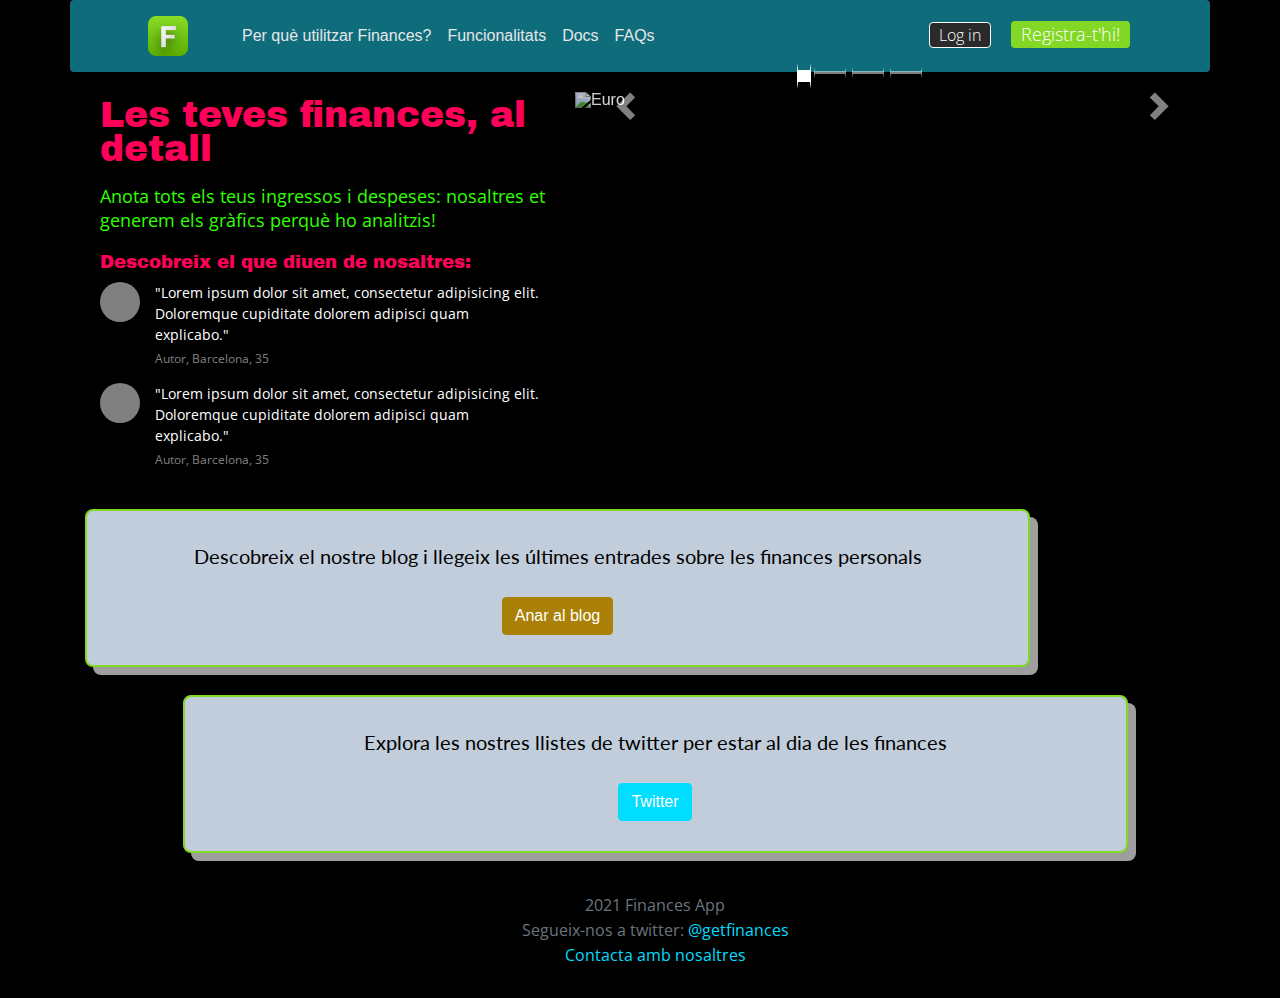
==== commit 7ae26879: "m6 exercici2 act. colors" ====
--- a/exercici2/index.html
+++ b/exercici2/index.html
@@ -228,7 +228,7 @@
             <div class="row">
                 <div class="col-1 col-lg-1"></div>
                 <div class="col-10 col-lg-10">
-                    <div class="banner1">
+                    <div class="banner1 bg-secondary">
                         <p id="mg-banner">Descobreix el nostre blog i llegeix les últimes entrades sobre les finances personals</p>
                         <div class="text-center" id="btn-blog">
                             <button type="button" class="btn btn-warning"><a href="#" id="btn-link">Anar al blog</a></button>
@@ -240,7 +240,7 @@
             <div class="row">
                 <div class="col-1 col-lg-1"></div>
                 <div class="col-10 col-lg-10">
-                    <div class="banner2">
+                    <div class="banner2 bg-secondary">
                         <p id="mg-banner">Explora les nostres llistes de twitter per estar al dia de les finances</p>
                         <div class="text-center" id="btn-blog">
                             <button type="button" class="btn btn-primary"><a href="https://twitter.com/getfinances" target="_blank" id="btn-link">Twitter</a></button>
--- a/exercici2/style.css
+++ b/exercici2/style.css
@@ -9179,6 +9179,7 @@
     border: 2px solid #83D825;
     border-radius: 8px;
     box-shadow: 8px 8px #9e9e9e;
+    color: #000;
 }
 
 .banner2 {
@@ -9187,6 +9188,7 @@
     border: 2px solid #83D825;
     border-radius: 8px;
     box-shadow: 8px 8px #9e9e9e;
+    color: #000;
 }
 
 #mg-banner {
